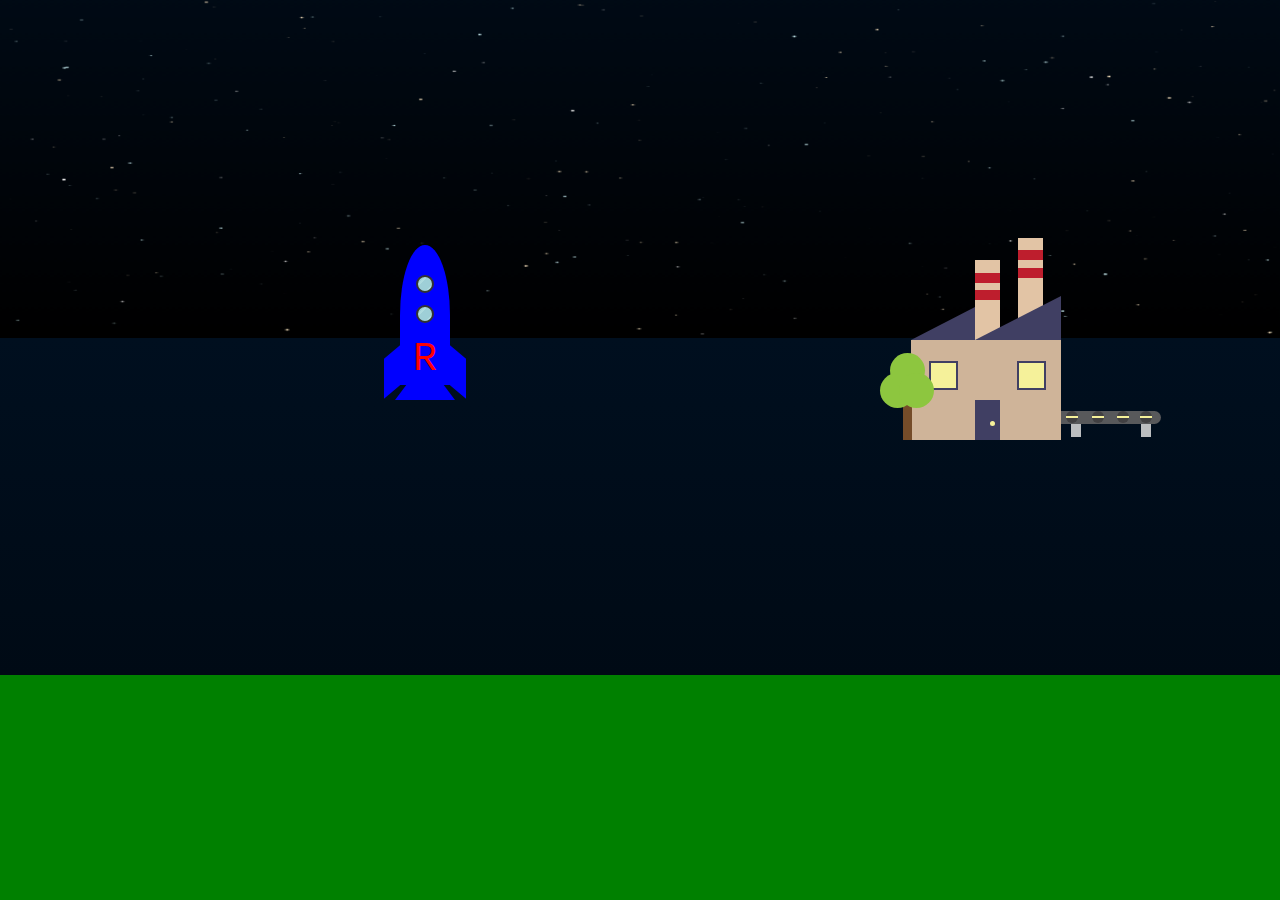
==== index.html @ 0e0d1d7b "fixed browser dependancies" ====
<!DOCTYPE html>
<head>
  <title> Next Project</title>
  <link href="css/main.css" rel="stylesheet" type="text/css">
  <script src="js/time.js"></script>
  <script src="js/starSky.js"></script>
</head>
<body>
  <div id="container">
    <div id="scene">
      <canvas></canvas>
      <h3>Stay tuned for our next project</h3>
      <div id="date"></div>
      <div id="rw">
        <div id="stand1" class="stand"></div>
        <div id="stand2" class="stand"></div>
        <div id="band">
          <div id="wheel1" class="wheel"></div>
          <div id="wheel2" class="wheel"></div>
          <div id="wheel3" class="wheel"></div>
          <div id="wheel4" class="wheel"></div>
        </div>
        <div id="package1" class="package"></div>
        <div id="mainFactory"></div>
        <div id="door"></div>
        <div id="window1" class="window"></div>
        <div id="window2" class="window"></div>
        <div id="chim1"></div>
        <div id="chim2"></div>
        <div id="roof1"></div>
        <div id="roof2"></div>
        <div id="stripe1" class="stripe"></div>
        <div id="stripe2" class="stripe"></div>
        <div id="stripe3" class="stripe"></div>
        <div id="stripe4" class="stripe"></div>
        <div id="smoke1" class="smoke">
          <div id="sCloud1" class="sCloud"></div>
          <div id="sCloud2" class="sCloud"></div>
          <div id="sCloud3" class="sCloud"></div>
        </div>
        <div id="smoke2" class="smoke">
          <div id="sCloud4" class="sCloud"></div>
          <div id="sCloud5" class="sCloud"></div>
          <div id="sCloud6" class="sCloud"></div>
        </div>
        <div id="tree">
          <div id="branch"></div>
          <div id="leaves1" class="leaves"></div>
          <div id="leaves2" class="leaves"></div>
          <div id="leaves3" class="leaves"></div>
        </div>
      </div>
      <div id="rocket_container">
        <div id="rocket"><span id="letter-r"> R</span>
          <div id="rocket-windows"></div>
          <div id="rocket-wings"></div>
          <div id="rocket-ignit"></div>
        </div>
        <div id="thruster"></div>
      </div>
    </div>
    <div id="bottom"></div>
  </div>
</body>
---- css/main.css ----
/* line 5, ../../../../../var/lib/gems/1.9.1/gems/compass-core-1.0.0.rc.1/stylesheets/compass/reset/_utilities.scss */
html, body, div, span, applet, object, iframe,
h1, h2, h3, h4, h5, h6, p, blockquote, pre,
a, abbr, acronym, address, big, cite, code,
del, dfn, em, img, ins, kbd, q, s, samp,
small, strike, strong, sub, sup, tt, var,
b, u, i, center,
dl, dt, dd, ol, ul, li,
fieldset, form, label, legend,
table, caption, tbody, tfoot, thead, tr, th, td,
article, aside, canvas, details, embed,
figure, figcaption, footer, header, hgroup,
menu, nav, output, ruby, section, summary,
time, mark, audio, video {
  margin: 0;
  padding: 0;
  border: 0;
  font: inherit;
  font-size: 100%;
  vertical-align: baseline;
}

/* line 22, ../../../../../var/lib/gems/1.9.1/gems/compass-core-1.0.0.rc.1/stylesheets/compass/reset/_utilities.scss */
html {
  line-height: 1;
}

/* line 24, ../../../../../var/lib/gems/1.9.1/gems/compass-core-1.0.0.rc.1/stylesheets/compass/reset/_utilities.scss */
ol, ul {
  list-style: none;
}

/* line 26, ../../../../../var/lib/gems/1.9.1/gems/compass-core-1.0.0.rc.1/stylesheets/compass/reset/_utilities.scss */
table {
  border-collapse: collapse;
  border-spacing: 0;
}

/* line 28, ../../../../../var/lib/gems/1.9.1/gems/compass-core-1.0.0.rc.1/stylesheets/compass/reset/_utilities.scss */
caption, th, td {
  text-align: left;
  font-weight: normal;
  vertical-align: middle;
}

/* line 30, ../../../../../var/lib/gems/1.9.1/gems/compass-core-1.0.0.rc.1/stylesheets/compass/reset/_utilities.scss */
q, blockquote {
  quotes: none;
}
/* line 103, ../../../../../var/lib/gems/1.9.1/gems/compass-core-1.0.0.rc.1/stylesheets/compass/reset/_utilities.scss */
q:before, q:after, blockquote:before, blockquote:after {
  content: "";
  content: none;
}

/* line 32, ../../../../../var/lib/gems/1.9.1/gems/compass-core-1.0.0.rc.1/stylesheets/compass/reset/_utilities.scss */
a img {
  border: none;
}

/* line 116, ../../../../../var/lib/gems/1.9.1/gems/compass-core-1.0.0.rc.1/stylesheets/compass/reset/_utilities.scss */
article, aside, details, figcaption, figure, footer, header, hgroup, main, menu, nav, section, summary {
  display: block;
}

@-moz-keyframes goSmoke {
  /* line 2, ../sass/_factory.scss */
  0% {
    opacity: 0;
  }

  /* line 3, ../sass/_factory.scss */
  75% {
    opacity: 1;
  }

  /* line 4, ../sass/_factory.scss */
  100% {
    opacity: 0;
    -moz-transform: scale(2, 2) translateY(-20px) rotate(30deg);
    transform: scale(2, 2) translateY(-20px) rotate(30deg);
  }
}
@-webkit-keyframes goSmoke {
  /* line 2, ../sass/_factory.scss */
  0% {
    opacity: 0;
  }

  /* line 3, ../sass/_factory.scss */
  75% {
    opacity: 1;
  }

  /* line 4, ../sass/_factory.scss */
  100% {
    opacity: 0;
    -webkit-transform: scale(2, 2) translateY(-20px) rotate(30deg);
    transform: scale(2, 2) translateY(-20px) rotate(30deg);
  }
}
@keyframes goSmoke {
  /* line 2, ../sass/_factory.scss */
  0% {
    opacity: 0;
  }

  /* line 3, ../sass/_factory.scss */
  75% {
    opacity: 1;
  }

  /* line 4, ../sass/_factory.scss */
  100% {
    opacity: 0;
    -moz-transform: scale(2, 2) translateY(-20px) rotate(30deg);
    -ms-transform: scale(2, 2) translateY(-20px) rotate(30deg);
    -webkit-transform: scale(2, 2) translateY(-20px) rotate(30deg);
    transform: scale(2, 2) translateY(-20px) rotate(30deg);
  }
}
@-moz-keyframes goWindow {
  /* line 8, ../sass/_factory.scss */
  0% {
    background-color: #F5F19A;
  }

  /* line 9, ../sass/_factory.scss */
  100% {
    background-color: #D3BD54;
  }
}
@-webkit-keyframes goWindow {
  /* line 8, ../sass/_factory.scss */
  0% {
    background-color: #F5F19A;
  }

  /* line 9, ../sass/_factory.scss */
  100% {
    background-color: #D3BD54;
  }
}
@keyframes goWindow {
  /* line 8, ../sass/_factory.scss */
  0% {
    background-color: #F5F19A;
  }

  /* line 9, ../sass/_factory.scss */
  100% {
    background-color: #D3BD54;
  }
}
@-moz-keyframes goWheels {
  /* line 13, ../sass/_factory.scss */
  100% {
    -moz-transform: rotate(360deg);
    transform: rotate(360deg);
  }
}
@-webkit-keyframes goWheels {
  /* line 13, ../sass/_factory.scss */
  100% {
    -webkit-transform: rotate(360deg);
    transform: rotate(360deg);
  }
}
@keyframes goWheels {
  /* line 13, ../sass/_factory.scss */
  100% {
    -moz-transform: rotate(360deg);
    -ms-transform: rotate(360deg);
    -webkit-transform: rotate(360deg);
    transform: rotate(360deg);
  }
}
@-moz-keyframes goPackage {
  /* line 17, ../sass/_factory.scss */
  83% {
    -moz-transform: translateX(120px);
    transform: translateX(120px);
  }

  /* line 18, ../sass/_factory.scss */
  95% {
    -moz-transform: translateX(130px) translateY(25px) rotate(90deg);
    transform: translateX(130px) translateY(25px) rotate(90deg);
  }

  /* line 19, ../sass/_factory.scss */
  100% {
    -moz-transform: translateX(130px) translateY(25px) rotate(90deg);
    transform: translateX(130px) translateY(25px) rotate(90deg);
  }
}
@-webkit-keyframes goPackage {
  /* line 17, ../sass/_factory.scss */
  83% {
    -webkit-transform: translateX(120px);
    transform: translateX(120px);
  }

  /* line 18, ../sass/_factory.scss */
  95% {
    -webkit-transform: translateX(130px) translateY(25px) rotate(90deg);
    transform: translateX(130px) translateY(25px) rotate(90deg);
  }

  /* line 19, ../sass/_factory.scss */
  100% {
    -webkit-transform: translateX(130px) translateY(25px) rotate(90deg);
    transform: translateX(130px) translateY(25px) rotate(90deg);
  }
}
@keyframes goPackage {
  /* line 17, ../sass/_factory.scss */
  83% {
    -moz-transform: translateX(120px);
    -ms-transform: translateX(120px);
    -webkit-transform: translateX(120px);
    transform: translateX(120px);
  }

  /* line 18, ../sass/_factory.scss */
  95% {
    -moz-transform: translateX(130px) translateY(25px) rotate(90deg);
    -ms-transform: translateX(130px) translateY(25px) rotate(90deg);
    -webkit-transform: translateX(130px) translateY(25px) rotate(90deg);
    transform: translateX(130px) translateY(25px) rotate(90deg);
  }

  /* line 19, ../sass/_factory.scss */
  100% {
    -moz-transform: translateX(130px) translateY(25px) rotate(90deg);
    -ms-transform: translateX(130px) translateY(25px) rotate(90deg);
    -webkit-transform: translateX(130px) translateY(25px) rotate(90deg);
    transform: translateX(130px) translateY(25px) rotate(90deg);
  }
}
/* line 23, ../sass/_factory.scss */
#rw {
  width: 300px;
  height: 350px;
  left: 25%;
  margin-top: 145px;
  margin-left: 500px;
  float: left;
  position: absolute;
}

/* line 35, ../sass/_factory.scss */
.stand {
  width: 10px;
  height: 13px;
  position: absolute;
  background-color: #BCBEC0;
  top: 279px;
}

/* line 43, ../sass/_factory.scss */
#stand1 {
  left: 251px;
}

/* line 46, ../sass/_factory.scss */
#stand2 {
  left: 321px;
}

/* line 50, ../sass/_factory.scss */
#band {
  width: 100px;
  height: 13px;
  border-top-right-radius: 10px;
  border-bottom-right-radius: 10px;
  position: absolute;
  background-color: #58595B;
  top: 266px;
  left: 241px;
}

/* line 61, ../sass/_factory.scss */
.wheel {
  width: 12px;
  height: 12px;
  border-radius: 12px;
  background-color: #414042;
  position: absolute;
  /*-webkit-animation: goWheels 0.5s linear infinite normal;*/
}

/* line 70, ../sass/_factory.scss */
.wheel:after {
  content: "";
  display: block;
  width: 12px;
  height: 2px;
  background-color: #F5F19A;
  position: absolute;
  top: 5px;
}

/* line 81, ../sass/_factory.scss */
#wheel1 {
  left: 5px;
  -moz-animation: goWheels 0.5s 0.1s linear infinite normal;
  -webkit-animation: goWheels 0.5s 0.1s linear infinite normal;
  animation: goWheels 0.5s 0.1s linear infinite normal;
}

/* line 85, ../sass/_factory.scss */
#wheel2 {
  left: 31px;
  -moz-animation: goWheels 0.5s 0.2s linear infinite normal;
  -webkit-animation: goWheels 0.5s 0.2s linear infinite normal;
  animation: goWheels 0.5s 0.2s linear infinite normal;
}

/* line 89, ../sass/_factory.scss */
#wheel3 {
  left: 56px;
  -moz-animation: goWheels 0.5s 0.3s linear infinite normal;
  -webkit-animation: goWheels 0.5s 0.3s linear infinite normal;
  animation: goWheels 0.5s 0.3s linear infinite normal;
}

/* line 93, ../sass/_factory.scss */
#wheel4 {
  left: 79px;
  -moz-animation: goWheels 0.5s 0.4s linear infinite normal;
  -webkit-animation: goWheels 0.5s 0.4s linear infinite normal;
  animation: goWheels 0.5s 0.4s linear infinite normal;
}

/* line 98, ../sass/_factory.scss */
.package {
  width: 20px;
  height: 20px;
  position: absolute;
  background-color: #403F63;
  top: 246px;
  left: 220px;
  -moz-animation: goPackage 2s 0.3s linear infinite normal;
  -webkit-animation: goPackage 2s 0.3s linear infinite normal;
  animation: goPackage 2s 0.3s linear infinite normal;
}

/* line 110, ../sass/_factory.scss */
#mainFactory {
  width: 150px;
  height: 100px;
  background-color: #CFB499;
  position: absolute;
  top: 195px;
  left: 91px;
}

/* line 119, ../sass/_factory.scss */
#door {
  width: 25px;
  height: 40px;
  background-color: #403F63;
  position: absolute;
  top: 255px;
  left: 155px;
}

/* line 128, ../sass/_factory.scss */
#door:after {
  content: "";
  display: block;
  width: 5px;
  height: 5px;
  border-radius: 5px;
  background-color: #F5F19A;
  position: absolute;
  top: 21px;
  left: 15px;
}

/* line 141, ../sass/_factory.scss */
.window {
  width: 25px;
  height: 25px;
  background-color: #F5F19A;
  position: absolute;
  border: 2px solid #403F63;
  -moz-transition: background-color 0.3s linear;
  -o-transition: background-color 0.3s linear;
  -webkit-transition: background-color 0.3s linear;
  transition: background-color 0.3s linear;
  -moz-animation: goWindow 3s infinite alternate;
  -webkit-animation: goWindow 3s infinite alternate;
  animation: goWindow 3s infinite alternate;
}

/* line 151, ../sass/_factory.scss */
#window1 {
  top: 216px;
  left: 109px;
}

/* line 156, ../sass/_factory.scss */
#window2 {
  top: 216px;
  left: 197px;
}

/* line 161, ../sass/_factory.scss */
#roof1 {
  width: 0px;
  height: 0px;
  border-style: solid;
  border-width: 0 0 33px 64px;
  border-color: transparent transparent #403F63 transparent;
  position: absolute;
  top: 162px;
  left: 91px;
}

/* line 172, ../sass/_factory.scss */
#roof2 {
  width: 0px;
  height: 0px;
  border-style: solid;
  border-width: 0 0 44px 86px;
  border-color: transparent transparent #403F63 transparent;
  position: absolute;
  top: 151px;
  left: 155px;
}

/* line 183, ../sass/_factory.scss */
#chim1 {
  width: 25px;
  height: 80px;
  background-color: #E2C4A5;
  position: absolute;
  top: 115px;
  left: 155px;
}

/* line 192, ../sass/_factory.scss */
#chim2 {
  width: 25px;
  height: 102px;
  background-color: #E2C4A5;
  position: absolute;
  top: 93px;
  left: 198px;
}

/* line 201, ../sass/_factory.scss */
.stripe {
  width: 25px;
  height: 10px;
  background-color: #BE1E2D;
  position: absolute;
}

/* line 208, ../sass/_factory.scss */
#stripe1 {
  top: 128px;
  left: 155px;
}

/* line 212, ../sass/_factory.scss */
#stripe2 {
  top: 145px;
  left: 155px;
}

/* line 216, ../sass/_factory.scss */
#stripe3 {
  top: 105px;
  left: 198px;
}

/* line 220, ../sass/_factory.scss */
#stripe4 {
  top: 123px;
  left: 198px;
}

/* line 225, ../sass/_factory.scss */
.smoke {
  width: 19px;
  height: 18px;
  position: absolute;
  opacity: 0;
}

/* line 232, ../sass/_factory.scss */
.sCloud {
  width: 60%;
  height: 0.7em;
  background-color: #19758A;
  position: absolute;
  border-radius: 18px;
}

/* line 240, ../sass/_factory.scss */
#smoke1 {
  top: 91px;
  left: 157px;
  -moz-transition-property: opacity, webkit-transform;
  -o-transition-property: opacity, webkit-transform;
  -webkit-transition-property: opacity, webkit-transform;
  transition-property: opacity, webkit-transform;
  -moz-transition-duration: 1s, 1s;
  -o-transition-duration: 1s, 1s;
  -webkit-transition-duration: 1s, 1s;
  transition-duration: 1s, 1s;
  -moz-transition-timing-function: linear, linear;
  -o-transition-timing-function: linear, linear;
  -webkit-transition-timing-function: linear, linear;
  transition-timing-function: linear, linear;
  -moz-animation: goSmoke 2s 0.3s infinite normal;
  -webkit-animation: goSmoke 2s 0.3s infinite normal;
  animation: goSmoke 2s 0.3s infinite normal;
}

/* line 249, ../sass/_factory.scss */
#smoke2 {
  top: 71px;
  left: 200px;
  -moz-transition-property: opacity, webkit-transform;
  -o-transition-property: opacity, webkit-transform;
  -webkit-transition-property: opacity, webkit-transform;
  transition-property: opacity, webkit-transform;
  -moz-transition-duration: 1s, 1s;
  -o-transition-duration: 1s, 1s;
  -webkit-transition-duration: 1s, 1s;
  transition-duration: 1s, 1s;
  -moz-transition-timing-function: linear, linear;
  -o-transition-timing-function: linear, linear;
  -webkit-transition-timing-function: linear, linear;
  transition-timing-function: linear, linear;
  -moz-animation: goSmoke 2s 1.3s infinite normal;
  -webkit-animation: goSmoke 2s 1.3s infinite normal;
  animation: goSmoke 2s 1.3s infinite normal;
}

/* line 258, ../sass/_factory.scss */
#sCloud1, #sCloud4 {
  top: 2px;
}

/* line 262, ../sass/_factory.scss */
#sCloud2, #sCloud5 {
  left: 6px;
}

/* line 266, ../sass/_factory.scss */
#sCloud3, #sCloud6 {
  top: 6px;
  left: 7px;
}

/* line 271, ../sass/_factory.scss */
#tree {
  width: 54px;
  height: 87px;
  position: absolute;
  top: 208px;
  left: 60px;
}

/* line 279, ../sass/_factory.scss */
#branch {
  width: 9px;
  height: 37px;
  position: absolute;
  background-color: #754C29;
  top: 50px;
  left: 23px;
}

/* line 288, ../sass/_factory.scss */
.leaves {
  width: 35px;
  height: 35px;
  background-color: #8DC63F;
  position: absolute;
  border-radius: 18px;
}

/* line 296, ../sass/_factory.scss */
#leaves1 {
  top: 20px;
}

/* line 299, ../sass/_factory.scss */
#leaves2 {
  left: 10px;
}

/* line 302, ../sass/_factory.scss */
#leaves3 {
  top: 20px;
  left: 19px;
}

/* line 1, ../sass/_rs.scss */
#rocket_container {
  position: absolute;
  z-index: 4;
  height: 250px;
  width: 100px;
  margin-top: 245px;
  margin-left: 400px;
}

/* line 10, ../sass/_rs.scss */
#rocket {
  position: absolute;
  width: 50px;
  height: 140px;
  border-radius: 50% 50% 0 0;
  background: blue;
}

/* line 21, ../sass/_rs.scss */
#rocket-windows:before, #rocket-windows:after {
  content: '';
  position: absolute;
  left: 50%;
  margin-left: -9px;
  background: #fff;
  border-radius: 50%;
  width: 14px;
  height: 14px;
  border: 2px solid #333;
  background: url('[data-uri]');
  background: -moz-linear-gradient(315deg, #9ecfd7 0%, #9ecfd7 6%, #aedbdf 7%, #aedbdf 10%, #9ecfd7 10%, #9ecfd7 22%, #aedbdf 22%, #aedbdf 33%, #9ecfd7 33%, #9ecfd7 40%, #aedbdf 40%, #aedbdf 42%, #9ecfd7 42%, #9ecfd7 76%, #aedbdf 76%, #aedbdf 87%, #9ecfd7 87%);
  background: -webkit-linear-gradient(315deg, #9ecfd7 0%, #9ecfd7 6%, #aedbdf 7%, #aedbdf 10%, #9ecfd7 10%, #9ecfd7 22%, #aedbdf 22%, #aedbdf 33%, #9ecfd7 33%, #9ecfd7 40%, #aedbdf 40%, #aedbdf 42%, #9ecfd7 42%, #9ecfd7 76%, #aedbdf 76%, #aedbdf 87%, #9ecfd7 87%);
  background: linear-gradient(135deg, #9ecfd7 0%, #9ecfd7 6%, #aedbdf 7%, #aedbdf 10%, #9ecfd7 10%, #9ecfd7 22%, #aedbdf 22%, #aedbdf 33%, #9ecfd7 33%, #9ecfd7 40%, #aedbdf 40%, #aedbdf 42%, #9ecfd7 42%, #9ecfd7 76%, #aedbdf 76%, #aedbdf 87%, #9ecfd7 87%);
}
/* line 44, ../sass/_rs.scss */
#rocket-windows:before {
  top: 60px;
}
/* line 47, ../sass/_rs.scss */
#rocket-windows:after {
  top: 30px;
}

/* line 52, ../sass/_rs.scss */
#letter-r {
  position: absolute;
  font-family: Courier;
  color: red;
  font-size: 40px;
  font-weight: 300;
  left: 13px;
  top: 95px;
}

/* line 63, ../sass/_rs.scss */
#rocket-wings:before, #rocket-wings:after {
  content: '';
  bottom: -7px;
  background-color: blue;
  position: absolute;
  width: 16px;
  height: 40px;
}
/* line 71, ../sass/_rs.scss */
#rocket-wings:before {
  left: -16px;
  -moz-transform: skew(0deg, -40deg);
  -ms-transform: skew(0deg, -40deg);
  -webkit-transform: skew(0deg, -40deg);
  transform: skew(0deg, -40deg);
}
/* line 75, ../sass/_rs.scss */
#rocket-wings:after {
  right: -16px;
  -moz-transform: skew(0deg, 40deg);
  -ms-transform: skew(0deg, 40deg);
  -webkit-transform: skew(0deg, 40deg);
  transform: skew(0deg, 40deg);
}

/* line 81, ../sass/_rs.scss */
#thruster {
  position: absolute;
  z-index: -1;
  margin-left: -5px;
  bottom: 95px;
  border: 30px solid transparent;
  border-bottom: 40px solid blue;
}

/* line 90, ../sass/_rs.scss */
#rocket-ignit {
  position: absolute;
  z-index: -2;
  margin-left: 9px;
  bottom: -30px;
  border: 15px solid transparent;
  border-top: 40px solid #c11;
  background: url('[data-uri]');
  background: -moz-linear-gradient(45deg, #ffffff, #000000 10%);
  background: -webkit-linear-gradient(45deg, #ffffff, #000000 10%);
  background: linear-gradient(45deg, #ffffff, #000000 10%);
}

@font-face {
  font-family: lintel;
  src: url(/Lintel-Regular.otf);
}
/* line 17, ../sass/main.scss */
body, html, #container {
  position: absolute;
  width: 100%;
  height: 100%;
}

/* line 24, ../sass/main.scss */
canvas {
  position: absolute;
  height: 50%;
  width: 100%;
}

/* line 30, ../sass/main.scss */
#scene {
  margin: 0 auto;
  position: relative;
  width: 100%;
  height: 75%;
  background: url('[data-uri]');
  background: -moz-linear-gradient(90deg, #000a15 0%, #001429 100%);
  background: -webkit-linear-gradient(90deg, #000a15 0%, #001429 100%);
  background: linear-gradient(0deg, #000a15 0%, #001429 100%);
}
/* line 37, ../sass/main.scss */
#scene h3 {
  float: left;
  text-align: center;
  line-height: 50px;
  color: blue;
  text-transform: uppercase;
  font-family: lintel;
  font-size: 20px;
  height: 50px;
  width: 100%;
}

/* line 51, ../sass/main.scss */
#date {
  float: left;
  position: relative;
  z-index: 3;
  color: blue;
  width: 100%;
  height: 50px;
  text-align: center;
  line-height: 50px;
  font-family: lintel;
  font-size: 20px;
  text-transform: uppercase;
}

/* line 65, ../sass/main.scss */
#bottom {
  position: absolute;
  margin-top: 0;
  height: 25%;
  width: 100%;
  background-color: green;
}
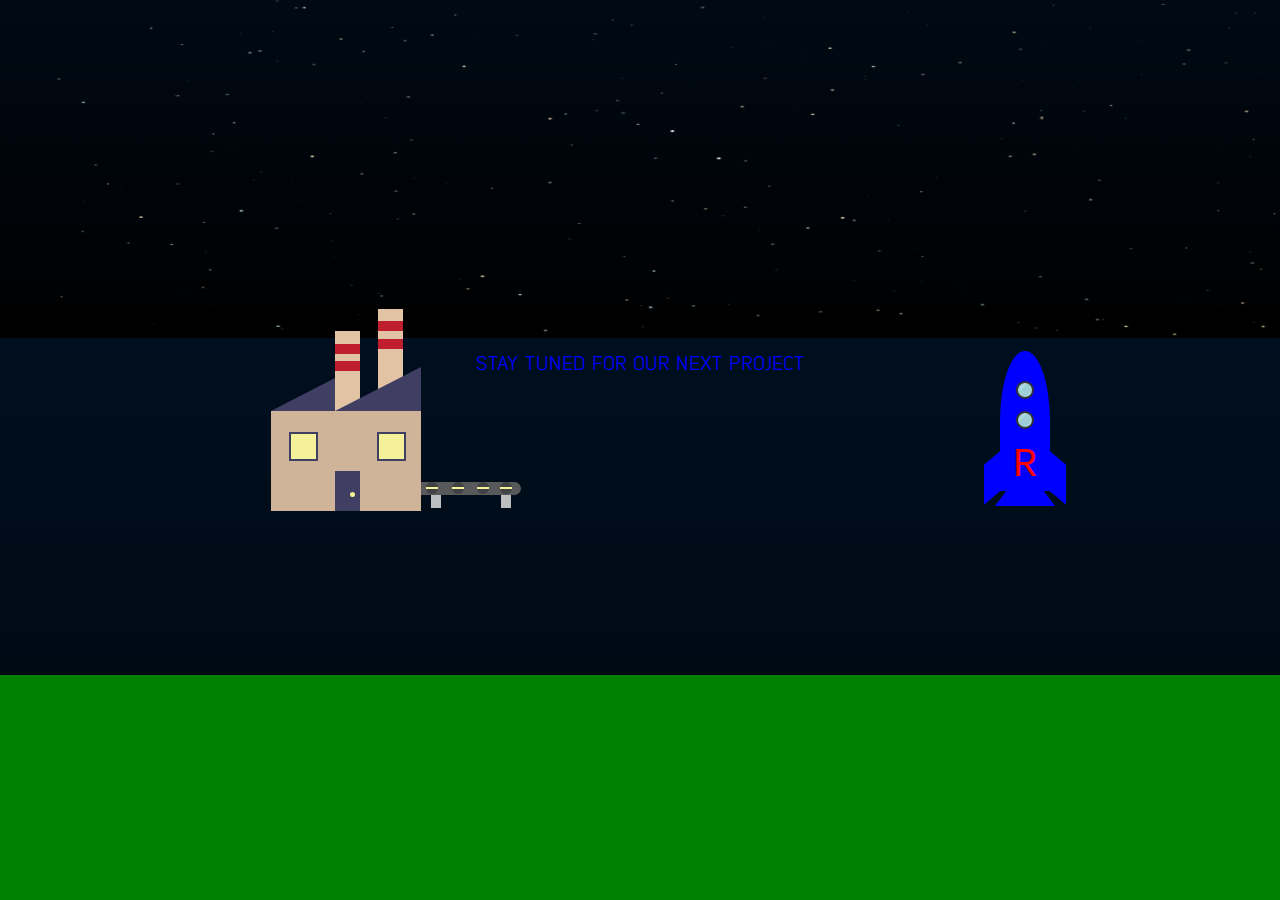
==== commit 1342fa7e: "fixed up aligning" ====
--- a/index.html
+++ b/index.html
@@ -9,54 +9,50 @@
   <div id="container">
     <div id="scene">
       <canvas></canvas>
-      <h3>Stay tuned for our next project</h3>
-      <div id="date"></div>
-      <div id="rw">
-        <div id="stand1" class="stand"></div>
-        <div id="stand2" class="stand"></div>
-        <div id="band">
-          <div id="wheel1" class="wheel"></div>
-          <div id="wheel2" class="wheel"></div>
-          <div id="wheel3" class="wheel"></div>
-          <div id="wheel4" class="wheel"></div>
+      <div id="scene_container">
+        <h3>Stay tuned for our next project</h3>
+        <div id="date"></div>
+        <div id="rw">
+          <div id="stand1" class="stand"></div>
+          <div id="stand2" class="stand"></div>
+          <div id="band">
+            <div id="wheel1" class="wheel"></div>
+            <div id="wheel2" class="wheel"></div>
+            <div id="wheel3" class="wheel"></div>
+            <div id="wheel4" class="wheel"></div>
+          </div>
+          <div id="package1" class="package"></div>
+          <div id="mainFactory"></div>
+          <div id="door"></div>
+          <div id="window1" class="window"></div>
+          <div id="window2" class="window"></div>
+          <div id="chim1"></div>
+          <div id="chim2"></div>
+          <div id="roof1"></div>
+          <div id="roof2"></div>
+          <div id="stripe1" class="stripe"></div>
+          <div id="stripe2" class="stripe"></div>
+          <div id="stripe3" class="stripe"></div>
+          <div id="stripe4" class="stripe"></div>
+          <div id="smoke1" class="smoke">
+            <div id="sCloud1" class="sCloud"></div>
+            <div id="sCloud2" class="sCloud"></div>
+            <div id="sCloud3" class="sCloud"></div>
+          </div>
+          <div id="smoke2" class="smoke">
+            <div id="sCloud4" class="sCloud"></div>
+            <div id="sCloud5" class="sCloud"></div>
+            <div id="sCloud6" class="sCloud"></div>
+          </div>
         </div>
-        <div id="package1" class="package"></div>
-        <div id="mainFactory"></div>
-        <div id="door"></div>
-        <div id="window1" class="window"></div>
-        <div id="window2" class="window"></div>
-        <div id="chim1"></div>
-        <div id="chim2"></div>
-        <div id="roof1"></div>
-        <div id="roof2"></div>
-        <div id="stripe1" class="stripe"></div>
-        <div id="stripe2" class="stripe"></div>
-        <div id="stripe3" class="stripe"></div>
-        <div id="stripe4" class="stripe"></div>
-        <div id="smoke1" class="smoke">
-          <div id="sCloud1" class="sCloud"></div>
-          <div id="sCloud2" class="sCloud"></div>
-          <div id="sCloud3" class="sCloud"></div>
+        <div id="rocket_container">
+          <div id="rocket"><span id="letter-r"> R</span>
+            <div id="rocket-windows"></div>
+            <div id="rocket-wings"></div>
+            <div id="rocket-ignit"></div>
+          </div>
+          <div id="thruster"></div>
         </div>
-        <div id="smoke2" class="smoke">
-          <div id="sCloud4" class="sCloud"></div>
-          <div id="sCloud5" class="sCloud"></div>
-          <div id="sCloud6" class="sCloud"></div>
-        </div>
-        <div id="tree">
-          <div id="branch"></div>
-          <div id="leaves1" class="leaves"></div>
-          <div id="leaves2" class="leaves"></div>
-          <div id="leaves3" class="leaves"></div>
-        </div>
-      </div>
-      <div id="rocket_container">
-        <div id="rocket"><span id="letter-r"> R</span>
-          <div id="rocket-windows"></div>
-          <div id="rocket-wings"></div>
-          <div id="rocket-ignit"></div>
-        </div>
-        <div id="thruster"></div>
       </div>
     </div>
     <div id="bottom"></div>
--- a/css/main.css
+++ b/css/main.css
@@ -241,15 +241,13 @@
 /* line 23, ../sass/_factory.scss */
 #rw {
   width: 300px;
-  height: 350px;
-  left: 25%;
-  margin-top: 145px;
-  margin-left: 500px;
+  height: 290px;
+  bottom: 50%;
   float: left;
   position: absolute;
 }
 
-/* line 35, ../sass/_factory.scss */
+/* line 31, ../sass/_factory.scss */
 .stand {
   width: 10px;
   height: 13px;
@@ -258,17 +256,17 @@
   top: 279px;
 }
 
-/* line 43, ../sass/_factory.scss */
+/* line 39, ../sass/_factory.scss */
 #stand1 {
   left: 251px;
 }
 
-/* line 46, ../sass/_factory.scss */
+/* line 42, ../sass/_factory.scss */
 #stand2 {
   left: 321px;
 }
 
-/* line 50, ../sass/_factory.scss */
+/* line 46, ../sass/_factory.scss */
 #band {
   width: 100px;
   height: 13px;
@@ -280,7 +278,7 @@
   left: 241px;
 }
 
-/* line 61, ../sass/_factory.scss */
+/* line 57, ../sass/_factory.scss */
 .wheel {
   width: 12px;
   height: 12px;
@@ -290,7 +288,7 @@
   /*-webkit-animation: goWheels 0.5s linear infinite normal;*/
 }
 
-/* line 70, ../sass/_factory.scss */
+/* line 66, ../sass/_factory.scss */
 .wheel:after {
   content: "";
   display: block;
@@ -301,7 +299,7 @@
   top: 5px;
 }
 
-/* line 81, ../sass/_factory.scss */
+/* line 77, ../sass/_factory.scss */
 #wheel1 {
   left: 5px;
   -moz-animation: goWheels 0.5s 0.1s linear infinite normal;
@@ -309,7 +307,7 @@
   animation: goWheels 0.5s 0.1s linear infinite normal;
 }
 
-/* line 85, ../sass/_factory.scss */
+/* line 81, ../sass/_factory.scss */
 #wheel2 {
   left: 31px;
   -moz-animation: goWheels 0.5s 0.2s linear infinite normal;
@@ -317,7 +315,7 @@
   animation: goWheels 0.5s 0.2s linear infinite normal;
 }
 
-/* line 89, ../sass/_factory.scss */
+/* line 85, ../sass/_factory.scss */
 #wheel3 {
   left: 56px;
   -moz-animation: goWheels 0.5s 0.3s linear infinite normal;
@@ -325,7 +323,7 @@
   animation: goWheels 0.5s 0.3s linear infinite normal;
 }
 
-/* line 93, ../sass/_factory.scss */
+/* line 89, ../sass/_factory.scss */
 #wheel4 {
   left: 79px;
   -moz-animation: goWheels 0.5s 0.4s linear infinite normal;
@@ -333,7 +331,7 @@
   animation: goWheels 0.5s 0.4s linear infinite normal;
 }
 
-/* line 98, ../sass/_factory.scss */
+/* line 94, ../sass/_factory.scss */
 .package {
   width: 20px;
   height: 20px;
@@ -346,7 +344,7 @@
   animation: goPackage 2s 0.3s linear infinite normal;
 }
 
-/* line 110, ../sass/_factory.scss */
+/* line 106, ../sass/_factory.scss */
 #mainFactory {
   width: 150px;
   height: 100px;
@@ -356,7 +354,7 @@
   left: 91px;
 }
 
-/* line 119, ../sass/_factory.scss */
+/* line 115, ../sass/_factory.scss */
 #door {
   width: 25px;
   height: 40px;
@@ -366,7 +364,7 @@
   left: 155px;
 }
 
-/* line 128, ../sass/_factory.scss */
+/* line 124, ../sass/_factory.scss */
 #door:after {
   content: "";
   display: block;
@@ -379,7 +377,7 @@
   left: 15px;
 }
 
-/* line 141, ../sass/_factory.scss */
+/* line 137, ../sass/_factory.scss */
 .window {
   width: 25px;
   height: 25px;
@@ -395,19 +393,19 @@
   animation: goWindow 3s infinite alternate;
 }
 
-/* line 151, ../sass/_factory.scss */
+/* line 147, ../sass/_factory.scss */
 #window1 {
   top: 216px;
   left: 109px;
 }
 
-/* line 156, ../sass/_factory.scss */
+/* line 152, ../sass/_factory.scss */
 #window2 {
   top: 216px;
   left: 197px;
 }
 
-/* line 161, ../sass/_factory.scss */
+/* line 157, ../sass/_factory.scss */
 #roof1 {
   width: 0px;
   height: 0px;
@@ -419,7 +417,7 @@
   left: 91px;
 }
 
-/* line 172, ../sass/_factory.scss */
+/* line 168, ../sass/_factory.scss */
 #roof2 {
   width: 0px;
   height: 0px;
@@ -431,7 +429,7 @@
   left: 155px;
 }
 
-/* line 183, ../sass/_factory.scss */
+/* line 179, ../sass/_factory.scss */
 #chim1 {
   width: 25px;
   height: 80px;
@@ -441,7 +439,7 @@
   left: 155px;
 }
 
-/* line 192, ../sass/_factory.scss */
+/* line 188, ../sass/_factory.scss */
 #chim2 {
   width: 25px;
   height: 102px;
@@ -451,7 +449,7 @@
   left: 198px;
 }
 
-/* line 201, ../sass/_factory.scss */
+/* line 197, ../sass/_factory.scss */
 .stripe {
   width: 25px;
   height: 10px;
@@ -459,31 +457,31 @@
   position: absolute;
 }
 
-/* line 208, ../sass/_factory.scss */
+/* line 204, ../sass/_factory.scss */
 #stripe1 {
   top: 128px;
   left: 155px;
 }
 
-/* line 212, ../sass/_factory.scss */
+/* line 208, ../sass/_factory.scss */
 #stripe2 {
   top: 145px;
   left: 155px;
 }
 
-/* line 216, ../sass/_factory.scss */
+/* line 212, ../sass/_factory.scss */
 #stripe3 {
   top: 105px;
   left: 198px;
 }
 
-/* line 220, ../sass/_factory.scss */
+/* line 216, ../sass/_factory.scss */
 #stripe4 {
   top: 123px;
   left: 198px;
 }
 
-/* line 225, ../sass/_factory.scss */
+/* line 221, ../sass/_factory.scss */
 .smoke {
   width: 19px;
   height: 18px;
@@ -491,7 +489,7 @@
   opacity: 0;
 }
 
-/* line 232, ../sass/_factory.scss */
+/* line 228, ../sass/_factory.scss */
 .sCloud {
   width: 60%;
   height: 0.7em;
@@ -500,7 +498,7 @@
   border-radius: 18px;
 }
 
-/* line 240, ../sass/_factory.scss */
+/* line 236, ../sass/_factory.scss */
 #smoke1 {
   top: 91px;
   left: 157px;
@@ -521,7 +519,7 @@
   animation: goSmoke 2s 0.3s infinite normal;
 }
 
-/* line 249, ../sass/_factory.scss */
+/* line 245, ../sass/_factory.scss */
 #smoke2 {
   top: 71px;
   left: 200px;
@@ -542,23 +540,23 @@
   animation: goSmoke 2s 1.3s infinite normal;
 }
 
-/* line 258, ../sass/_factory.scss */
+/* line 254, ../sass/_factory.scss */
 #sCloud1, #sCloud4 {
   top: 2px;
 }
 
-/* line 262, ../sass/_factory.scss */
+/* line 258, ../sass/_factory.scss */
 #sCloud2, #sCloud5 {
   left: 6px;
 }
 
-/* line 266, ../sass/_factory.scss */
+/* line 262, ../sass/_factory.scss */
 #sCloud3, #sCloud6 {
   top: 6px;
   left: 7px;
 }
 
-/* line 271, ../sass/_factory.scss */
+/* line 267, ../sass/_factory.scss */
 #tree {
   width: 54px;
   height: 87px;
@@ -567,7 +565,7 @@
   left: 60px;
 }
 
-/* line 279, ../sass/_factory.scss */
+/* line 275, ../sass/_factory.scss */
 #branch {
   width: 9px;
   height: 37px;
@@ -577,7 +575,7 @@
   left: 23px;
 }
 
-/* line 288, ../sass/_factory.scss */
+/* line 284, ../sass/_factory.scss */
 .leaves {
   width: 35px;
   height: 35px;
@@ -586,33 +584,36 @@
   border-radius: 18px;
 }
 
-/* line 296, ../sass/_factory.scss */
+/* line 292, ../sass/_factory.scss */
 #leaves1 {
   top: 20px;
 }
 
-/* line 299, ../sass/_factory.scss */
+/* line 295, ../sass/_factory.scss */
 #leaves2 {
   left: 10px;
 }
 
-/* line 302, ../sass/_factory.scss */
+/* line 298, ../sass/_factory.scss */
 #leaves3 {
   top: 20px;
   left: 19px;
 }
 
-/* line 1, ../sass/_rs.scss */
+/* note to self due to thruster and rocket wings in addition to the height
+there is a need for there to be an extra height of 15px in adition to rocket*/
+/* line 4, ../sass/_rs.scss */
 #rocket_container {
   position: absolute;
   z-index: 4;
-  height: 250px;
+  height: 155px;
   width: 100px;
-  margin-top: 245px;
-  margin-left: 400px;
-}
-
-/* line 10, ../sass/_rs.scss */
+  bottom: 50%;
+  right: 0;
+  margin: 0 auto;
+}
+
+/* line 14, ../sass/_rs.scss */
 #rocket {
   position: absolute;
   width: 50px;
@@ -621,7 +622,7 @@
   background: blue;
 }
 
-/* line 21, ../sass/_rs.scss */
+/* line 23, ../sass/_rs.scss */
 #rocket-windows:before, #rocket-windows:after {
   content: '';
   position: absolute;
@@ -637,16 +638,16 @@
   background: -webkit-linear-gradient(315deg, #9ecfd7 0%, #9ecfd7 6%, #aedbdf 7%, #aedbdf 10%, #9ecfd7 10%, #9ecfd7 22%, #aedbdf 22%, #aedbdf 33%, #9ecfd7 33%, #9ecfd7 40%, #aedbdf 40%, #aedbdf 42%, #9ecfd7 42%, #9ecfd7 76%, #aedbdf 76%, #aedbdf 87%, #9ecfd7 87%);
   background: linear-gradient(135deg, #9ecfd7 0%, #9ecfd7 6%, #aedbdf 7%, #aedbdf 10%, #9ecfd7 10%, #9ecfd7 22%, #aedbdf 22%, #aedbdf 33%, #9ecfd7 33%, #9ecfd7 40%, #aedbdf 40%, #aedbdf 42%, #9ecfd7 42%, #9ecfd7 76%, #aedbdf 76%, #aedbdf 87%, #9ecfd7 87%);
 }
-/* line 44, ../sass/_rs.scss */
+/* line 46, ../sass/_rs.scss */
 #rocket-windows:before {
   top: 60px;
 }
-/* line 47, ../sass/_rs.scss */
+/* line 49, ../sass/_rs.scss */
 #rocket-windows:after {
   top: 30px;
 }
 
-/* line 52, ../sass/_rs.scss */
+/* line 54, ../sass/_rs.scss */
 #letter-r {
   position: absolute;
   font-family: Courier;
@@ -657,7 +658,7 @@
   top: 95px;
 }
 
-/* line 63, ../sass/_rs.scss */
+/* line 65, ../sass/_rs.scss */
 #rocket-wings:before, #rocket-wings:after {
   content: '';
   bottom: -7px;
@@ -666,7 +667,7 @@
   width: 16px;
   height: 40px;
 }
-/* line 71, ../sass/_rs.scss */
+/* line 73, ../sass/_rs.scss */
 #rocket-wings:before {
   left: -16px;
   -moz-transform: skew(0deg, -40deg);
@@ -674,7 +675,7 @@
   -webkit-transform: skew(0deg, -40deg);
   transform: skew(0deg, -40deg);
 }
-/* line 75, ../sass/_rs.scss */
+/* line 77, ../sass/_rs.scss */
 #rocket-wings:after {
   right: -16px;
   -moz-transform: skew(0deg, 40deg);
@@ -683,17 +684,17 @@
   transform: skew(0deg, 40deg);
 }
 
-/* line 81, ../sass/_rs.scss */
+/* line 83, ../sass/_rs.scss */
 #thruster {
   position: absolute;
   z-index: -1;
   margin-left: -5px;
-  bottom: 95px;
+  bottom: 0;
   border: 30px solid transparent;
   border-bottom: 40px solid blue;
 }
 
-/* line 90, ../sass/_rs.scss */
+/* line 92, ../sass/_rs.scss */
 #rocket-ignit {
   position: absolute;
   z-index: -2;
@@ -750,6 +751,18 @@
 }
 
 /* line 51, ../sass/main.scss */
+#scene_container {
+  position: absolute;
+  height: 50%;
+  width: 920px;
+  margin: 0 auto;
+  top: 50%;
+  left: 0;
+  right: 0;
+  bottom: 0;
+}
+
+/* line 64, ../sass/main.scss */
 #date {
   float: left;
   position: relative;
@@ -764,7 +777,7 @@
   text-transform: uppercase;
 }
 
-/* line 65, ../sass/main.scss */
+/* line 78, ../sass/main.scss */
 #bottom {
   position: absolute;
   margin-top: 0;
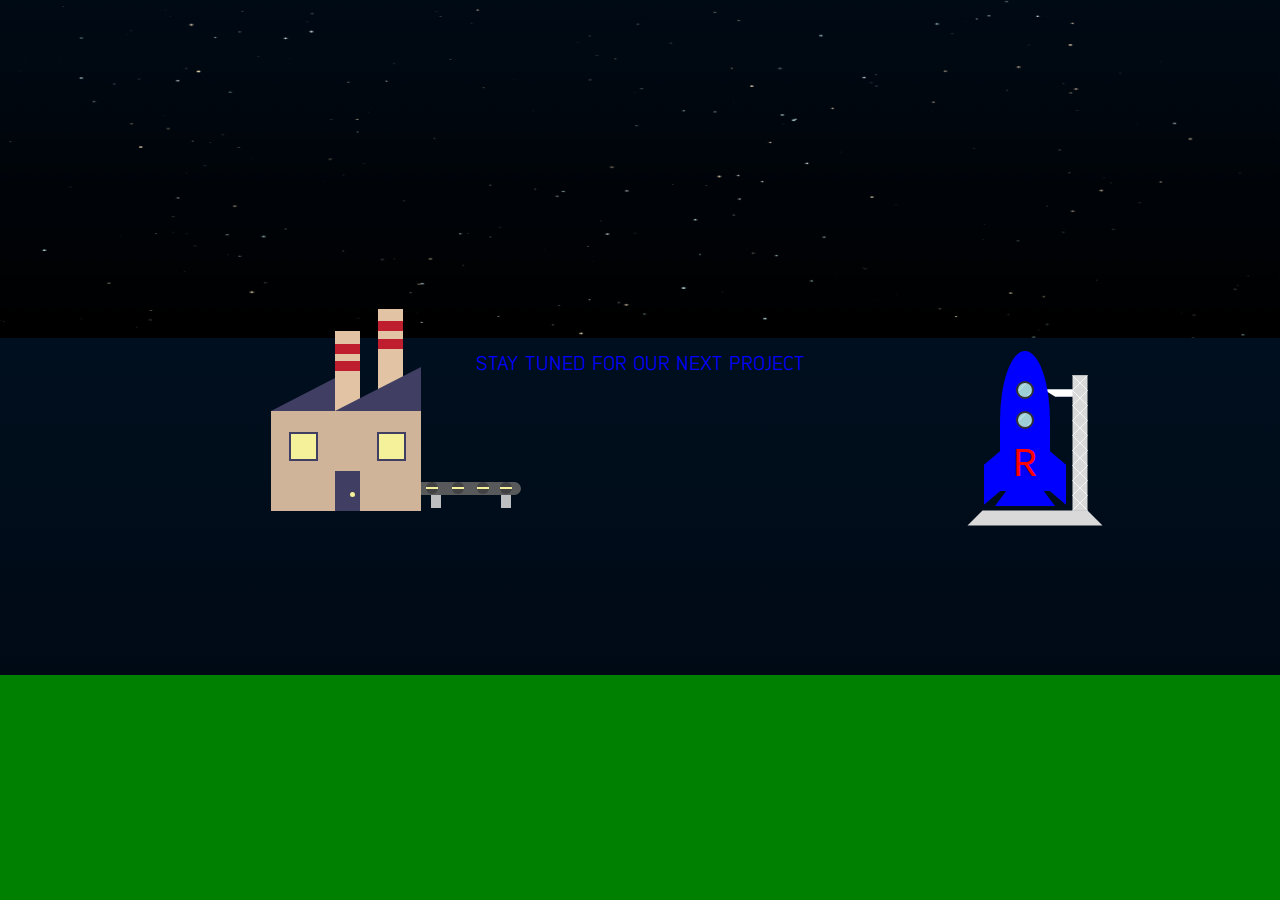
==== commit 15286926: "added launch pad" ====
--- a/index.html
+++ b/index.html
@@ -45,6 +45,7 @@
             <div id="sCloud6" class="sCloud"></div>
           </div>
         </div>
+        <div id="launch_pad"></div>
         <div id="rocket_container">
           <div id="rocket"><span id="letter-r"> R</span>
             <div id="rocket-windows"></div>
--- a/css/main.css
+++ b/css/main.css
@@ -708,25 +708,35 @@
   background: linear-gradient(45deg, #ffffff, #000000 10%);
 }
 
+/* line 1, ../sass/_launch_pad.scss */
+#launch_pad {
+  position: absolute;
+  height: 300px;
+  width: 260px;
+  background: url("/img/launch_pad.svg");
+  margin-left: 720px;
+  margin-top: -75px;
+}
+
 @font-face {
   font-family: lintel;
   src: url(/Lintel-Regular.otf);
 }
-/* line 17, ../sass/main.scss */
+/* line 19, ../sass/main.scss */
 body, html, #container {
   position: absolute;
   width: 100%;
   height: 100%;
 }
 
-/* line 24, ../sass/main.scss */
+/* line 26, ../sass/main.scss */
 canvas {
   position: absolute;
   height: 50%;
   width: 100%;
 }
 
-/* line 30, ../sass/main.scss */
+/* line 32, ../sass/main.scss */
 #scene {
   margin: 0 auto;
   position: relative;
@@ -737,7 +747,7 @@
   background: -webkit-linear-gradient(90deg, #000a15 0%, #001429 100%);
   background: linear-gradient(0deg, #000a15 0%, #001429 100%);
 }
-/* line 37, ../sass/main.scss */
+/* line 39, ../sass/main.scss */
 #scene h3 {
   float: left;
   text-align: center;
@@ -750,7 +760,7 @@
   width: 100%;
 }
 
-/* line 51, ../sass/main.scss */
+/* line 53, ../sass/main.scss */
 #scene_container {
   position: absolute;
   height: 50%;
@@ -762,7 +772,7 @@
   bottom: 0;
 }
 
-/* line 64, ../sass/main.scss */
+/* line 66, ../sass/main.scss */
 #date {
   float: left;
   position: relative;
@@ -777,7 +787,7 @@
   text-transform: uppercase;
 }
 
-/* line 78, ../sass/main.scss */
+/* line 80, ../sass/main.scss */
 #bottom {
   position: absolute;
   margin-top: 0;
@@ -785,3 +795,8 @@
   width: 100%;
   background-color: green;
 }
+
+/* line 88, ../sass/main.scss */
+#metal_bars:hover {
+  fill: yellow;
+}
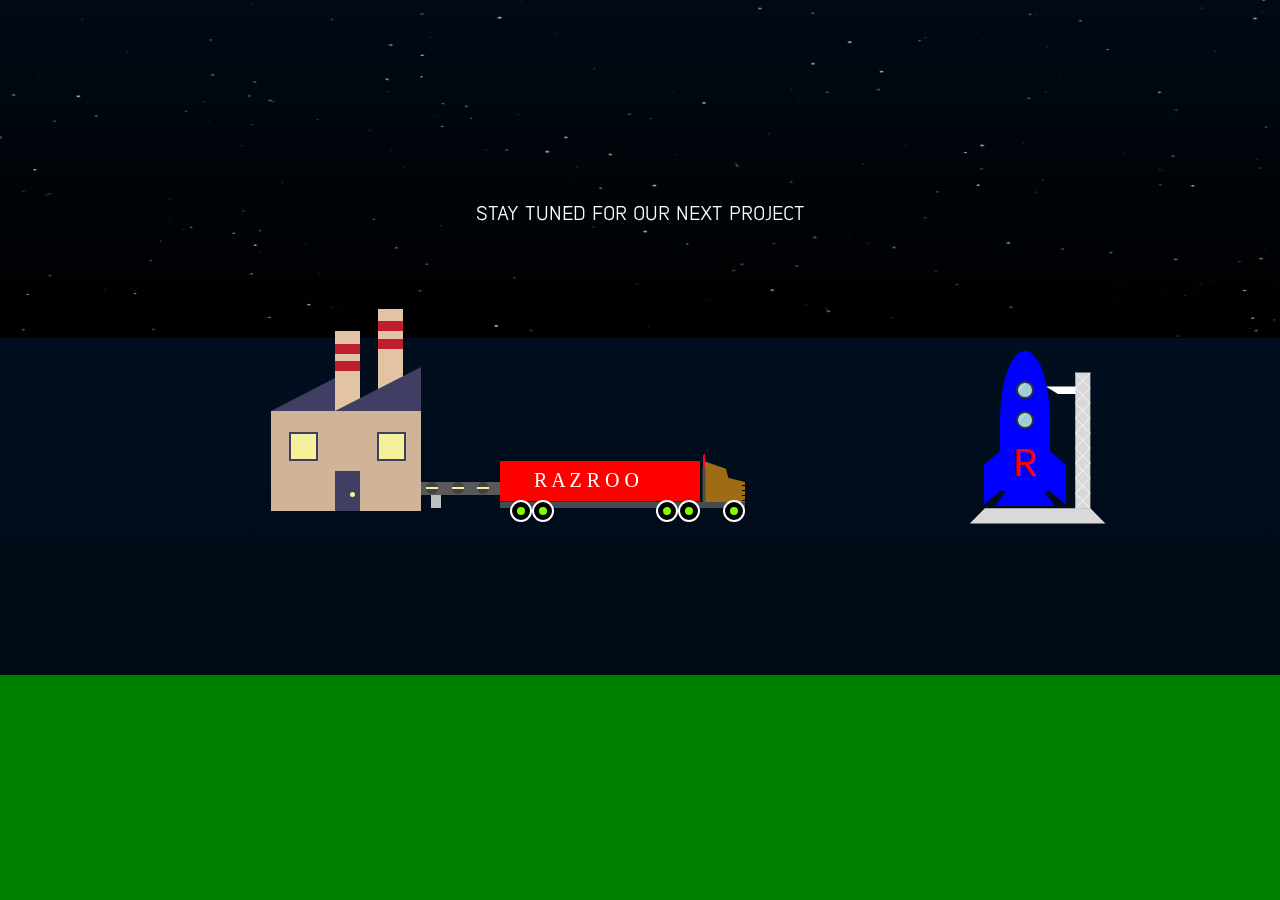
==== commit 22cec162: "added truck and restructured date due to trucks location" ====
--- a/index.html
+++ b/index.html
@@ -45,6 +45,7 @@
             <div id="sCloud6" class="sCloud"></div>
           </div>
         </div>
+        <div id="truck"></div>
         <div id="launch_pad"></div>
         <div id="rocket_container">
           <div id="rocket"><span id="letter-r"> R</span>
--- a/css/main.css
+++ b/css/main.css
@@ -711,32 +711,45 @@
 /* line 1, ../sass/_launch_pad.scss */
 #launch_pad {
   position: absolute;
-  height: 300px;
-  width: 260px;
+  height: 301px;
+  width: 270px;
   background: url("/img/launch_pad.svg");
-  margin-left: 720px;
-  margin-top: -75px;
+  bottom: 50%;
+  right: 0;
+  margin-right: -72px;
+  margin-bottom: -55px;
+}
+
+/* line 1, ../sass/_truck.scss */
+#truck {
+  position: absolute;
+  width: 400px;
+  height: 200px;
+  background: url("/img/trailer.svg");
+  bottom: 50%;
+  margin-bottom: -75px;
+  margin-left: 220px;
 }
 
 @font-face {
   font-family: lintel;
   src: url(/Lintel-Regular.otf);
 }
-/* line 19, ../sass/main.scss */
+/* line 20, ../sass/main.scss */
 body, html, #container {
   position: absolute;
   width: 100%;
   height: 100%;
 }
 
-/* line 26, ../sass/main.scss */
+/* line 27, ../sass/main.scss */
 canvas {
   position: absolute;
   height: 50%;
   width: 100%;
 }
 
-/* line 32, ../sass/main.scss */
+/* line 34, ../sass/main.scss */
 #scene {
   margin: 0 auto;
   position: relative;
@@ -747,20 +760,23 @@
   background: -webkit-linear-gradient(90deg, #000a15 0%, #001429 100%);
   background: linear-gradient(0deg, #000a15 0%, #001429 100%);
 }
-/* line 39, ../sass/main.scss */
+/* line 40, ../sass/main.scss */
 #scene h3 {
   float: left;
+  position: relative;
+  z-index: 5;
   text-align: center;
   line-height: 50px;
-  color: blue;
+  color: white;
   text-transform: uppercase;
   font-family: lintel;
   font-size: 20px;
   height: 50px;
   width: 100%;
-}
-
-/* line 53, ../sass/main.scss */
+  margin-top: -150px;
+}
+
+/* line 59, ../sass/main.scss */
 #scene_container {
   position: absolute;
   height: 50%;
@@ -772,12 +788,12 @@
   bottom: 0;
 }
 
-/* line 66, ../sass/main.scss */
+/* line 72, ../sass/main.scss */
 #date {
   float: left;
   position: relative;
   z-index: 3;
-  color: blue;
+  color: white;
   width: 100%;
   height: 50px;
   text-align: center;
@@ -785,9 +801,14 @@
   font-family: lintel;
   font-size: 20px;
   text-transform: uppercase;
-}
-
-/* line 80, ../sass/main.scss */
+  margin-top: -100px;
+}
+/* line 85, ../sass/main.scss */
+#date p:nth-child(1) span {
+  color: cornflowerblue;
+}
+
+/* line 90, ../sass/main.scss */
 #bottom {
   position: absolute;
   margin-top: 0;
@@ -795,8 +816,3 @@
   width: 100%;
   background-color: green;
 }
-
-/* line 88, ../sass/main.scss */
-#metal_bars:hover {
-  fill: yellow;
-}
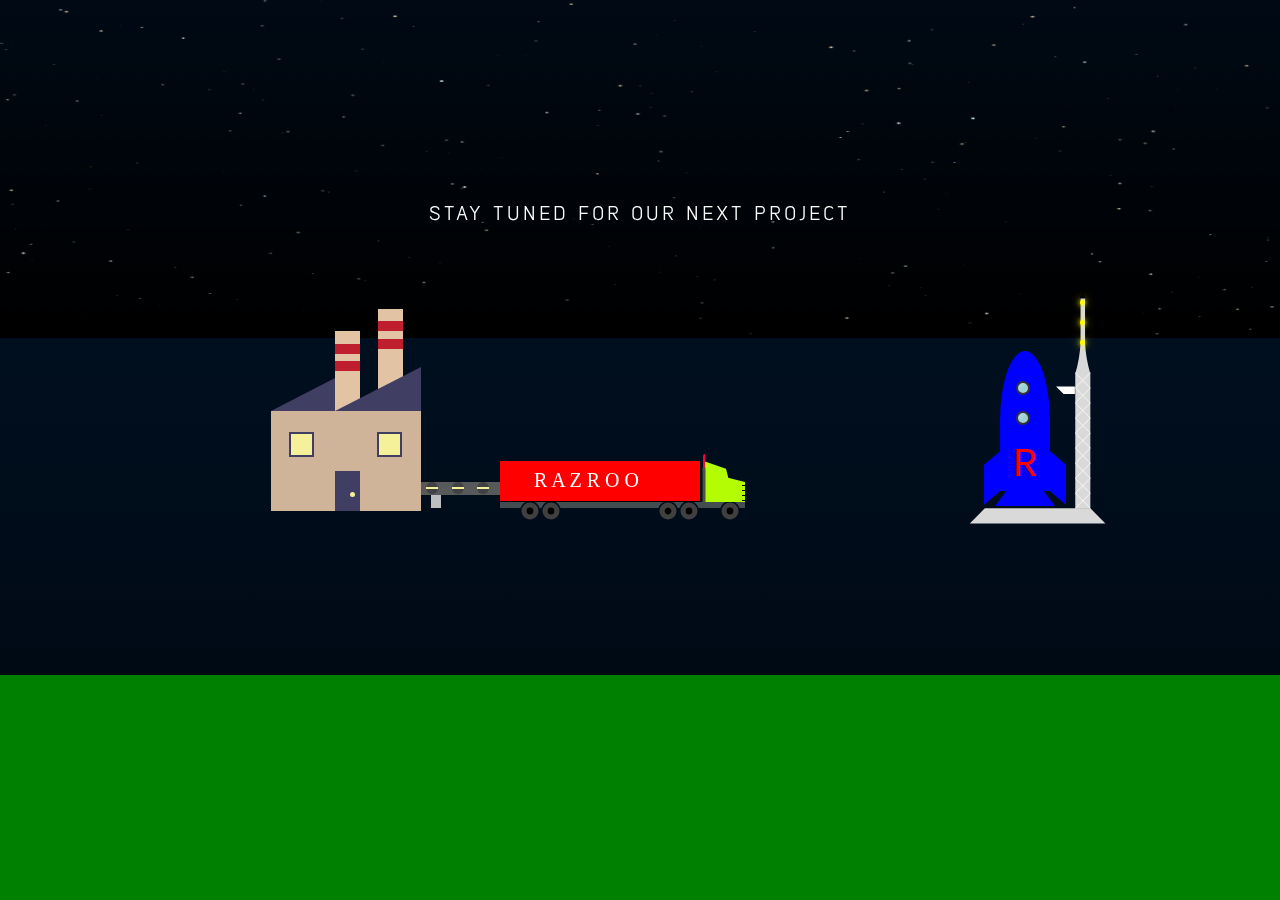
==== commit a7de9d1a: "lights on launch pad" ====
--- a/index.html
+++ b/index.html
@@ -46,7 +46,9 @@
           </div>
         </div>
         <div id="truck"></div>
-        <div id="launch_pad"></div>
+        <div id="launch_pad">
+          <div class="ledButton"></div>
+        </div>
         <div id="rocket_container">
           <div id="rocket"><span id="letter-r"> R</span>
             <div id="rocket-windows"></div>
--- a/css/main.css
+++ b/css/main.css
@@ -63,6 +63,7727 @@
   display: block;
 }
 
+/* line 259, ../bower_components/foundation/scss/foundation/components/_global.scss */
+meta.foundation-version {
+  font-family: "/5.1.0/";
+}
+
+/* line 264, ../bower_components/foundation/scss/foundation/components/_global.scss */
+meta.foundation-mq-small {
+  font-family: "/only screen and (max-width: 40em)/";
+  width: 0em;
+}
+
+/* line 269, ../bower_components/foundation/scss/foundation/components/_global.scss */
+meta.foundation-mq-medium {
+  font-family: "/only screen and (min-width:40.063em)/";
+  width: 40.063em;
+}
+
+/* line 274, ../bower_components/foundation/scss/foundation/components/_global.scss */
+meta.foundation-mq-large {
+  font-family: "/only screen and (min-width:64.063em)/";
+  width: 64.063em;
+}
+
+/* line 279, ../bower_components/foundation/scss/foundation/components/_global.scss */
+meta.foundation-mq-xlarge {
+  font-family: "/only screen and (min-width:90.063em)/";
+  width: 90.063em;
+}
+
+/* line 284, ../bower_components/foundation/scss/foundation/components/_global.scss */
+meta.foundation-mq-xxlarge {
+  font-family: "/only screen and (min-width:120.063em)/";
+  width: 120.063em;
+}
+
+/* line 289, ../bower_components/foundation/scss/foundation/components/_global.scss */
+meta.foundation-data-attribute-namespace {
+  font-family: false;
+}
+
+/* line 294, ../bower_components/foundation/scss/foundation/components/_global.scss */
+html, body {
+  height: 100%;
+}
+
+/* line 299, ../bower_components/foundation/scss/foundation/components/_global.scss */
+*,
+*:before,
+*:after {
+  -moz-box-sizing: border-box;
+  -webkit-box-sizing: border-box;
+  box-sizing: border-box;
+}
+
+/* line 305, ../bower_components/foundation/scss/foundation/components/_global.scss */
+html,
+body {
+  font-size: 100%;
+}
+
+/* line 309, ../bower_components/foundation/scss/foundation/components/_global.scss */
+body {
+  background: white;
+  color: #222222;
+  padding: 0;
+  margin: 0;
+  font-family: "Helvetica Neue", "Helvetica", Helvetica, Arial, sans-serif;
+  font-weight: normal;
+  font-style: normal;
+  line-height: 1;
+  position: relative;
+  cursor: default;
+}
+
+/* line 322, ../bower_components/foundation/scss/foundation/components/_global.scss */
+a:hover {
+  cursor: pointer;
+}
+
+/* line 325, ../bower_components/foundation/scss/foundation/components/_global.scss */
+img,
+object,
+embed {
+  max-width: 100%;
+  height: auto;
+}
+
+/* line 329, ../bower_components/foundation/scss/foundation/components/_global.scss */
+object,
+embed {
+  height: 100%;
+}
+
+/* line 331, ../bower_components/foundation/scss/foundation/components/_global.scss */
+img {
+  -ms-interpolation-mode: bicubic;
+}
+
+/* line 335, ../bower_components/foundation/scss/foundation/components/_global.scss */
+#map_canvas img,
+#map_canvas embed,
+#map_canvas object,
+.map_canvas img,
+.map_canvas embed,
+.map_canvas object {
+  max-width: none !important;
+}
+
+/* line 342, ../bower_components/foundation/scss/foundation/components/_global.scss */
+.left {
+  float: left !important;
+}
+
+/* line 343, ../bower_components/foundation/scss/foundation/components/_global.scss */
+.right {
+  float: right !important;
+}
+
+/* line 344, ../bower_components/foundation/scss/foundation/components/_global.scss */
+.clearfix {
+  *zoom: 1;
+}
+/* line 130, ../bower_components/foundation/scss/foundation/components/_global.scss */
+.clearfix:before, .clearfix:after {
+  content: " ";
+  display: table;
+}
+/* line 131, ../bower_components/foundation/scss/foundation/components/_global.scss */
+.clearfix:after {
+  clear: both;
+}
+
+/* line 345, ../bower_components/foundation/scss/foundation/components/_global.scss */
+.hide {
+  display: none;
+}
+
+/* line 351, ../bower_components/foundation/scss/foundation/components/_global.scss */
+.antialiased {
+  -webkit-font-smoothing: antialiased;
+  -moz-osx-font-smoothing: grayscale;
+}
+
+/* line 354, ../bower_components/foundation/scss/foundation/components/_global.scss */
+img {
+  display: inline-block;
+  vertical-align: middle;
+}
+
+/* line 364, ../bower_components/foundation/scss/foundation/components/_global.scss */
+textarea {
+  height: auto;
+  min-height: 50px;
+}
+
+/* line 367, ../bower_components/foundation/scss/foundation/components/_global.scss */
+select {
+  width: 100%;
+}
+
+/* line 203, ../bower_components/foundation/scss/foundation/components/_grid.scss */
+.row {
+  width: 100%;
+  margin-left: auto;
+  margin-right: auto;
+  margin-top: 0;
+  margin-bottom: 0;
+  max-width: 62.5rem;
+  *zoom: 1;
+}
+/* line 130, ../bower_components/foundation/scss/foundation/components/_global.scss */
+.row:before, .row:after {
+  content: " ";
+  display: table;
+}
+/* line 131, ../bower_components/foundation/scss/foundation/components/_global.scss */
+.row:after {
+  clear: both;
+}
+/* line 207, ../bower_components/foundation/scss/foundation/components/_grid.scss */
+.row.collapse > .column,
+.row.collapse > .columns {
+  padding-left: 0;
+  padding-right: 0;
+  float: left;
+}
+/* line 210, ../bower_components/foundation/scss/foundation/components/_grid.scss */
+.row.collapse .row {
+  margin-left: 0;
+  margin-right: 0;
+}
+/* line 213, ../bower_components/foundation/scss/foundation/components/_grid.scss */
+.row .row {
+  width: auto;
+  margin-left: -0.9375rem;
+  margin-right: -0.9375rem;
+  margin-top: 0;
+  margin-bottom: 0;
+  max-width: none;
+  *zoom: 1;
+}
+/* line 130, ../bower_components/foundation/scss/foundation/components/_global.scss */
+.row .row:before, .row .row:after {
+  content: " ";
+  display: table;
+}
+/* line 131, ../bower_components/foundation/scss/foundation/components/_global.scss */
+.row .row:after {
+  clear: both;
+}
+/* line 214, ../bower_components/foundation/scss/foundation/components/_grid.scss */
+.row .row.collapse {
+  width: auto;
+  margin: 0;
+  max-width: none;
+  *zoom: 1;
+}
+/* line 130, ../bower_components/foundation/scss/foundation/components/_global.scss */
+.row .row.collapse:before, .row .row.collapse:after {
+  content: " ";
+  display: table;
+}
+/* line 131, ../bower_components/foundation/scss/foundation/components/_global.scss */
+.row .row.collapse:after {
+  clear: both;
+}
+
+/* line 218, ../bower_components/foundation/scss/foundation/components/_grid.scss */
+.column,
+.columns {
+  padding-left: 0.9375rem;
+  padding-right: 0.9375rem;
+  width: 100%;
+  float: left;
+}
+
+@media only screen {
+  /* line 152, ../bower_components/foundation/scss/foundation/components/_grid.scss */
+  .column.small-centered,
+  .columns.small-centered {
+    margin-left: auto;
+    margin-right: auto;
+    float: none;
+  }
+
+  /* line 155, ../bower_components/foundation/scss/foundation/components/_grid.scss */
+  .column.small-uncentered,
+  .columns.small-uncentered {
+    margin-left: 0;
+    margin-right: 0;
+    float: left;
+  }
+
+  /* line 162, ../bower_components/foundation/scss/foundation/components/_grid.scss */
+  .column.small-uncentered.opposite,
+  .columns.small-uncentered.opposite {
+    float: right;
+  }
+
+  /* line 168, ../bower_components/foundation/scss/foundation/components/_grid.scss */
+  .small-push-0 {
+    left: 0%;
+    right: auto;
+  }
+
+  /* line 171, ../bower_components/foundation/scss/foundation/components/_grid.scss */
+  .small-pull-0 {
+    right: 0%;
+    left: auto;
+  }
+
+  /* line 168, ../bower_components/foundation/scss/foundation/components/_grid.scss */
+  .small-push-1 {
+    left: 8.33333%;
+    right: auto;
+  }
+
+  /* line 171, ../bower_components/foundation/scss/foundation/components/_grid.scss */
+  .small-pull-1 {
+    right: 8.33333%;
+    left: auto;
+  }
+
+  /* line 168, ../bower_components/foundation/scss/foundation/components/_grid.scss */
+  .small-push-2 {
+    left: 16.66667%;
+    right: auto;
+  }
+
+  /* line 171, ../bower_components/foundation/scss/foundation/components/_grid.scss */
+  .small-pull-2 {
+    right: 16.66667%;
+    left: auto;
+  }
+
+  /* line 168, ../bower_components/foundation/scss/foundation/components/_grid.scss */
+  .small-push-3 {
+    left: 25%;
+    right: auto;
+  }
+
+  /* line 171, ../bower_components/foundation/scss/foundation/components/_grid.scss */
+  .small-pull-3 {
+    right: 25%;
+    left: auto;
+  }
+
+  /* line 168, ../bower_components/foundation/scss/foundation/components/_grid.scss */
+  .small-push-4 {
+    left: 33.33333%;
+    right: auto;
+  }
+
+  /* line 171, ../bower_components/foundation/scss/foundation/components/_grid.scss */
+  .small-pull-4 {
+    right: 33.33333%;
+    left: auto;
+  }
+
+  /* line 168, ../bower_components/foundation/scss/foundation/components/_grid.scss */
+  .small-push-5 {
+    left: 41.66667%;
+    right: auto;
+  }
+
+  /* line 171, ../bower_components/foundation/scss/foundation/components/_grid.scss */
+  .small-pull-5 {
+    right: 41.66667%;
+    left: auto;
+  }
+
+  /* line 168, ../bower_components/foundation/scss/foundation/components/_grid.scss */
+  .small-push-6 {
+    left: 50%;
+    right: auto;
+  }
+
+  /* line 171, ../bower_components/foundation/scss/foundation/components/_grid.scss */
+  .small-pull-6 {
+    right: 50%;
+    left: auto;
+  }
+
+  /* line 168, ../bower_components/foundation/scss/foundation/components/_grid.scss */
+  .small-push-7 {
+    left: 58.33333%;
+    right: auto;
+  }
+
+  /* line 171, ../bower_components/foundation/scss/foundation/components/_grid.scss */
+  .small-pull-7 {
+    right: 58.33333%;
+    left: auto;
+  }
+
+  /* line 168, ../bower_components/foundation/scss/foundation/components/_grid.scss */
+  .small-push-8 {
+    left: 66.66667%;
+    right: auto;
+  }
+
+  /* line 171, ../bower_components/foundation/scss/foundation/components/_grid.scss */
+  .small-pull-8 {
+    right: 66.66667%;
+    left: auto;
+  }
+
+  /* line 168, ../bower_components/foundation/scss/foundation/components/_grid.scss */
+  .small-push-9 {
+    left: 75%;
+    right: auto;
+  }
+
+  /* line 171, ../bower_components/foundation/scss/foundation/components/_grid.scss */
+  .small-pull-9 {
+    right: 75%;
+    left: auto;
+  }
+
+  /* line 168, ../bower_components/foundation/scss/foundation/components/_grid.scss */
+  .small-push-10 {
+    left: 83.33333%;
+    right: auto;
+  }
+
+  /* line 171, ../bower_components/foundation/scss/foundation/components/_grid.scss */
+  .small-pull-10 {
+    right: 83.33333%;
+    left: auto;
+  }
+
+  /* line 168, ../bower_components/foundation/scss/foundation/components/_grid.scss */
+  .small-push-11 {
+    left: 91.66667%;
+    right: auto;
+  }
+
+  /* line 171, ../bower_components/foundation/scss/foundation/components/_grid.scss */
+  .small-pull-11 {
+    right: 91.66667%;
+    left: auto;
+  }
+
+  /* line 176, ../bower_components/foundation/scss/foundation/components/_grid.scss */
+  .column,
+  .columns {
+    position: relative;
+    padding-left: 0.9375rem;
+    padding-right: 0.9375rem;
+    float: left;
+  }
+
+  /* line 181, ../bower_components/foundation/scss/foundation/components/_grid.scss */
+  .small-1 {
+    width: 8.33333%;
+  }
+
+  /* line 181, ../bower_components/foundation/scss/foundation/components/_grid.scss */
+  .small-2 {
+    width: 16.66667%;
+  }
+
+  /* line 181, ../bower_components/foundation/scss/foundation/components/_grid.scss */
+  .small-3 {
+    width: 25%;
+  }
+
+  /* line 181, ../bower_components/foundation/scss/foundation/components/_grid.scss */
+  .small-4 {
+    width: 33.33333%;
+  }
+
+  /* line 181, ../bower_components/foundation/scss/foundation/components/_grid.scss */
+  .small-5 {
+    width: 41.66667%;
+  }
+
+  /* line 181, ../bower_components/foundation/scss/foundation/components/_grid.scss */
+  .small-6 {
+    width: 50%;
+  }
+
+  /* line 181, ../bower_components/foundation/scss/foundation/components/_grid.scss */
+  .small-7 {
+    width: 58.33333%;
+  }
+
+  /* line 181, ../bower_components/foundation/scss/foundation/components/_grid.scss */
+  .small-8 {
+    width: 66.66667%;
+  }
+
+  /* line 181, ../bower_components/foundation/scss/foundation/components/_grid.scss */
+  .small-9 {
+    width: 75%;
+  }
+
+  /* line 181, ../bower_components/foundation/scss/foundation/components/_grid.scss */
+  .small-10 {
+    width: 83.33333%;
+  }
+
+  /* line 181, ../bower_components/foundation/scss/foundation/components/_grid.scss */
+  .small-11 {
+    width: 91.66667%;
+  }
+
+  /* line 181, ../bower_components/foundation/scss/foundation/components/_grid.scss */
+  .small-12 {
+    width: 100%;
+  }
+
+  /* line 184, ../bower_components/foundation/scss/foundation/components/_grid.scss */
+  [class*="column"] + [class*="column"]:last-child {
+    float: right;
+  }
+
+  /* line 185, ../bower_components/foundation/scss/foundation/components/_grid.scss */
+  [class*="column"] + [class*="column"].end {
+    float: left;
+  }
+
+  /* line 189, ../bower_components/foundation/scss/foundation/components/_grid.scss */
+  .small-offset-0 {
+    margin-left: 0% !important;
+  }
+
+  /* line 189, ../bower_components/foundation/scss/foundation/components/_grid.scss */
+  .small-offset-1 {
+    margin-left: 8.33333% !important;
+  }
+
+  /* line 189, ../bower_components/foundation/scss/foundation/components/_grid.scss */
+  .small-offset-2 {
+    margin-left: 16.66667% !important;
+  }
+
+  /* line 189, ../bower_components/foundation/scss/foundation/components/_grid.scss */
+  .small-offset-3 {
+    margin-left: 25% !important;
+  }
+
+  /* line 189, ../bower_components/foundation/scss/foundation/components/_grid.scss */
+  .small-offset-4 {
+    margin-left: 33.33333% !important;
+  }
+
+  /* line 189, ../bower_components/foundation/scss/foundation/components/_grid.scss */
+  .small-offset-5 {
+    margin-left: 41.66667% !important;
+  }
+
+  /* line 189, ../bower_components/foundation/scss/foundation/components/_grid.scss */
+  .small-offset-6 {
+    margin-left: 50% !important;
+  }
+
+  /* line 189, ../bower_components/foundation/scss/foundation/components/_grid.scss */
+  .small-offset-7 {
+    margin-left: 58.33333% !important;
+  }
+
+  /* line 189, ../bower_components/foundation/scss/foundation/components/_grid.scss */
+  .small-offset-8 {
+    margin-left: 66.66667% !important;
+  }
+
+  /* line 189, ../bower_components/foundation/scss/foundation/components/_grid.scss */
+  .small-offset-9 {
+    margin-left: 75% !important;
+  }
+
+  /* line 189, ../bower_components/foundation/scss/foundation/components/_grid.scss */
+  .small-offset-10 {
+    margin-left: 83.33333% !important;
+  }
+
+  /* line 189, ../bower_components/foundation/scss/foundation/components/_grid.scss */
+  .small-offset-11 {
+    margin-left: 91.66667% !important;
+  }
+
+  /* line 191, ../bower_components/foundation/scss/foundation/components/_grid.scss */
+  .small-reset-order,
+  .small-reset-order {
+    margin-left: 0;
+    margin-right: 0;
+    left: auto;
+    right: auto;
+    float: left;
+  }
+}
+@media only screen and (min-width: 40.063em) {
+  /* line 152, ../bower_components/foundation/scss/foundation/components/_grid.scss */
+  .column.medium-centered,
+  .columns.medium-centered {
+    margin-left: auto;
+    margin-right: auto;
+    float: none;
+  }
+
+  /* line 155, ../bower_components/foundation/scss/foundation/components/_grid.scss */
+  .column.medium-uncentered,
+  .columns.medium-uncentered {
+    margin-left: 0;
+    margin-right: 0;
+    float: left;
+  }
+
+  /* line 162, ../bower_components/foundation/scss/foundation/components/_grid.scss */
+  .column.medium-uncentered.opposite,
+  .columns.medium-uncentered.opposite {
+    float: right;
+  }
+
+  /* line 168, ../bower_components/foundation/scss/foundation/components/_grid.scss */
+  .medium-push-0 {
+    left: 0%;
+    right: auto;
+  }
+
+  /* line 171, ../bower_components/foundation/scss/foundation/components/_grid.scss */
+  .medium-pull-0 {
+    right: 0%;
+    left: auto;
+  }
+
+  /* line 168, ../bower_components/foundation/scss/foundation/components/_grid.scss */
+  .medium-push-1 {
+    left: 8.33333%;
+    right: auto;
+  }
+
+  /* line 171, ../bower_components/foundation/scss/foundation/components/_grid.scss */
+  .medium-pull-1 {
+    right: 8.33333%;
+    left: auto;
+  }
+
+  /* line 168, ../bower_components/foundation/scss/foundation/components/_grid.scss */
+  .medium-push-2 {
+    left: 16.66667%;
+    right: auto;
+  }
+
+  /* line 171, ../bower_components/foundation/scss/foundation/components/_grid.scss */
+  .medium-pull-2 {
+    right: 16.66667%;
+    left: auto;
+  }
+
+  /* line 168, ../bower_components/foundation/scss/foundation/components/_grid.scss */
+  .medium-push-3 {
+    left: 25%;
+    right: auto;
+  }
+
+  /* line 171, ../bower_components/foundation/scss/foundation/components/_grid.scss */
+  .medium-pull-3 {
+    right: 25%;
+    left: auto;
+  }
+
+  /* line 168, ../bower_components/foundation/scss/foundation/components/_grid.scss */
+  .medium-push-4 {
+    left: 33.33333%;
+    right: auto;
+  }
+
+  /* line 171, ../bower_components/foundation/scss/foundation/components/_grid.scss */
+  .medium-pull-4 {
+    right: 33.33333%;
+    left: auto;
+  }
+
+  /* line 168, ../bower_components/foundation/scss/foundation/components/_grid.scss */
+  .medium-push-5 {
+    left: 41.66667%;
+    right: auto;
+  }
+
+  /* line 171, ../bower_components/foundation/scss/foundation/components/_grid.scss */
+  .medium-pull-5 {
+    right: 41.66667%;
+    left: auto;
+  }
+
+  /* line 168, ../bower_components/foundation/scss/foundation/components/_grid.scss */
+  .medium-push-6 {
+    left: 50%;
+    right: auto;
+  }
+
+  /* line 171, ../bower_components/foundation/scss/foundation/components/_grid.scss */
+  .medium-pull-6 {
+    right: 50%;
+    left: auto;
+  }
+
+  /* line 168, ../bower_components/foundation/scss/foundation/components/_grid.scss */
+  .medium-push-7 {
+    left: 58.33333%;
+    right: auto;
+  }
+
+  /* line 171, ../bower_components/foundation/scss/foundation/components/_grid.scss */
+  .medium-pull-7 {
+    right: 58.33333%;
+    left: auto;
+  }
+
+  /* line 168, ../bower_components/foundation/scss/foundation/components/_grid.scss */
+  .medium-push-8 {
+    left: 66.66667%;
+    right: auto;
+  }
+
+  /* line 171, ../bower_components/foundation/scss/foundation/components/_grid.scss */
+  .medium-pull-8 {
+    right: 66.66667%;
+    left: auto;
+  }
+
+  /* line 168, ../bower_components/foundation/scss/foundation/components/_grid.scss */
+  .medium-push-9 {
+    left: 75%;
+    right: auto;
+  }
+
+  /* line 171, ../bower_components/foundation/scss/foundation/components/_grid.scss */
+  .medium-pull-9 {
+    right: 75%;
+    left: auto;
+  }
+
+  /* line 168, ../bower_components/foundation/scss/foundation/components/_grid.scss */
+  .medium-push-10 {
+    left: 83.33333%;
+    right: auto;
+  }
+
+  /* line 171, ../bower_components/foundation/scss/foundation/components/_grid.scss */
+  .medium-pull-10 {
+    right: 83.33333%;
+    left: auto;
+  }
+
+  /* line 168, ../bower_components/foundation/scss/foundation/components/_grid.scss */
+  .medium-push-11 {
+    left: 91.66667%;
+    right: auto;
+  }
+
+  /* line 171, ../bower_components/foundation/scss/foundation/components/_grid.scss */
+  .medium-pull-11 {
+    right: 91.66667%;
+    left: auto;
+  }
+
+  /* line 176, ../bower_components/foundation/scss/foundation/components/_grid.scss */
+  .column,
+  .columns {
+    position: relative;
+    padding-left: 0.9375rem;
+    padding-right: 0.9375rem;
+    float: left;
+  }
+
+  /* line 181, ../bower_components/foundation/scss/foundation/components/_grid.scss */
+  .medium-1 {
+    width: 8.33333%;
+  }
+
+  /* line 181, ../bower_components/foundation/scss/foundation/components/_grid.scss */
+  .medium-2 {
+    width: 16.66667%;
+  }
+
+  /* line 181, ../bower_components/foundation/scss/foundation/components/_grid.scss */
+  .medium-3 {
+    width: 25%;
+  }
+
+  /* line 181, ../bower_components/foundation/scss/foundation/components/_grid.scss */
+  .medium-4 {
+    width: 33.33333%;
+  }
+
+  /* line 181, ../bower_components/foundation/scss/foundation/components/_grid.scss */
+  .medium-5 {
+    width: 41.66667%;
+  }
+
+  /* line 181, ../bower_components/foundation/scss/foundation/components/_grid.scss */
+  .medium-6 {
+    width: 50%;
+  }
+
+  /* line 181, ../bower_components/foundation/scss/foundation/components/_grid.scss */
+  .medium-7 {
+    width: 58.33333%;
+  }
+
+  /* line 181, ../bower_components/foundation/scss/foundation/components/_grid.scss */
+  .medium-8 {
+    width: 66.66667%;
+  }
+
+  /* line 181, ../bower_components/foundation/scss/foundation/components/_grid.scss */
+  .medium-9 {
+    width: 75%;
+  }
+
+  /* line 181, ../bower_components/foundation/scss/foundation/components/_grid.scss */
+  .medium-10 {
+    width: 83.33333%;
+  }
+
+  /* line 181, ../bower_components/foundation/scss/foundation/components/_grid.scss */
+  .medium-11 {
+    width: 91.66667%;
+  }
+
+  /* line 181, ../bower_components/foundation/scss/foundation/components/_grid.scss */
+  .medium-12 {
+    width: 100%;
+  }
+
+  /* line 184, ../bower_components/foundation/scss/foundation/components/_grid.scss */
+  [class*="column"] + [class*="column"]:last-child {
+    float: right;
+  }
+
+  /* line 185, ../bower_components/foundation/scss/foundation/components/_grid.scss */
+  [class*="column"] + [class*="column"].end {
+    float: left;
+  }
+
+  /* line 189, ../bower_components/foundation/scss/foundation/components/_grid.scss */
+  .medium-offset-0 {
+    margin-left: 0% !important;
+  }
+
+  /* line 189, ../bower_components/foundation/scss/foundation/components/_grid.scss */
+  .medium-offset-1 {
+    margin-left: 8.33333% !important;
+  }
+
+  /* line 189, ../bower_components/foundation/scss/foundation/components/_grid.scss */
+  .medium-offset-2 {
+    margin-left: 16.66667% !important;
+  }
+
+  /* line 189, ../bower_components/foundation/scss/foundation/components/_grid.scss */
+  .medium-offset-3 {
+    margin-left: 25% !important;
+  }
+
+  /* line 189, ../bower_components/foundation/scss/foundation/components/_grid.scss */
+  .medium-offset-4 {
+    margin-left: 33.33333% !important;
+  }
+
+  /* line 189, ../bower_components/foundation/scss/foundation/components/_grid.scss */
+  .medium-offset-5 {
+    margin-left: 41.66667% !important;
+  }
+
+  /* line 189, ../bower_components/foundation/scss/foundation/components/_grid.scss */
+  .medium-offset-6 {
+    margin-left: 50% !important;
+  }
+
+  /* line 189, ../bower_components/foundation/scss/foundation/components/_grid.scss */
+  .medium-offset-7 {
+    margin-left: 58.33333% !important;
+  }
+
+  /* line 189, ../bower_components/foundation/scss/foundation/components/_grid.scss */
+  .medium-offset-8 {
+    margin-left: 66.66667% !important;
+  }
+
+  /* line 189, ../bower_components/foundation/scss/foundation/components/_grid.scss */
+  .medium-offset-9 {
+    margin-left: 75% !important;
+  }
+
+  /* line 189, ../bower_components/foundation/scss/foundation/components/_grid.scss */
+  .medium-offset-10 {
+    margin-left: 83.33333% !important;
+  }
+
+  /* line 189, ../bower_components/foundation/scss/foundation/components/_grid.scss */
+  .medium-offset-11 {
+    margin-left: 91.66667% !important;
+  }
+
+  /* line 191, ../bower_components/foundation/scss/foundation/components/_grid.scss */
+  .medium-reset-order,
+  .medium-reset-order {
+    margin-left: 0;
+    margin-right: 0;
+    left: auto;
+    right: auto;
+    float: left;
+  }
+
+  /* line 229, ../bower_components/foundation/scss/foundation/components/_grid.scss */
+  .push-0 {
+    left: 0%;
+    right: auto;
+  }
+
+  /* line 232, ../bower_components/foundation/scss/foundation/components/_grid.scss */
+  .pull-0 {
+    right: 0%;
+    left: auto;
+  }
+
+  /* line 229, ../bower_components/foundation/scss/foundation/components/_grid.scss */
+  .push-1 {
+    left: 8.33333%;
+    right: auto;
+  }
+
+  /* line 232, ../bower_components/foundation/scss/foundation/components/_grid.scss */
+  .pull-1 {
+    right: 8.33333%;
+    left: auto;
+  }
+
+  /* line 229, ../bower_components/foundation/scss/foundation/components/_grid.scss */
+  .push-2 {
+    left: 16.66667%;
+    right: auto;
+  }
+
+  /* line 232, ../bower_components/foundation/scss/foundation/components/_grid.scss */
+  .pull-2 {
+    right: 16.66667%;
+    left: auto;
+  }
+
+  /* line 229, ../bower_components/foundation/scss/foundation/components/_grid.scss */
+  .push-3 {
+    left: 25%;
+    right: auto;
+  }
+
+  /* line 232, ../bower_components/foundation/scss/foundation/components/_grid.scss */
+  .pull-3 {
+    right: 25%;
+    left: auto;
+  }
+
+  /* line 229, ../bower_components/foundation/scss/foundation/components/_grid.scss */
+  .push-4 {
+    left: 33.33333%;
+    right: auto;
+  }
+
+  /* line 232, ../bower_components/foundation/scss/foundation/components/_grid.scss */
+  .pull-4 {
+    right: 33.33333%;
+    left: auto;
+  }
+
+  /* line 229, ../bower_components/foundation/scss/foundation/components/_grid.scss */
+  .push-5 {
+    left: 41.66667%;
+    right: auto;
+  }
+
+  /* line 232, ../bower_components/foundation/scss/foundation/components/_grid.scss */
+  .pull-5 {
+    right: 41.66667%;
+    left: auto;
+  }
+
+  /* line 229, ../bower_components/foundation/scss/foundation/components/_grid.scss */
+  .push-6 {
+    left: 50%;
+    right: auto;
+  }
+
+  /* line 232, ../bower_components/foundation/scss/foundation/components/_grid.scss */
+  .pull-6 {
+    right: 50%;
+    left: auto;
+  }
+
+  /* line 229, ../bower_components/foundation/scss/foundation/components/_grid.scss */
+  .push-7 {
+    left: 58.33333%;
+    right: auto;
+  }
+
+  /* line 232, ../bower_components/foundation/scss/foundation/components/_grid.scss */
+  .pull-7 {
+    right: 58.33333%;
+    left: auto;
+  }
+
+  /* line 229, ../bower_components/foundation/scss/foundation/components/_grid.scss */
+  .push-8 {
+    left: 66.66667%;
+    right: auto;
+  }
+
+  /* line 232, ../bower_components/foundation/scss/foundation/components/_grid.scss */
+  .pull-8 {
+    right: 66.66667%;
+    left: auto;
+  }
+
+  /* line 229, ../bower_components/foundation/scss/foundation/components/_grid.scss */
+  .push-9 {
+    left: 75%;
+    right: auto;
+  }
+
+  /* line 232, ../bower_components/foundation/scss/foundation/components/_grid.scss */
+  .pull-9 {
+    right: 75%;
+    left: auto;
+  }
+
+  /* line 229, ../bower_components/foundation/scss/foundation/components/_grid.scss */
+  .push-10 {
+    left: 83.33333%;
+    right: auto;
+  }
+
+  /* line 232, ../bower_components/foundation/scss/foundation/components/_grid.scss */
+  .pull-10 {
+    right: 83.33333%;
+    left: auto;
+  }
+
+  /* line 229, ../bower_components/foundation/scss/foundation/components/_grid.scss */
+  .push-11 {
+    left: 91.66667%;
+    right: auto;
+  }
+
+  /* line 232, ../bower_components/foundation/scss/foundation/components/_grid.scss */
+  .pull-11 {
+    right: 91.66667%;
+    left: auto;
+  }
+}
+@media only screen and (min-width: 64.063em) {
+  /* line 152, ../bower_components/foundation/scss/foundation/components/_grid.scss */
+  .column.large-centered,
+  .columns.large-centered {
+    margin-left: auto;
+    margin-right: auto;
+    float: none;
+  }
+
+  /* line 155, ../bower_components/foundation/scss/foundation/components/_grid.scss */
+  .column.large-uncentered,
+  .columns.large-uncentered {
+    margin-left: 0;
+    margin-right: 0;
+    float: left;
+  }
+
+  /* line 162, ../bower_components/foundation/scss/foundation/components/_grid.scss */
+  .column.large-uncentered.opposite,
+  .columns.large-uncentered.opposite {
+    float: right;
+  }
+
+  /* line 168, ../bower_components/foundation/scss/foundation/components/_grid.scss */
+  .large-push-0 {
+    left: 0%;
+    right: auto;
+  }
+
+  /* line 171, ../bower_components/foundation/scss/foundation/components/_grid.scss */
+  .large-pull-0 {
+    right: 0%;
+    left: auto;
+  }
+
+  /* line 168, ../bower_components/foundation/scss/foundation/components/_grid.scss */
+  .large-push-1 {
+    left: 8.33333%;
+    right: auto;
+  }
+
+  /* line 171, ../bower_components/foundation/scss/foundation/components/_grid.scss */
+  .large-pull-1 {
+    right: 8.33333%;
+    left: auto;
+  }
+
+  /* line 168, ../bower_components/foundation/scss/foundation/components/_grid.scss */
+  .large-push-2 {
+    left: 16.66667%;
+    right: auto;
+  }
+
+  /* line 171, ../bower_components/foundation/scss/foundation/components/_grid.scss */
+  .large-pull-2 {
+    right: 16.66667%;
+    left: auto;
+  }
+
+  /* line 168, ../bower_components/foundation/scss/foundation/components/_grid.scss */
+  .large-push-3 {
+    left: 25%;
+    right: auto;
+  }
+
+  /* line 171, ../bower_components/foundation/scss/foundation/components/_grid.scss */
+  .large-pull-3 {
+    right: 25%;
+    left: auto;
+  }
+
+  /* line 168, ../bower_components/foundation/scss/foundation/components/_grid.scss */
+  .large-push-4 {
+    left: 33.33333%;
+    right: auto;
+  }
+
+  /* line 171, ../bower_components/foundation/scss/foundation/components/_grid.scss */
+  .large-pull-4 {
+    right: 33.33333%;
+    left: auto;
+  }
+
+  /* line 168, ../bower_components/foundation/scss/foundation/components/_grid.scss */
+  .large-push-5 {
+    left: 41.66667%;
+    right: auto;
+  }
+
+  /* line 171, ../bower_components/foundation/scss/foundation/components/_grid.scss */
+  .large-pull-5 {
+    right: 41.66667%;
+    left: auto;
+  }
+
+  /* line 168, ../bower_components/foundation/scss/foundation/components/_grid.scss */
+  .large-push-6 {
+    left: 50%;
+    right: auto;
+  }
+
+  /* line 171, ../bower_components/foundation/scss/foundation/components/_grid.scss */
+  .large-pull-6 {
+    right: 50%;
+    left: auto;
+  }
+
+  /* line 168, ../bower_components/foundation/scss/foundation/components/_grid.scss */
+  .large-push-7 {
+    left: 58.33333%;
+    right: auto;
+  }
+
+  /* line 171, ../bower_components/foundation/scss/foundation/components/_grid.scss */
+  .large-pull-7 {
+    right: 58.33333%;
+    left: auto;
+  }
+
+  /* line 168, ../bower_components/foundation/scss/foundation/components/_grid.scss */
+  .large-push-8 {
+    left: 66.66667%;
+    right: auto;
+  }
+
+  /* line 171, ../bower_components/foundation/scss/foundation/components/_grid.scss */
+  .large-pull-8 {
+    right: 66.66667%;
+    left: auto;
+  }
+
+  /* line 168, ../bower_components/foundation/scss/foundation/components/_grid.scss */
+  .large-push-9 {
+    left: 75%;
+    right: auto;
+  }
+
+  /* line 171, ../bower_components/foundation/scss/foundation/components/_grid.scss */
+  .large-pull-9 {
+    right: 75%;
+    left: auto;
+  }
+
+  /* line 168, ../bower_components/foundation/scss/foundation/components/_grid.scss */
+  .large-push-10 {
+    left: 83.33333%;
+    right: auto;
+  }
+
+  /* line 171, ../bower_components/foundation/scss/foundation/components/_grid.scss */
+  .large-pull-10 {
+    right: 83.33333%;
+    left: auto;
+  }
+
+  /* line 168, ../bower_components/foundation/scss/foundation/components/_grid.scss */
+  .large-push-11 {
+    left: 91.66667%;
+    right: auto;
+  }
+
+  /* line 171, ../bower_components/foundation/scss/foundation/components/_grid.scss */
+  .large-pull-11 {
+    right: 91.66667%;
+    left: auto;
+  }
+
+  /* line 176, ../bower_components/foundation/scss/foundation/components/_grid.scss */
+  .column,
+  .columns {
+    position: relative;
+    padding-left: 0.9375rem;
+    padding-right: 0.9375rem;
+    float: left;
+  }
+
+  /* line 181, ../bower_components/foundation/scss/foundation/components/_grid.scss */
+  .large-1 {
+    width: 8.33333%;
+  }
+
+  /* line 181, ../bower_components/foundation/scss/foundation/components/_grid.scss */
+  .large-2 {
+    width: 16.66667%;
+  }
+
+  /* line 181, ../bower_components/foundation/scss/foundation/components/_grid.scss */
+  .large-3 {
+    width: 25%;
+  }
+
+  /* line 181, ../bower_components/foundation/scss/foundation/components/_grid.scss */
+  .large-4 {
+    width: 33.33333%;
+  }
+
+  /* line 181, ../bower_components/foundation/scss/foundation/components/_grid.scss */
+  .large-5 {
+    width: 41.66667%;
+  }
+
+  /* line 181, ../bower_components/foundation/scss/foundation/components/_grid.scss */
+  .large-6 {
+    width: 50%;
+  }
+
+  /* line 181, ../bower_components/foundation/scss/foundation/components/_grid.scss */
+  .large-7 {
+    width: 58.33333%;
+  }
+
+  /* line 181, ../bower_components/foundation/scss/foundation/components/_grid.scss */
+  .large-8 {
+    width: 66.66667%;
+  }
+
+  /* line 181, ../bower_components/foundation/scss/foundation/components/_grid.scss */
+  .large-9 {
+    width: 75%;
+  }
+
+  /* line 181, ../bower_components/foundation/scss/foundation/components/_grid.scss */
+  .large-10 {
+    width: 83.33333%;
+  }
+
+  /* line 181, ../bower_components/foundation/scss/foundation/components/_grid.scss */
+  .large-11 {
+    width: 91.66667%;
+  }
+
+  /* line 181, ../bower_components/foundation/scss/foundation/components/_grid.scss */
+  .large-12 {
+    width: 100%;
+  }
+
+  /* line 184, ../bower_components/foundation/scss/foundation/components/_grid.scss */
+  [class*="column"] + [class*="column"]:last-child {
+    float: right;
+  }
+
+  /* line 185, ../bower_components/foundation/scss/foundation/components/_grid.scss */
+  [class*="column"] + [class*="column"].end {
+    float: left;
+  }
+
+  /* line 189, ../bower_components/foundation/scss/foundation/components/_grid.scss */
+  .large-offset-0 {
+    margin-left: 0% !important;
+  }
+
+  /* line 189, ../bower_components/foundation/scss/foundation/components/_grid.scss */
+  .large-offset-1 {
+    margin-left: 8.33333% !important;
+  }
+
+  /* line 189, ../bower_components/foundation/scss/foundation/components/_grid.scss */
+  .large-offset-2 {
+    margin-left: 16.66667% !important;
+  }
+
+  /* line 189, ../bower_components/foundation/scss/foundation/components/_grid.scss */
+  .large-offset-3 {
+    margin-left: 25% !important;
+  }
+
+  /* line 189, ../bower_components/foundation/scss/foundation/components/_grid.scss */
+  .large-offset-4 {
+    margin-left: 33.33333% !important;
+  }
+
+  /* line 189, ../bower_components/foundation/scss/foundation/components/_grid.scss */
+  .large-offset-5 {
+    margin-left: 41.66667% !important;
+  }
+
+  /* line 189, ../bower_components/foundation/scss/foundation/components/_grid.scss */
+  .large-offset-6 {
+    margin-left: 50% !important;
+  }
+
+  /* line 189, ../bower_components/foundation/scss/foundation/components/_grid.scss */
+  .large-offset-7 {
+    margin-left: 58.33333% !important;
+  }
+
+  /* line 189, ../bower_components/foundation/scss/foundation/components/_grid.scss */
+  .large-offset-8 {
+    margin-left: 66.66667% !important;
+  }
+
+  /* line 189, ../bower_components/foundation/scss/foundation/components/_grid.scss */
+  .large-offset-9 {
+    margin-left: 75% !important;
+  }
+
+  /* line 189, ../bower_components/foundation/scss/foundation/components/_grid.scss */
+  .large-offset-10 {
+    margin-left: 83.33333% !important;
+  }
+
+  /* line 189, ../bower_components/foundation/scss/foundation/components/_grid.scss */
+  .large-offset-11 {
+    margin-left: 91.66667% !important;
+  }
+
+  /* line 191, ../bower_components/foundation/scss/foundation/components/_grid.scss */
+  .large-reset-order,
+  .large-reset-order {
+    margin-left: 0;
+    margin-right: 0;
+    left: auto;
+    right: auto;
+    float: left;
+  }
+
+  /* line 240, ../bower_components/foundation/scss/foundation/components/_grid.scss */
+  .push-0 {
+    left: 0%;
+    right: auto;
+  }
+
+  /* line 243, ../bower_components/foundation/scss/foundation/components/_grid.scss */
+  .pull-0 {
+    right: 0%;
+    left: auto;
+  }
+
+  /* line 240, ../bower_components/foundation/scss/foundation/components/_grid.scss */
+  .push-1 {
+    left: 8.33333%;
+    right: auto;
+  }
+
+  /* line 243, ../bower_components/foundation/scss/foundation/components/_grid.scss */
+  .pull-1 {
+    right: 8.33333%;
+    left: auto;
+  }
+
+  /* line 240, ../bower_components/foundation/scss/foundation/components/_grid.scss */
+  .push-2 {
+    left: 16.66667%;
+    right: auto;
+  }
+
+  /* line 243, ../bower_components/foundation/scss/foundation/components/_grid.scss */
+  .pull-2 {
+    right: 16.66667%;
+    left: auto;
+  }
+
+  /* line 240, ../bower_components/foundation/scss/foundation/components/_grid.scss */
+  .push-3 {
+    left: 25%;
+    right: auto;
+  }
+
+  /* line 243, ../bower_components/foundation/scss/foundation/components/_grid.scss */
+  .pull-3 {
+    right: 25%;
+    left: auto;
+  }
+
+  /* line 240, ../bower_components/foundation/scss/foundation/components/_grid.scss */
+  .push-4 {
+    left: 33.33333%;
+    right: auto;
+  }
+
+  /* line 243, ../bower_components/foundation/scss/foundation/components/_grid.scss */
+  .pull-4 {
+    right: 33.33333%;
+    left: auto;
+  }
+
+  /* line 240, ../bower_components/foundation/scss/foundation/components/_grid.scss */
+  .push-5 {
+    left: 41.66667%;
+    right: auto;
+  }
+
+  /* line 243, ../bower_components/foundation/scss/foundation/components/_grid.scss */
+  .pull-5 {
+    right: 41.66667%;
+    left: auto;
+  }
+
+  /* line 240, ../bower_components/foundation/scss/foundation/components/_grid.scss */
+  .push-6 {
+    left: 50%;
+    right: auto;
+  }
+
+  /* line 243, ../bower_components/foundation/scss/foundation/components/_grid.scss */
+  .pull-6 {
+    right: 50%;
+    left: auto;
+  }
+
+  /* line 240, ../bower_components/foundation/scss/foundation/components/_grid.scss */
+  .push-7 {
+    left: 58.33333%;
+    right: auto;
+  }
+
+  /* line 243, ../bower_components/foundation/scss/foundation/components/_grid.scss */
+  .pull-7 {
+    right: 58.33333%;
+    left: auto;
+  }
+
+  /* line 240, ../bower_components/foundation/scss/foundation/components/_grid.scss */
+  .push-8 {
+    left: 66.66667%;
+    right: auto;
+  }
+
+  /* line 243, ../bower_components/foundation/scss/foundation/components/_grid.scss */
+  .pull-8 {
+    right: 66.66667%;
+    left: auto;
+  }
+
+  /* line 240, ../bower_components/foundation/scss/foundation/components/_grid.scss */
+  .push-9 {
+    left: 75%;
+    right: auto;
+  }
+
+  /* line 243, ../bower_components/foundation/scss/foundation/components/_grid.scss */
+  .pull-9 {
+    right: 75%;
+    left: auto;
+  }
+
+  /* line 240, ../bower_components/foundation/scss/foundation/components/_grid.scss */
+  .push-10 {
+    left: 83.33333%;
+    right: auto;
+  }
+
+  /* line 243, ../bower_components/foundation/scss/foundation/components/_grid.scss */
+  .pull-10 {
+    right: 83.33333%;
+    left: auto;
+  }
+
+  /* line 240, ../bower_components/foundation/scss/foundation/components/_grid.scss */
+  .push-11 {
+    left: 91.66667%;
+    right: auto;
+  }
+
+  /* line 243, ../bower_components/foundation/scss/foundation/components/_grid.scss */
+  .pull-11 {
+    right: 91.66667%;
+    left: auto;
+  }
+}
+/* line 23, ../bower_components/foundation/scss/foundation/components/_accordion.scss */
+.accordion {
+  *zoom: 1;
+  margin-bottom: 0;
+}
+/* line 130, ../bower_components/foundation/scss/foundation/components/_global.scss */
+.accordion:before, .accordion:after {
+  content: " ";
+  display: table;
+}
+/* line 131, ../bower_components/foundation/scss/foundation/components/_global.scss */
+.accordion:after {
+  clear: both;
+}
+/* line 25, ../bower_components/foundation/scss/foundation/components/_accordion.scss */
+.accordion dd {
+  display: block;
+  margin-bottom: 0 !important;
+}
+/* line 28, ../bower_components/foundation/scss/foundation/components/_accordion.scss */
+.accordion dd.active a {
+  background: #e8e8e8;
+}
+/* line 29, ../bower_components/foundation/scss/foundation/components/_accordion.scss */
+.accordion dd > a {
+  background: #efefef;
+  color: #222222;
+  padding: 1rem;
+  display: block;
+  font-family: "Helvetica Neue", "Helvetica", Helvetica, Arial, sans-serif;
+  font-size: 1rem;
+}
+/* line 36, ../bower_components/foundation/scss/foundation/components/_accordion.scss */
+.accordion dd > a:hover {
+  background: #e3e3e3;
+}
+/* line 39, ../bower_components/foundation/scss/foundation/components/_accordion.scss */
+.accordion .content {
+  display: none;
+  padding: 0.9375rem;
+}
+/* line 42, ../bower_components/foundation/scss/foundation/components/_accordion.scss */
+.accordion .content.active {
+  display: block;
+  background: white;
+}
+
+/* line 102, ../bower_components/foundation/scss/foundation/components/_alert-boxes.scss */
+.alert-box {
+  border-style: solid;
+  border-width: 1px;
+  display: block;
+  font-weight: normal;
+  margin-bottom: 1.25rem;
+  position: relative;
+  padding: 0.875rem 1.5rem 0.875rem 0.875rem;
+  font-size: 0.8125rem;
+  background-color: #008cba;
+  border-color: #0078a0;
+  color: white;
+}
+/* line 105, ../bower_components/foundation/scss/foundation/components/_alert-boxes.scss */
+.alert-box .close {
+  font-size: 1.375rem;
+  padding: 9px 6px 4px;
+  line-height: 0;
+  position: absolute;
+  top: 50%;
+  margin-top: -0.6875rem;
+  right: 0.25rem;
+  color: #333333;
+  opacity: 0.3;
+}
+/* line 86, ../bower_components/foundation/scss/foundation/components/_alert-boxes.scss */
+.alert-box .close:hover, .alert-box .close:focus {
+  opacity: 0.5;
+}
+/* line 107, ../bower_components/foundation/scss/foundation/components/_alert-boxes.scss */
+.alert-box.radius {
+  -webkit-border-radius: 3px;
+  border-radius: 3px;
+}
+/* line 108, ../bower_components/foundation/scss/foundation/components/_alert-boxes.scss */
+.alert-box.round {
+  -webkit-border-radius: 1000px;
+  border-radius: 1000px;
+}
+/* line 110, ../bower_components/foundation/scss/foundation/components/_alert-boxes.scss */
+.alert-box.success {
+  background-color: #43ac6a;
+  border-color: #3a945b;
+  color: white;
+}
+/* line 111, ../bower_components/foundation/scss/foundation/components/_alert-boxes.scss */
+.alert-box.alert {
+  background-color: #f04124;
+  border-color: #de2d0f;
+  color: white;
+}
+/* line 112, ../bower_components/foundation/scss/foundation/components/_alert-boxes.scss */
+.alert-box.secondary {
+  background-color: #e7e7e7;
+  border-color: #c7c7c7;
+  color: #4f4f4f;
+}
+/* line 113, ../bower_components/foundation/scss/foundation/components/_alert-boxes.scss */
+.alert-box.warning {
+  background-color: #f08a24;
+  border-color: #de770f;
+  color: white;
+}
+/* line 114, ../bower_components/foundation/scss/foundation/components/_alert-boxes.scss */
+.alert-box.info {
+  background-color: #a0d3e8;
+  border-color: #74bfdd;
+  color: #4f4f4f;
+}
+
+/* line 75, ../bower_components/foundation/scss/foundation/components/_block-grid.scss */
+[class*="block-grid-"] {
+  display: block;
+  padding: 0;
+  margin: 0 -0.625rem;
+  *zoom: 1;
+}
+/* line 130, ../bower_components/foundation/scss/foundation/components/_global.scss */
+[class*="block-grid-"]:before, [class*="block-grid-"]:after {
+  content: " ";
+  display: table;
+}
+/* line 131, ../bower_components/foundation/scss/foundation/components/_global.scss */
+[class*="block-grid-"]:after {
+  clear: both;
+}
+/* line 36, ../bower_components/foundation/scss/foundation/components/_block-grid.scss */
+[class*="block-grid-"] > li {
+  display: block;
+  height: auto;
+  float: left;
+  padding: 0 0.625rem 1.25rem;
+}
+
+@media only screen {
+  /* line 47, ../bower_components/foundation/scss/foundation/components/_block-grid.scss */
+  .small-block-grid-1 > li {
+    width: 100%;
+    list-style: none;
+  }
+  /* line 54, ../bower_components/foundation/scss/foundation/components/_block-grid.scss */
+  .small-block-grid-1 > li:nth-of-type(n) {
+    clear: none;
+  }
+  /* line 55, ../bower_components/foundation/scss/foundation/components/_block-grid.scss */
+  .small-block-grid-1 > li:nth-of-type(1n+1) {
+    clear: both;
+  }
+
+  /* line 47, ../bower_components/foundation/scss/foundation/components/_block-grid.scss */
+  .small-block-grid-2 > li {
+    width: 50%;
+    list-style: none;
+  }
+  /* line 54, ../bower_components/foundation/scss/foundation/components/_block-grid.scss */
+  .small-block-grid-2 > li:nth-of-type(n) {
+    clear: none;
+  }
+  /* line 55, ../bower_components/foundation/scss/foundation/components/_block-grid.scss */
+  .small-block-grid-2 > li:nth-of-type(2n+1) {
+    clear: both;
+  }
+
+  /* line 47, ../bower_components/foundation/scss/foundation/components/_block-grid.scss */
+  .small-block-grid-3 > li {
+    width: 33.33333%;
+    list-style: none;
+  }
+  /* line 54, ../bower_components/foundation/scss/foundation/components/_block-grid.scss */
+  .small-block-grid-3 > li:nth-of-type(n) {
+    clear: none;
+  }
+  /* line 55, ../bower_components/foundation/scss/foundation/components/_block-grid.scss */
+  .small-block-grid-3 > li:nth-of-type(3n+1) {
+    clear: both;
+  }
+
+  /* line 47, ../bower_components/foundation/scss/foundation/components/_block-grid.scss */
+  .small-block-grid-4 > li {
+    width: 25%;
+    list-style: none;
+  }
+  /* line 54, ../bower_components/foundation/scss/foundation/components/_block-grid.scss */
+  .small-block-grid-4 > li:nth-of-type(n) {
+    clear: none;
+  }
+  /* line 55, ../bower_components/foundation/scss/foundation/components/_block-grid.scss */
+  .small-block-grid-4 > li:nth-of-type(4n+1) {
+    clear: both;
+  }
+
+  /* line 47, ../bower_components/foundation/scss/foundation/components/_block-grid.scss */
+  .small-block-grid-5 > li {
+    width: 20%;
+    list-style: none;
+  }
+  /* line 54, ../bower_components/foundation/scss/foundation/components/_block-grid.scss */
+  .small-block-grid-5 > li:nth-of-type(n) {
+    clear: none;
+  }
+  /* line 55, ../bower_components/foundation/scss/foundation/components/_block-grid.scss */
+  .small-block-grid-5 > li:nth-of-type(5n+1) {
+    clear: both;
+  }
+
+  /* line 47, ../bower_components/foundation/scss/foundation/components/_block-grid.scss */
+  .small-block-grid-6 > li {
+    width: 16.66667%;
+    list-style: none;
+  }
+  /* line 54, ../bower_components/foundation/scss/foundation/components/_block-grid.scss */
+  .small-block-grid-6 > li:nth-of-type(n) {
+    clear: none;
+  }
+  /* line 55, ../bower_components/foundation/scss/foundation/components/_block-grid.scss */
+  .small-block-grid-6 > li:nth-of-type(6n+1) {
+    clear: both;
+  }
+
+  /* line 47, ../bower_components/foundation/scss/foundation/components/_block-grid.scss */
+  .small-block-grid-7 > li {
+    width: 14.28571%;
+    list-style: none;
+  }
+  /* line 54, ../bower_components/foundation/scss/foundation/components/_block-grid.scss */
+  .small-block-grid-7 > li:nth-of-type(n) {
+    clear: none;
+  }
+  /* line 55, ../bower_components/foundation/scss/foundation/components/_block-grid.scss */
+  .small-block-grid-7 > li:nth-of-type(7n+1) {
+    clear: both;
+  }
+
+  /* line 47, ../bower_components/foundation/scss/foundation/components/_block-grid.scss */
+  .small-block-grid-8 > li {
+    width: 12.5%;
+    list-style: none;
+  }
+  /* line 54, ../bower_components/foundation/scss/foundation/components/_block-grid.scss */
+  .small-block-grid-8 > li:nth-of-type(n) {
+    clear: none;
+  }
+  /* line 55, ../bower_components/foundation/scss/foundation/components/_block-grid.scss */
+  .small-block-grid-8 > li:nth-of-type(8n+1) {
+    clear: both;
+  }
+
+  /* line 47, ../bower_components/foundation/scss/foundation/components/_block-grid.scss */
+  .small-block-grid-9 > li {
+    width: 11.11111%;
+    list-style: none;
+  }
+  /* line 54, ../bower_components/foundation/scss/foundation/components/_block-grid.scss */
+  .small-block-grid-9 > li:nth-of-type(n) {
+    clear: none;
+  }
+  /* line 55, ../bower_components/foundation/scss/foundation/components/_block-grid.scss */
+  .small-block-grid-9 > li:nth-of-type(9n+1) {
+    clear: both;
+  }
+
+  /* line 47, ../bower_components/foundation/scss/foundation/components/_block-grid.scss */
+  .small-block-grid-10 > li {
+    width: 10%;
+    list-style: none;
+  }
+  /* line 54, ../bower_components/foundation/scss/foundation/components/_block-grid.scss */
+  .small-block-grid-10 > li:nth-of-type(n) {
+    clear: none;
+  }
+  /* line 55, ../bower_components/foundation/scss/foundation/components/_block-grid.scss */
+  .small-block-grid-10 > li:nth-of-type(10n+1) {
+    clear: both;
+  }
+
+  /* line 47, ../bower_components/foundation/scss/foundation/components/_block-grid.scss */
+  .small-block-grid-11 > li {
+    width: 9.09091%;
+    list-style: none;
+  }
+  /* line 54, ../bower_components/foundation/scss/foundation/components/_block-grid.scss */
+  .small-block-grid-11 > li:nth-of-type(n) {
+    clear: none;
+  }
+  /* line 55, ../bower_components/foundation/scss/foundation/components/_block-grid.scss */
+  .small-block-grid-11 > li:nth-of-type(11n+1) {
+    clear: both;
+  }
+
+  /* line 47, ../bower_components/foundation/scss/foundation/components/_block-grid.scss */
+  .small-block-grid-12 > li {
+    width: 8.33333%;
+    list-style: none;
+  }
+  /* line 54, ../bower_components/foundation/scss/foundation/components/_block-grid.scss */
+  .small-block-grid-12 > li:nth-of-type(n) {
+    clear: none;
+  }
+  /* line 55, ../bower_components/foundation/scss/foundation/components/_block-grid.scss */
+  .small-block-grid-12 > li:nth-of-type(12n+1) {
+    clear: both;
+  }
+}
+@media only screen and (min-width: 40.063em) {
+  /* line 47, ../bower_components/foundation/scss/foundation/components/_block-grid.scss */
+  .medium-block-grid-1 > li {
+    width: 100%;
+    list-style: none;
+  }
+  /* line 54, ../bower_components/foundation/scss/foundation/components/_block-grid.scss */
+  .medium-block-grid-1 > li:nth-of-type(n) {
+    clear: none;
+  }
+  /* line 55, ../bower_components/foundation/scss/foundation/components/_block-grid.scss */
+  .medium-block-grid-1 > li:nth-of-type(1n+1) {
+    clear: both;
+  }
+
+  /* line 47, ../bower_components/foundation/scss/foundation/components/_block-grid.scss */
+  .medium-block-grid-2 > li {
+    width: 50%;
+    list-style: none;
+  }
+  /* line 54, ../bower_components/foundation/scss/foundation/components/_block-grid.scss */
+  .medium-block-grid-2 > li:nth-of-type(n) {
+    clear: none;
+  }
+  /* line 55, ../bower_components/foundation/scss/foundation/components/_block-grid.scss */
+  .medium-block-grid-2 > li:nth-of-type(2n+1) {
+    clear: both;
+  }
+
+  /* line 47, ../bower_components/foundation/scss/foundation/components/_block-grid.scss */
+  .medium-block-grid-3 > li {
+    width: 33.33333%;
+    list-style: none;
+  }
+  /* line 54, ../bower_components/foundation/scss/foundation/components/_block-grid.scss */
+  .medium-block-grid-3 > li:nth-of-type(n) {
+    clear: none;
+  }
+  /* line 55, ../bower_components/foundation/scss/foundation/components/_block-grid.scss */
+  .medium-block-grid-3 > li:nth-of-type(3n+1) {
+    clear: both;
+  }
+
+  /* line 47, ../bower_components/foundation/scss/foundation/components/_block-grid.scss */
+  .medium-block-grid-4 > li {
+    width: 25%;
+    list-style: none;
+  }
+  /* line 54, ../bower_components/foundation/scss/foundation/components/_block-grid.scss */
+  .medium-block-grid-4 > li:nth-of-type(n) {
+    clear: none;
+  }
+  /* line 55, ../bower_components/foundation/scss/foundation/components/_block-grid.scss */
+  .medium-block-grid-4 > li:nth-of-type(4n+1) {
+    clear: both;
+  }
+
+  /* line 47, ../bower_components/foundation/scss/foundation/components/_block-grid.scss */
+  .medium-block-grid-5 > li {
+    width: 20%;
+    list-style: none;
+  }
+  /* line 54, ../bower_components/foundation/scss/foundation/components/_block-grid.scss */
+  .medium-block-grid-5 > li:nth-of-type(n) {
+    clear: none;
+  }
+  /* line 55, ../bower_components/foundation/scss/foundation/components/_block-grid.scss */
+  .medium-block-grid-5 > li:nth-of-type(5n+1) {
+    clear: both;
+  }
+
+  /* line 47, ../bower_components/foundation/scss/foundation/components/_block-grid.scss */
+  .medium-block-grid-6 > li {
+    width: 16.66667%;
+    list-style: none;
+  }
+  /* line 54, ../bower_components/foundation/scss/foundation/components/_block-grid.scss */
+  .medium-block-grid-6 > li:nth-of-type(n) {
+    clear: none;
+  }
+  /* line 55, ../bower_components/foundation/scss/foundation/components/_block-grid.scss */
+  .medium-block-grid-6 > li:nth-of-type(6n+1) {
+    clear: both;
+  }
+
+  /* line 47, ../bower_components/foundation/scss/foundation/components/_block-grid.scss */
+  .medium-block-grid-7 > li {
+    width: 14.28571%;
+    list-style: none;
+  }
+  /* line 54, ../bower_components/foundation/scss/foundation/components/_block-grid.scss */
+  .medium-block-grid-7 > li:nth-of-type(n) {
+    clear: none;
+  }
+  /* line 55, ../bower_components/foundation/scss/foundation/components/_block-grid.scss */
+  .medium-block-grid-7 > li:nth-of-type(7n+1) {
+    clear: both;
+  }
+
+  /* line 47, ../bower_components/foundation/scss/foundation/components/_block-grid.scss */
+  .medium-block-grid-8 > li {
+    width: 12.5%;
+    list-style: none;
+  }
+  /* line 54, ../bower_components/foundation/scss/foundation/components/_block-grid.scss */
+  .medium-block-grid-8 > li:nth-of-type(n) {
+    clear: none;
+  }
+  /* line 55, ../bower_components/foundation/scss/foundation/components/_block-grid.scss */
+  .medium-block-grid-8 > li:nth-of-type(8n+1) {
+    clear: both;
+  }
+
+  /* line 47, ../bower_components/foundation/scss/foundation/components/_block-grid.scss */
+  .medium-block-grid-9 > li {
+    width: 11.11111%;
+    list-style: none;
+  }
+  /* line 54, ../bower_components/foundation/scss/foundation/components/_block-grid.scss */
+  .medium-block-grid-9 > li:nth-of-type(n) {
+    clear: none;
+  }
+  /* line 55, ../bower_components/foundation/scss/foundation/components/_block-grid.scss */
+  .medium-block-grid-9 > li:nth-of-type(9n+1) {
+    clear: both;
+  }
+
+  /* line 47, ../bower_components/foundation/scss/foundation/components/_block-grid.scss */
+  .medium-block-grid-10 > li {
+    width: 10%;
+    list-style: none;
+  }
+  /* line 54, ../bower_components/foundation/scss/foundation/components/_block-grid.scss */
+  .medium-block-grid-10 > li:nth-of-type(n) {
+    clear: none;
+  }
+  /* line 55, ../bower_components/foundation/scss/foundation/components/_block-grid.scss */
+  .medium-block-grid-10 > li:nth-of-type(10n+1) {
+    clear: both;
+  }
+
+  /* line 47, ../bower_components/foundation/scss/foundation/components/_block-grid.scss */
+  .medium-block-grid-11 > li {
+    width: 9.09091%;
+    list-style: none;
+  }
+  /* line 54, ../bower_components/foundation/scss/foundation/components/_block-grid.scss */
+  .medium-block-grid-11 > li:nth-of-type(n) {
+    clear: none;
+  }
+  /* line 55, ../bower_components/foundation/scss/foundation/components/_block-grid.scss */
+  .medium-block-grid-11 > li:nth-of-type(11n+1) {
+    clear: both;
+  }
+
+  /* line 47, ../bower_components/foundation/scss/foundation/components/_block-grid.scss */
+  .medium-block-grid-12 > li {
+    width: 8.33333%;
+    list-style: none;
+  }
+  /* line 54, ../bower_components/foundation/scss/foundation/components/_block-grid.scss */
+  .medium-block-grid-12 > li:nth-of-type(n) {
+    clear: none;
+  }
+  /* line 55, ../bower_components/foundation/scss/foundation/components/_block-grid.scss */
+  .medium-block-grid-12 > li:nth-of-type(12n+1) {
+    clear: both;
+  }
+}
+@media only screen and (min-width: 64.063em) {
+  /* line 47, ../bower_components/foundation/scss/foundation/components/_block-grid.scss */
+  .large-block-grid-1 > li {
+    width: 100%;
+    list-style: none;
+  }
+  /* line 54, ../bower_components/foundation/scss/foundation/components/_block-grid.scss */
+  .large-block-grid-1 > li:nth-of-type(n) {
+    clear: none;
+  }
+  /* line 55, ../bower_components/foundation/scss/foundation/components/_block-grid.scss */
+  .large-block-grid-1 > li:nth-of-type(1n+1) {
+    clear: both;
+  }
+
+  /* line 47, ../bower_components/foundation/scss/foundation/components/_block-grid.scss */
+  .large-block-grid-2 > li {
+    width: 50%;
+    list-style: none;
+  }
+  /* line 54, ../bower_components/foundation/scss/foundation/components/_block-grid.scss */
+  .large-block-grid-2 > li:nth-of-type(n) {
+    clear: none;
+  }
+  /* line 55, ../bower_components/foundation/scss/foundation/components/_block-grid.scss */
+  .large-block-grid-2 > li:nth-of-type(2n+1) {
+    clear: both;
+  }
+
+  /* line 47, ../bower_components/foundation/scss/foundation/components/_block-grid.scss */
+  .large-block-grid-3 > li {
+    width: 33.33333%;
+    list-style: none;
+  }
+  /* line 54, ../bower_components/foundation/scss/foundation/components/_block-grid.scss */
+  .large-block-grid-3 > li:nth-of-type(n) {
+    clear: none;
+  }
+  /* line 55, ../bower_components/foundation/scss/foundation/components/_block-grid.scss */
+  .large-block-grid-3 > li:nth-of-type(3n+1) {
+    clear: both;
+  }
+
+  /* line 47, ../bower_components/foundation/scss/foundation/components/_block-grid.scss */
+  .large-block-grid-4 > li {
+    width: 25%;
+    list-style: none;
+  }
+  /* line 54, ../bower_components/foundation/scss/foundation/components/_block-grid.scss */
+  .large-block-grid-4 > li:nth-of-type(n) {
+    clear: none;
+  }
+  /* line 55, ../bower_components/foundation/scss/foundation/components/_block-grid.scss */
+  .large-block-grid-4 > li:nth-of-type(4n+1) {
+    clear: both;
+  }
+
+  /* line 47, ../bower_components/foundation/scss/foundation/components/_block-grid.scss */
+  .large-block-grid-5 > li {
+    width: 20%;
+    list-style: none;
+  }
+  /* line 54, ../bower_components/foundation/scss/foundation/components/_block-grid.scss */
+  .large-block-grid-5 > li:nth-of-type(n) {
+    clear: none;
+  }
+  /* line 55, ../bower_components/foundation/scss/foundation/components/_block-grid.scss */
+  .large-block-grid-5 > li:nth-of-type(5n+1) {
+    clear: both;
+  }
+
+  /* line 47, ../bower_components/foundation/scss/foundation/components/_block-grid.scss */
+  .large-block-grid-6 > li {
+    width: 16.66667%;
+    list-style: none;
+  }
+  /* line 54, ../bower_components/foundation/scss/foundation/components/_block-grid.scss */
+  .large-block-grid-6 > li:nth-of-type(n) {
+    clear: none;
+  }
+  /* line 55, ../bower_components/foundation/scss/foundation/components/_block-grid.scss */
+  .large-block-grid-6 > li:nth-of-type(6n+1) {
+    clear: both;
+  }
+
+  /* line 47, ../bower_components/foundation/scss/foundation/components/_block-grid.scss */
+  .large-block-grid-7 > li {
+    width: 14.28571%;
+    list-style: none;
+  }
+  /* line 54, ../bower_components/foundation/scss/foundation/components/_block-grid.scss */
+  .large-block-grid-7 > li:nth-of-type(n) {
+    clear: none;
+  }
+  /* line 55, ../bower_components/foundation/scss/foundation/components/_block-grid.scss */
+  .large-block-grid-7 > li:nth-of-type(7n+1) {
+    clear: both;
+  }
+
+  /* line 47, ../bower_components/foundation/scss/foundation/components/_block-grid.scss */
+  .large-block-grid-8 > li {
+    width: 12.5%;
+    list-style: none;
+  }
+  /* line 54, ../bower_components/foundation/scss/foundation/components/_block-grid.scss */
+  .large-block-grid-8 > li:nth-of-type(n) {
+    clear: none;
+  }
+  /* line 55, ../bower_components/foundation/scss/foundation/components/_block-grid.scss */
+  .large-block-grid-8 > li:nth-of-type(8n+1) {
+    clear: both;
+  }
+
+  /* line 47, ../bower_components/foundation/scss/foundation/components/_block-grid.scss */
+  .large-block-grid-9 > li {
+    width: 11.11111%;
+    list-style: none;
+  }
+  /* line 54, ../bower_components/foundation/scss/foundation/components/_block-grid.scss */
+  .large-block-grid-9 > li:nth-of-type(n) {
+    clear: none;
+  }
+  /* line 55, ../bower_components/foundation/scss/foundation/components/_block-grid.scss */
+  .large-block-grid-9 > li:nth-of-type(9n+1) {
+    clear: both;
+  }
+
+  /* line 47, ../bower_components/foundation/scss/foundation/components/_block-grid.scss */
+  .large-block-grid-10 > li {
+    width: 10%;
+    list-style: none;
+  }
+  /* line 54, ../bower_components/foundation/scss/foundation/components/_block-grid.scss */
+  .large-block-grid-10 > li:nth-of-type(n) {
+    clear: none;
+  }
+  /* line 55, ../bower_components/foundation/scss/foundation/components/_block-grid.scss */
+  .large-block-grid-10 > li:nth-of-type(10n+1) {
+    clear: both;
+  }
+
+  /* line 47, ../bower_components/foundation/scss/foundation/components/_block-grid.scss */
+  .large-block-grid-11 > li {
+    width: 9.09091%;
+    list-style: none;
+  }
+  /* line 54, ../bower_components/foundation/scss/foundation/components/_block-grid.scss */
+  .large-block-grid-11 > li:nth-of-type(n) {
+    clear: none;
+  }
+  /* line 55, ../bower_components/foundation/scss/foundation/components/_block-grid.scss */
+  .large-block-grid-11 > li:nth-of-type(11n+1) {
+    clear: both;
+  }
+
+  /* line 47, ../bower_components/foundation/scss/foundation/components/_block-grid.scss */
+  .large-block-grid-12 > li {
+    width: 8.33333%;
+    list-style: none;
+  }
+  /* line 54, ../bower_components/foundation/scss/foundation/components/_block-grid.scss */
+  .large-block-grid-12 > li:nth-of-type(n) {
+    clear: none;
+  }
+  /* line 55, ../bower_components/foundation/scss/foundation/components/_block-grid.scss */
+  .large-block-grid-12 > li:nth-of-type(12n+1) {
+    clear: both;
+  }
+}
+/* line 114, ../bower_components/foundation/scss/foundation/components/_breadcrumbs.scss */
+.breadcrumbs {
+  display: block;
+  padding: 0.5625rem 0.875rem 0.5625rem;
+  overflow: hidden;
+  margin-left: 0;
+  list-style: none;
+  border-style: solid;
+  border-width: 1px;
+  background-color: #f4f4f4;
+  border-color: gainsboro;
+  -webkit-border-radius: 3px;
+  border-radius: 3px;
+}
+/* line 118, ../bower_components/foundation/scss/foundation/components/_breadcrumbs.scss */
+.breadcrumbs > * {
+  margin: 0;
+  float: left;
+  font-size: 0.6875rem;
+  text-transform: uppercase;
+}
+/* line 62, ../bower_components/foundation/scss/foundation/components/_breadcrumbs.scss */
+.breadcrumbs > *:hover a, .breadcrumbs > *:focus a {
+  text-decoration: underline;
+}
+/* line 64, ../bower_components/foundation/scss/foundation/components/_breadcrumbs.scss */
+.breadcrumbs > * a,
+.breadcrumbs > * span {
+  text-transform: uppercase;
+  color: #008cba;
+}
+/* line 71, ../bower_components/foundation/scss/foundation/components/_breadcrumbs.scss */
+.breadcrumbs > *.current {
+  cursor: default;
+  color: #333333;
+}
+/* line 74, ../bower_components/foundation/scss/foundation/components/_breadcrumbs.scss */
+.breadcrumbs > *.current a {
+  cursor: default;
+  color: #333333;
+}
+/* line 79, ../bower_components/foundation/scss/foundation/components/_breadcrumbs.scss */
+.breadcrumbs > *.current:hover, .breadcrumbs > *.current:hover a, .breadcrumbs > *.current:focus, .breadcrumbs > *.current:focus a {
+  text-decoration: none;
+}
+/* line 84, ../bower_components/foundation/scss/foundation/components/_breadcrumbs.scss */
+.breadcrumbs > *.unavailable {
+  color: #999999;
+}
+/* line 86, ../bower_components/foundation/scss/foundation/components/_breadcrumbs.scss */
+.breadcrumbs > *.unavailable a {
+  color: #999999;
+}
+/* line 88, ../bower_components/foundation/scss/foundation/components/_breadcrumbs.scss */
+.breadcrumbs > *.unavailable:hover, .breadcrumbs > *.unavailable:hover a, .breadcrumbs > *.unavailable:focus,
+.breadcrumbs > *.unavailable a:focus {
+  text-decoration: none;
+  color: #999999;
+  cursor: default;
+}
+/* line 98, ../bower_components/foundation/scss/foundation/components/_breadcrumbs.scss */
+.breadcrumbs > *:before {
+  content: "/";
+  color: #aaaaaa;
+  margin: 0 0.75rem;
+  position: relative;
+  top: 1px;
+}
+/* line 106, ../bower_components/foundation/scss/foundation/components/_breadcrumbs.scss */
+.breadcrumbs > *:first-child:before {
+  content: " ";
+  margin: 0;
+}
+
+/* line 199, ../bower_components/foundation/scss/foundation/components/_buttons.scss */
+button, .button {
+  border-style: solid;
+  border-width: 0px;
+  cursor: pointer;
+  font-family: "Helvetica Neue", "Helvetica", Helvetica, Arial, sans-serif;
+  font-weight: normal;
+  line-height: normal;
+  margin: 0 0 1.25rem;
+  position: relative;
+  text-decoration: none;
+  text-align: center;
+  display: inline-block;
+  padding-top: 1rem;
+  padding-right: 2rem;
+  padding-bottom: 1.0625rem;
+  padding-left: 2rem;
+  font-size: 1rem;
+  /*     @else                            { font-size: $padding - rem-calc(2); } */
+  background-color: #008cba;
+  border-color: #007095;
+  color: white;
+  -webkit-transition: background-color 300ms ease-out;
+  -moz-transition: background-color 300ms ease-out;
+  transition: background-color 300ms ease-out;
+  padding-top: 1.0625rem;
+  padding-bottom: 1rem;
+  -webkit-appearance: none;
+  border: none;
+  font-weight: normal !important;
+}
+/* line 143, ../bower_components/foundation/scss/foundation/components/_buttons.scss */
+button:hover, button:focus, .button:hover, .button:focus {
+  background-color: #007095;
+}
+/* line 154, ../bower_components/foundation/scss/foundation/components/_buttons.scss */
+button:hover, button:focus, .button:hover, .button:focus {
+  color: white;
+}
+/* line 207, ../bower_components/foundation/scss/foundation/components/_buttons.scss */
+button.secondary, .button.secondary {
+  background-color: #e7e7e7;
+  border-color: #b9b9b9;
+  color: #333333;
+}
+/* line 143, ../bower_components/foundation/scss/foundation/components/_buttons.scss */
+button.secondary:hover, button.secondary:focus, .button.secondary:hover, .button.secondary:focus {
+  background-color: #b9b9b9;
+}
+/* line 149, ../bower_components/foundation/scss/foundation/components/_buttons.scss */
+button.secondary:hover, button.secondary:focus, .button.secondary:hover, .button.secondary:focus {
+  color: #333333;
+}
+/* line 208, ../bower_components/foundation/scss/foundation/components/_buttons.scss */
+button.success, .button.success {
+  background-color: #43ac6a;
+  border-color: #368a55;
+  color: white;
+}
+/* line 143, ../bower_components/foundation/scss/foundation/components/_buttons.scss */
+button.success:hover, button.success:focus, .button.success:hover, .button.success:focus {
+  background-color: #368a55;
+}
+/* line 154, ../bower_components/foundation/scss/foundation/components/_buttons.scss */
+button.success:hover, button.success:focus, .button.success:hover, .button.success:focus {
+  color: white;
+}
+/* line 209, ../bower_components/foundation/scss/foundation/components/_buttons.scss */
+button.alert, .button.alert {
+  background-color: #f04124;
+  border-color: #cf2a0e;
+  color: white;
+}
+/* line 143, ../bower_components/foundation/scss/foundation/components/_buttons.scss */
+button.alert:hover, button.alert:focus, .button.alert:hover, .button.alert:focus {
+  background-color: #cf2a0e;
+}
+/* line 154, ../bower_components/foundation/scss/foundation/components/_buttons.scss */
+button.alert:hover, button.alert:focus, .button.alert:hover, .button.alert:focus {
+  color: white;
+}
+/* line 211, ../bower_components/foundation/scss/foundation/components/_buttons.scss */
+button.large, .button.large {
+  padding-top: 1.125rem;
+  padding-right: 2.25rem;
+  padding-bottom: 1.1875rem;
+  padding-left: 2.25rem;
+  font-size: 1.25rem;
+  /*     @else                            { font-size: $padding - rem-calc(2); } */
+}
+/* line 212, ../bower_components/foundation/scss/foundation/components/_buttons.scss */
+button.small, .button.small {
+  padding-top: 0.875rem;
+  padding-right: 1.75rem;
+  padding-bottom: 0.9375rem;
+  padding-left: 1.75rem;
+  font-size: 0.8125rem;
+  /*     @else                            { font-size: $padding - rem-calc(2); } */
+}
+/* line 213, ../bower_components/foundation/scss/foundation/components/_buttons.scss */
+button.tiny, .button.tiny {
+  padding-top: 0.625rem;
+  padding-right: 1.25rem;
+  padding-bottom: 0.6875rem;
+  padding-left: 1.25rem;
+  font-size: 0.6875rem;
+  /*     @else                            { font-size: $padding - rem-calc(2); } */
+}
+/* line 214, ../bower_components/foundation/scss/foundation/components/_buttons.scss */
+button.expand, .button.expand {
+  padding-right: 0;
+  padding-left: 0;
+  width: 100%;
+}
+/* line 216, ../bower_components/foundation/scss/foundation/components/_buttons.scss */
+button.left-align, .button.left-align {
+  text-align: left;
+  text-indent: 0.75rem;
+}
+/* line 217, ../bower_components/foundation/scss/foundation/components/_buttons.scss */
+button.right-align, .button.right-align {
+  text-align: right;
+  padding-right: 0.75rem;
+}
+/* line 219, ../bower_components/foundation/scss/foundation/components/_buttons.scss */
+button.radius, .button.radius {
+  -webkit-border-radius: 3px;
+  border-radius: 3px;
+}
+/* line 220, ../bower_components/foundation/scss/foundation/components/_buttons.scss */
+button.round, .button.round {
+  -webkit-border-radius: 1000px;
+  border-radius: 1000px;
+}
+/* line 222, ../bower_components/foundation/scss/foundation/components/_buttons.scss */
+button.disabled, button[disabled], .button.disabled, .button[disabled] {
+  background-color: #008cba;
+  border-color: #007095;
+  color: white;
+  cursor: default;
+  opacity: 0.7;
+  -webkit-box-shadow: none;
+  box-shadow: none;
+}
+/* line 143, ../bower_components/foundation/scss/foundation/components/_buttons.scss */
+button.disabled:hover, button.disabled:focus, button[disabled]:hover, button[disabled]:focus, .button.disabled:hover, .button.disabled:focus, .button[disabled]:hover, .button[disabled]:focus {
+  background-color: #007095;
+}
+/* line 154, ../bower_components/foundation/scss/foundation/components/_buttons.scss */
+button.disabled:hover, button.disabled:focus, button[disabled]:hover, button[disabled]:focus, .button.disabled:hover, .button.disabled:focus, .button[disabled]:hover, .button[disabled]:focus {
+  color: white;
+}
+/* line 167, ../bower_components/foundation/scss/foundation/components/_buttons.scss */
+button.disabled:hover, button.disabled:focus, button[disabled]:hover, button[disabled]:focus, .button.disabled:hover, .button.disabled:focus, .button[disabled]:hover, .button[disabled]:focus {
+  background-color: #008cba;
+}
+/* line 223, ../bower_components/foundation/scss/foundation/components/_buttons.scss */
+button.disabled.secondary, button[disabled].secondary, .button.disabled.secondary, .button[disabled].secondary {
+  background-color: #e7e7e7;
+  border-color: #b9b9b9;
+  color: #333333;
+  cursor: default;
+  opacity: 0.7;
+  -webkit-box-shadow: none;
+  box-shadow: none;
+}
+/* line 143, ../bower_components/foundation/scss/foundation/components/_buttons.scss */
+button.disabled.secondary:hover, button.disabled.secondary:focus, button[disabled].secondary:hover, button[disabled].secondary:focus, .button.disabled.secondary:hover, .button.disabled.secondary:focus, .button[disabled].secondary:hover, .button[disabled].secondary:focus {
+  background-color: #b9b9b9;
+}
+/* line 149, ../bower_components/foundation/scss/foundation/components/_buttons.scss */
+button.disabled.secondary:hover, button.disabled.secondary:focus, button[disabled].secondary:hover, button[disabled].secondary:focus, .button.disabled.secondary:hover, .button.disabled.secondary:focus, .button[disabled].secondary:hover, .button[disabled].secondary:focus {
+  color: #333333;
+}
+/* line 167, ../bower_components/foundation/scss/foundation/components/_buttons.scss */
+button.disabled.secondary:hover, button.disabled.secondary:focus, button[disabled].secondary:hover, button[disabled].secondary:focus, .button.disabled.secondary:hover, .button.disabled.secondary:focus, .button[disabled].secondary:hover, .button[disabled].secondary:focus {
+  background-color: #e7e7e7;
+}
+/* line 224, ../bower_components/foundation/scss/foundation/components/_buttons.scss */
+button.disabled.success, button[disabled].success, .button.disabled.success, .button[disabled].success {
+  background-color: #43ac6a;
+  border-color: #368a55;
+  color: white;
+  cursor: default;
+  opacity: 0.7;
+  -webkit-box-shadow: none;
+  box-shadow: none;
+}
+/* line 143, ../bower_components/foundation/scss/foundation/components/_buttons.scss */
+button.disabled.success:hover, button.disabled.success:focus, button[disabled].success:hover, button[disabled].success:focus, .button.disabled.success:hover, .button.disabled.success:focus, .button[disabled].success:hover, .button[disabled].success:focus {
+  background-color: #368a55;
+}
+/* line 154, ../bower_components/foundation/scss/foundation/components/_buttons.scss */
+button.disabled.success:hover, button.disabled.success:focus, button[disabled].success:hover, button[disabled].success:focus, .button.disabled.success:hover, .button.disabled.success:focus, .button[disabled].success:hover, .button[disabled].success:focus {
+  color: white;
+}
+/* line 167, ../bower_components/foundation/scss/foundation/components/_buttons.scss */
+button.disabled.success:hover, button.disabled.success:focus, button[disabled].success:hover, button[disabled].success:focus, .button.disabled.success:hover, .button.disabled.success:focus, .button[disabled].success:hover, .button[disabled].success:focus {
+  background-color: #43ac6a;
+}
+/* line 225, ../bower_components/foundation/scss/foundation/components/_buttons.scss */
+button.disabled.alert, button[disabled].alert, .button.disabled.alert, .button[disabled].alert {
+  background-color: #f04124;
+  border-color: #cf2a0e;
+  color: white;
+  cursor: default;
+  opacity: 0.7;
+  -webkit-box-shadow: none;
+  box-shadow: none;
+}
+/* line 143, ../bower_components/foundation/scss/foundation/components/_buttons.scss */
+button.disabled.alert:hover, button.disabled.alert:focus, button[disabled].alert:hover, button[disabled].alert:focus, .button.disabled.alert:hover, .button.disabled.alert:focus, .button[disabled].alert:hover, .button[disabled].alert:focus {
+  background-color: #cf2a0e;
+}
+/* line 154, ../bower_components/foundation/scss/foundation/components/_buttons.scss */
+button.disabled.alert:hover, button.disabled.alert:focus, button[disabled].alert:hover, button[disabled].alert:focus, .button.disabled.alert:hover, .button.disabled.alert:focus, .button[disabled].alert:hover, .button[disabled].alert:focus {
+  color: white;
+}
+/* line 167, ../bower_components/foundation/scss/foundation/components/_buttons.scss */
+button.disabled.alert:hover, button.disabled.alert:focus, button[disabled].alert:hover, button[disabled].alert:focus, .button.disabled.alert:hover, .button.disabled.alert:focus, .button[disabled].alert:hover, .button[disabled].alert:focus {
+  background-color: #f04124;
+}
+
+@media only screen and (min-width: 40.063em) {
+  /* line 230, ../bower_components/foundation/scss/foundation/components/_buttons.scss */
+  button, .button {
+    display: inline-block;
+  }
+}
+/* line 87, ../bower_components/foundation/scss/foundation/components/_button-groups.scss */
+.button-group {
+  list-style: none;
+  margin: 0;
+  left: 0;
+  *zoom: 1;
+}
+/* line 130, ../bower_components/foundation/scss/foundation/components/_global.scss */
+.button-group:before, .button-group:after {
+  content: " ";
+  display: table;
+}
+/* line 131, ../bower_components/foundation/scss/foundation/components/_global.scss */
+.button-group:after {
+  clear: both;
+}
+/* line 89, ../bower_components/foundation/scss/foundation/components/_button-groups.scss */
+.button-group li {
+  margin: 0;
+  float: left;
+}
+/* line 36, ../bower_components/foundation/scss/foundation/components/_button-groups.scss */
+.button-group li > button, .button-group li .button {
+  border-left: 1px solid;
+  border-color: rgba(255, 255, 255, 0.5);
+}
+/* line 42, ../bower_components/foundation/scss/foundation/components/_button-groups.scss */
+.button-group li:first-child button, .button-group li:first-child .button {
+  border-left: 0;
+}
+/* line 52, ../bower_components/foundation/scss/foundation/components/_button-groups.scss */
+.button-group li:first-child {
+  margin-left: 0;
+}
+/* line 36, ../bower_components/foundation/scss/foundation/components/_button-groups.scss */
+.button-group.radius > * > button, .button-group.radius > * .button {
+  border-left: 1px solid;
+  border-color: rgba(255, 255, 255, 0.5);
+}
+/* line 42, ../bower_components/foundation/scss/foundation/components/_button-groups.scss */
+.button-group.radius > *:first-child button, .button-group.radius > *:first-child .button {
+  border-left: 0;
+}
+/* line 67, ../bower_components/foundation/scss/foundation/components/_button-groups.scss */
+.button-group.radius > *:first-child, .button-group.radius > *:first-child > a, .button-group.radius > *:first-child > button, .button-group.radius > *:first-child > .button {
+  -moz-border-radius-bottomleft: 3px;
+  -moz-border-radius-topleft: 3px;
+  -webkit-border-bottom-left-radius: 3px;
+  -webkit-border-top-left-radius: 3px;
+  border-bottom-left-radius: 3px;
+  border-top-left-radius: 3px;
+}
+/* line 71, ../bower_components/foundation/scss/foundation/components/_button-groups.scss */
+.button-group.radius > *:last-child, .button-group.radius > *:last-child > a, .button-group.radius > *:last-child > button, .button-group.radius > *:last-child > .button {
+  -moz-border-radius-bottomright: 3px;
+  -moz-border-radius-topright: 3px;
+  -webkit-border-bottom-right-radius: 3px;
+  -webkit-border-top-right-radius: 3px;
+  border-bottom-right-radius: 3px;
+  border-top-right-radius: 3px;
+}
+/* line 36, ../bower_components/foundation/scss/foundation/components/_button-groups.scss */
+.button-group.round > * > button, .button-group.round > * .button {
+  border-left: 1px solid;
+  border-color: rgba(255, 255, 255, 0.5);
+}
+/* line 42, ../bower_components/foundation/scss/foundation/components/_button-groups.scss */
+.button-group.round > *:first-child button, .button-group.round > *:first-child .button {
+  border-left: 0;
+}
+/* line 67, ../bower_components/foundation/scss/foundation/components/_button-groups.scss */
+.button-group.round > *:first-child, .button-group.round > *:first-child > a, .button-group.round > *:first-child > button, .button-group.round > *:first-child > .button {
+  -moz-border-radius-bottomleft: 1000px;
+  -moz-border-radius-topleft: 1000px;
+  -webkit-border-bottom-left-radius: 1000px;
+  -webkit-border-top-left-radius: 1000px;
+  border-bottom-left-radius: 1000px;
+  border-top-left-radius: 1000px;
+}
+/* line 71, ../bower_components/foundation/scss/foundation/components/_button-groups.scss */
+.button-group.round > *:last-child, .button-group.round > *:last-child > a, .button-group.round > *:last-child > button, .button-group.round > *:last-child > .button {
+  -moz-border-radius-bottomright: 1000px;
+  -moz-border-radius-topright: 1000px;
+  -webkit-border-bottom-right-radius: 1000px;
+  -webkit-border-top-right-radius: 1000px;
+  border-bottom-right-radius: 1000px;
+  border-top-right-radius: 1000px;
+}
+/* line 95, ../bower_components/foundation/scss/foundation/components/_button-groups.scss */
+.button-group.even-2 li {
+  width: 50%;
+}
+/* line 36, ../bower_components/foundation/scss/foundation/components/_button-groups.scss */
+.button-group.even-2 li > button, .button-group.even-2 li .button {
+  border-left: 1px solid;
+  border-color: rgba(255, 255, 255, 0.5);
+}
+/* line 42, ../bower_components/foundation/scss/foundation/components/_button-groups.scss */
+.button-group.even-2 li:first-child button, .button-group.even-2 li:first-child .button {
+  border-left: 0;
+}
+/* line 80, ../bower_components/foundation/scss/foundation/components/_button-groups.scss */
+.button-group.even-2 li button, .button-group.even-2 li .button {
+  width: 100%;
+}
+/* line 95, ../bower_components/foundation/scss/foundation/components/_button-groups.scss */
+.button-group.even-3 li {
+  width: 33.33333%;
+}
+/* line 36, ../bower_components/foundation/scss/foundation/components/_button-groups.scss */
+.button-group.even-3 li > button, .button-group.even-3 li .button {
+  border-left: 1px solid;
+  border-color: rgba(255, 255, 255, 0.5);
+}
+/* line 42, ../bower_components/foundation/scss/foundation/components/_button-groups.scss */
+.button-group.even-3 li:first-child button, .button-group.even-3 li:first-child .button {
+  border-left: 0;
+}
+/* line 80, ../bower_components/foundation/scss/foundation/components/_button-groups.scss */
+.button-group.even-3 li button, .button-group.even-3 li .button {
+  width: 100%;
+}
+/* line 95, ../bower_components/foundation/scss/foundation/components/_button-groups.scss */
+.button-group.even-4 li {
+  width: 25%;
+}
+/* line 36, ../bower_components/foundation/scss/foundation/components/_button-groups.scss */
+.button-group.even-4 li > button, .button-group.even-4 li .button {
+  border-left: 1px solid;
+  border-color: rgba(255, 255, 255, 0.5);
+}
+/* line 42, ../bower_components/foundation/scss/foundation/components/_button-groups.scss */
+.button-group.even-4 li:first-child button, .button-group.even-4 li:first-child .button {
+  border-left: 0;
+}
+/* line 80, ../bower_components/foundation/scss/foundation/components/_button-groups.scss */
+.button-group.even-4 li button, .button-group.even-4 li .button {
+  width: 100%;
+}
+/* line 95, ../bower_components/foundation/scss/foundation/components/_button-groups.scss */
+.button-group.even-5 li {
+  width: 20%;
+}
+/* line 36, ../bower_components/foundation/scss/foundation/components/_button-groups.scss */
+.button-group.even-5 li > button, .button-group.even-5 li .button {
+  border-left: 1px solid;
+  border-color: rgba(255, 255, 255, 0.5);
+}
+/* line 42, ../bower_components/foundation/scss/foundation/components/_button-groups.scss */
+.button-group.even-5 li:first-child button, .button-group.even-5 li:first-child .button {
+  border-left: 0;
+}
+/* line 80, ../bower_components/foundation/scss/foundation/components/_button-groups.scss */
+.button-group.even-5 li button, .button-group.even-5 li .button {
+  width: 100%;
+}
+/* line 95, ../bower_components/foundation/scss/foundation/components/_button-groups.scss */
+.button-group.even-6 li {
+  width: 16.66667%;
+}
+/* line 36, ../bower_components/foundation/scss/foundation/components/_button-groups.scss */
+.button-group.even-6 li > button, .button-group.even-6 li .button {
+  border-left: 1px solid;
+  border-color: rgba(255, 255, 255, 0.5);
+}
+/* line 42, ../bower_components/foundation/scss/foundation/components/_button-groups.scss */
+.button-group.even-6 li:first-child button, .button-group.even-6 li:first-child .button {
+  border-left: 0;
+}
+/* line 80, ../bower_components/foundation/scss/foundation/components/_button-groups.scss */
+.button-group.even-6 li button, .button-group.even-6 li .button {
+  width: 100%;
+}
+/* line 95, ../bower_components/foundation/scss/foundation/components/_button-groups.scss */
+.button-group.even-7 li {
+  width: 14.28571%;
+}
+/* line 36, ../bower_components/foundation/scss/foundation/components/_button-groups.scss */
+.button-group.even-7 li > button, .button-group.even-7 li .button {
+  border-left: 1px solid;
+  border-color: rgba(255, 255, 255, 0.5);
+}
+/* line 42, ../bower_components/foundation/scss/foundation/components/_button-groups.scss */
+.button-group.even-7 li:first-child button, .button-group.even-7 li:first-child .button {
+  border-left: 0;
+}
+/* line 80, ../bower_components/foundation/scss/foundation/components/_button-groups.scss */
+.button-group.even-7 li button, .button-group.even-7 li .button {
+  width: 100%;
+}
+/* line 95, ../bower_components/foundation/scss/foundation/components/_button-groups.scss */
+.button-group.even-8 li {
+  width: 12.5%;
+}
+/* line 36, ../bower_components/foundation/scss/foundation/components/_button-groups.scss */
+.button-group.even-8 li > button, .button-group.even-8 li .button {
+  border-left: 1px solid;
+  border-color: rgba(255, 255, 255, 0.5);
+}
+/* line 42, ../bower_components/foundation/scss/foundation/components/_button-groups.scss */
+.button-group.even-8 li:first-child button, .button-group.even-8 li:first-child .button {
+  border-left: 0;
+}
+/* line 80, ../bower_components/foundation/scss/foundation/components/_button-groups.scss */
+.button-group.even-8 li button, .button-group.even-8 li .button {
+  width: 100%;
+}
+
+/* line 99, ../bower_components/foundation/scss/foundation/components/_button-groups.scss */
+.button-bar {
+  *zoom: 1;
+}
+/* line 130, ../bower_components/foundation/scss/foundation/components/_global.scss */
+.button-bar:before, .button-bar:after {
+  content: " ";
+  display: table;
+}
+/* line 131, ../bower_components/foundation/scss/foundation/components/_global.scss */
+.button-bar:after {
+  clear: both;
+}
+/* line 101, ../bower_components/foundation/scss/foundation/components/_button-groups.scss */
+.button-bar .button-group {
+  float: left;
+  margin-right: 0.625rem;
+}
+/* line 29, ../bower_components/foundation/scss/foundation/components/_button-groups.scss */
+.button-bar .button-group div {
+  overflow: hidden;
+}
+
+/* Clearing Styles */
+/* line 40, ../bower_components/foundation/scss/foundation/components/_clearing.scss */
+.clearing-thumbs, [data-clearing] {
+  *zoom: 1;
+  margin-bottom: 0;
+  margin-left: 0;
+  list-style: none;
+}
+/* line 130, ../bower_components/foundation/scss/foundation/components/_global.scss */
+.clearing-thumbs:before, .clearing-thumbs:after, [data-clearing]:before, [data-clearing]:after {
+  content: " ";
+  display: table;
+}
+/* line 131, ../bower_components/foundation/scss/foundation/components/_global.scss */
+.clearing-thumbs:after, [data-clearing]:after {
+  clear: both;
+}
+/* line 46, ../bower_components/foundation/scss/foundation/components/_clearing.scss */
+.clearing-thumbs li, [data-clearing] li {
+  float: left;
+  margin-right: 10px;
+}
+/* line 51, ../bower_components/foundation/scss/foundation/components/_clearing.scss */
+.clearing-thumbs[class*="block-grid-"] li, [data-clearing][class*="block-grid-"] li {
+  margin-right: 0;
+}
+
+/* line 56, ../bower_components/foundation/scss/foundation/components/_clearing.scss */
+.clearing-blackout {
+  background: #333333;
+  position: fixed;
+  width: 100%;
+  height: 100%;
+  top: 0;
+  left: 0;
+  z-index: 998;
+}
+/* line 65, ../bower_components/foundation/scss/foundation/components/_clearing.scss */
+.clearing-blackout .clearing-close {
+  display: block;
+}
+
+/* line 68, ../bower_components/foundation/scss/foundation/components/_clearing.scss */
+.clearing-container {
+  position: relative;
+  z-index: 998;
+  height: 100%;
+  overflow: hidden;
+  margin: 0;
+}
+
+/* line 76, ../bower_components/foundation/scss/foundation/components/_clearing.scss */
+.clearing-touch-label {
+  position: absolute;
+  top: 50%;
+  left: 50%;
+  color: #aaa;
+  font-size: 0.6em;
+}
+
+/* line 84, ../bower_components/foundation/scss/foundation/components/_clearing.scss */
+.visible-img {
+  height: 95%;
+  position: relative;
+}
+/* line 88, ../bower_components/foundation/scss/foundation/components/_clearing.scss */
+.visible-img img {
+  position: absolute;
+  left: 50%;
+  top: 50%;
+  margin-left: -50%;
+  max-height: 100%;
+  max-width: 100%;
+}
+
+/* line 98, ../bower_components/foundation/scss/foundation/components/_clearing.scss */
+.clearing-caption {
+  color: #cccccc;
+  font-size: 0.875em;
+  line-height: 1.3;
+  margin-bottom: 0;
+  text-align: center;
+  bottom: 0;
+  background: #333333;
+  width: 100%;
+  padding: 10px 30px 20px;
+  position: absolute;
+  left: 0;
+}
+
+/* line 112, ../bower_components/foundation/scss/foundation/components/_clearing.scss */
+.clearing-close {
+  z-index: 999;
+  padding-left: 20px;
+  padding-top: 10px;
+  font-size: 30px;
+  line-height: 1;
+  color: #cccccc;
+  display: none;
+}
+/* line 121, ../bower_components/foundation/scss/foundation/components/_clearing.scss */
+.clearing-close:hover, .clearing-close:focus {
+  color: #ccc;
+}
+
+/* line 125, ../bower_components/foundation/scss/foundation/components/_clearing.scss */
+.clearing-assembled .clearing-container {
+  height: 100%;
+}
+/* line 126, ../bower_components/foundation/scss/foundation/components/_clearing.scss */
+.clearing-assembled .clearing-container .carousel > ul {
+  display: none;
+}
+
+/* line 130, ../bower_components/foundation/scss/foundation/components/_clearing.scss */
+.clearing-feature li {
+  display: none;
+}
+/* line 132, ../bower_components/foundation/scss/foundation/components/_clearing.scss */
+.clearing-feature li.clearing-featured-img {
+  display: block;
+}
+
+@media only screen and (min-width: 40.063em) {
+  /* line 139, ../bower_components/foundation/scss/foundation/components/_clearing.scss */
+  .clearing-main-prev,
+  .clearing-main-next {
+    position: absolute;
+    height: 100%;
+    width: 40px;
+    top: 0;
+  }
+  /* line 145, ../bower_components/foundation/scss/foundation/components/_clearing.scss */
+  .clearing-main-prev > span,
+  .clearing-main-next > span {
+    position: absolute;
+    top: 50%;
+    display: block;
+    width: 0;
+    height: 0;
+    border: solid 12px;
+  }
+  /* line 152, ../bower_components/foundation/scss/foundation/components/_clearing.scss */
+  .clearing-main-prev > span:hover,
+  .clearing-main-next > span:hover {
+    opacity: 0.8;
+  }
+
+  /* line 155, ../bower_components/foundation/scss/foundation/components/_clearing.scss */
+  .clearing-main-prev {
+    left: 0;
+  }
+  /* line 157, ../bower_components/foundation/scss/foundation/components/_clearing.scss */
+  .clearing-main-prev > span {
+    left: 5px;
+    border-color: transparent;
+    border-right-color: #cccccc;
+  }
+
+  /* line 163, ../bower_components/foundation/scss/foundation/components/_clearing.scss */
+  .clearing-main-next {
+    right: 0;
+  }
+  /* line 165, ../bower_components/foundation/scss/foundation/components/_clearing.scss */
+  .clearing-main-next > span {
+    border-color: transparent;
+    border-left-color: #cccccc;
+  }
+
+  /* line 171, ../bower_components/foundation/scss/foundation/components/_clearing.scss */
+  .clearing-main-prev.disabled,
+  .clearing-main-next.disabled {
+    opacity: 0.3;
+  }
+
+  /* line 176, ../bower_components/foundation/scss/foundation/components/_clearing.scss */
+  .clearing-assembled .clearing-container .carousel {
+    background: rgba(51, 51, 51, 0.8);
+    height: 120px;
+    margin-top: 10px;
+    text-align: center;
+  }
+  /* line 182, ../bower_components/foundation/scss/foundation/components/_clearing.scss */
+  .clearing-assembled .clearing-container .carousel > ul {
+    display: inline-block;
+    z-index: 999;
+    height: 100%;
+    position: relative;
+    float: none;
+  }
+  /* line 189, ../bower_components/foundation/scss/foundation/components/_clearing.scss */
+  .clearing-assembled .clearing-container .carousel > ul li {
+    display: block;
+    width: 120px;
+    min-height: inherit;
+    float: left;
+    overflow: hidden;
+    margin-right: 0;
+    padding: 0;
+    position: relative;
+    cursor: pointer;
+    opacity: 0.4;
+  }
+  /* line 202, ../bower_components/foundation/scss/foundation/components/_clearing.scss */
+  .clearing-assembled .clearing-container .carousel > ul li.fix-height img {
+    height: 100%;
+    max-width: none;
+  }
+  /* line 208, ../bower_components/foundation/scss/foundation/components/_clearing.scss */
+  .clearing-assembled .clearing-container .carousel > ul li a.th {
+    border: none;
+    -webkit-box-shadow: none;
+    box-shadow: none;
+    display: block;
+  }
+  /* line 217, ../bower_components/foundation/scss/foundation/components/_clearing.scss */
+  .clearing-assembled .clearing-container .carousel > ul li img {
+    cursor: pointer !important;
+    width: 100% !important;
+  }
+  /* line 222, ../bower_components/foundation/scss/foundation/components/_clearing.scss */
+  .clearing-assembled .clearing-container .carousel > ul li.visible {
+    opacity: 1;
+  }
+  /* line 223, ../bower_components/foundation/scss/foundation/components/_clearing.scss */
+  .clearing-assembled .clearing-container .carousel > ul li:hover {
+    opacity: 0.8;
+  }
+  /* line 228, ../bower_components/foundation/scss/foundation/components/_clearing.scss */
+  .clearing-assembled .clearing-container .visible-img {
+    background: #333333;
+    overflow: hidden;
+    height: 85%;
+  }
+
+  /* line 235, ../bower_components/foundation/scss/foundation/components/_clearing.scss */
+  .clearing-close {
+    position: absolute;
+    top: 10px;
+    right: 20px;
+    padding-left: 0;
+    padding-top: 0;
+  }
+}
+@media only screen and (max-width: 40em) {
+  /* line 135, ../bower_components/foundation/scss/foundation/components/_dropdown.scss */
+  .f-dropdown {
+    max-width: 100%;
+    left: 0;
+  }
+}
+/* Foundation Dropdowns */
+/* line 142, ../bower_components/foundation/scss/foundation/components/_dropdown.scss */
+.f-dropdown {
+  position: absolute;
+  left: -9999px;
+  list-style: none;
+  margin-left: 0;
+  width: 100%;
+  max-height: none;
+  height: auto;
+  background: white;
+  border: solid 1px #cccccc;
+  font-size: 16px;
+  z-index: 99;
+  margin-top: 2px;
+  max-width: 200px;
+}
+/* line 54, ../bower_components/foundation/scss/foundation/components/_dropdown.scss */
+.f-dropdown > *:first-child {
+  margin-top: 0;
+}
+/* line 55, ../bower_components/foundation/scss/foundation/components/_dropdown.scss */
+.f-dropdown > *:last-child {
+  margin-bottom: 0;
+}
+/* line 80, ../bower_components/foundation/scss/foundation/components/_dropdown.scss */
+.f-dropdown:before {
+  content: "";
+  display: block;
+  width: 0;
+  height: 0;
+  border: inset 6px;
+  border-color: transparent transparent white transparent;
+  border-bottom-style: solid;
+  position: absolute;
+  top: -12px;
+  left: 10px;
+  z-index: 99;
+}
+/* line 87, ../bower_components/foundation/scss/foundation/components/_dropdown.scss */
+.f-dropdown:after {
+  content: "";
+  display: block;
+  width: 0;
+  height: 0;
+  border: inset 7px;
+  border-color: transparent transparent #cccccc transparent;
+  border-bottom-style: solid;
+  position: absolute;
+  top: -14px;
+  left: 9px;
+  z-index: 98;
+}
+/* line 95, ../bower_components/foundation/scss/foundation/components/_dropdown.scss */
+.f-dropdown.right:before {
+  left: auto;
+  right: 10px;
+}
+/* line 99, ../bower_components/foundation/scss/foundation/components/_dropdown.scss */
+.f-dropdown.right:after {
+  left: auto;
+  right: 9px;
+}
+/* line 146, ../bower_components/foundation/scss/foundation/components/_dropdown.scss */
+.f-dropdown li {
+  font-size: 0.875rem;
+  cursor: pointer;
+  line-height: 1.125rem;
+  margin: 0;
+}
+/* line 121, ../bower_components/foundation/scss/foundation/components/_dropdown.scss */
+.f-dropdown li:hover, .f-dropdown li:focus {
+  background: #eeeeee;
+}
+/* line 124, ../bower_components/foundation/scss/foundation/components/_dropdown.scss */
+.f-dropdown li a {
+  display: block;
+  padding: 0.5rem;
+  color: #555555;
+}
+/* line 149, ../bower_components/foundation/scss/foundation/components/_dropdown.scss */
+.f-dropdown.content {
+  position: absolute;
+  left: -9999px;
+  list-style: none;
+  margin-left: 0;
+  padding: 1.25rem;
+  width: 100%;
+  height: auto;
+  max-height: none;
+  background: white;
+  border: solid 1px #cccccc;
+  font-size: 16px;
+  z-index: 99;
+  max-width: 200px;
+}
+/* line 54, ../bower_components/foundation/scss/foundation/components/_dropdown.scss */
+.f-dropdown.content > *:first-child {
+  margin-top: 0;
+}
+/* line 55, ../bower_components/foundation/scss/foundation/components/_dropdown.scss */
+.f-dropdown.content > *:last-child {
+  margin-bottom: 0;
+}
+/* line 152, ../bower_components/foundation/scss/foundation/components/_dropdown.scss */
+.f-dropdown.tiny {
+  max-width: 200px;
+}
+/* line 153, ../bower_components/foundation/scss/foundation/components/_dropdown.scss */
+.f-dropdown.small {
+  max-width: 300px;
+}
+/* line 154, ../bower_components/foundation/scss/foundation/components/_dropdown.scss */
+.f-dropdown.medium {
+  max-width: 500px;
+}
+/* line 155, ../bower_components/foundation/scss/foundation/components/_dropdown.scss */
+.f-dropdown.large {
+  max-width: 800px;
+}
+
+/* line 118, ../bower_components/foundation/scss/foundation/components/_dropdown-buttons.scss */
+.dropdown.button, button.dropdown {
+  position: relative;
+  padding-right: 3.5625rem;
+}
+/* line 58, ../bower_components/foundation/scss/foundation/components/_dropdown-buttons.scss */
+.dropdown.button:before, button.dropdown:before {
+  position: absolute;
+  content: "";
+  width: 0;
+  height: 0;
+  display: block;
+  border-style: solid;
+  border-color: white transparent transparent transparent;
+  top: 50%;
+}
+/* line 93, ../bower_components/foundation/scss/foundation/components/_dropdown-buttons.scss */
+.dropdown.button:before, button.dropdown:before {
+  border-width: 0.375rem;
+  right: 1.40625rem;
+  margin-top: -0.15625rem;
+}
+/* line 112, ../bower_components/foundation/scss/foundation/components/_dropdown-buttons.scss */
+.dropdown.button:before, button.dropdown:before {
+  border-color: white transparent transparent transparent;
+}
+/* line 119, ../bower_components/foundation/scss/foundation/components/_dropdown-buttons.scss */
+.dropdown.button.tiny, button.dropdown.tiny {
+  padding-right: 2.625rem;
+}
+/* line 73, ../bower_components/foundation/scss/foundation/components/_dropdown-buttons.scss */
+.dropdown.button.tiny:before, button.dropdown.tiny:before {
+  border-width: 0.375rem;
+  right: 1.125rem;
+  margin-top: -0.125rem;
+}
+/* line 112, ../bower_components/foundation/scss/foundation/components/_dropdown-buttons.scss */
+.dropdown.button.tiny:before, button.dropdown.tiny:before {
+  border-color: white transparent transparent transparent;
+}
+/* line 120, ../bower_components/foundation/scss/foundation/components/_dropdown-buttons.scss */
+.dropdown.button.small, button.dropdown.small {
+  padding-right: 3.0625rem;
+}
+/* line 83, ../bower_components/foundation/scss/foundation/components/_dropdown-buttons.scss */
+.dropdown.button.small:before, button.dropdown.small:before {
+  border-width: 0.4375rem;
+  right: 1.3125rem;
+  margin-top: -0.15625rem;
+}
+/* line 112, ../bower_components/foundation/scss/foundation/components/_dropdown-buttons.scss */
+.dropdown.button.small:before, button.dropdown.small:before {
+  border-color: white transparent transparent transparent;
+}
+/* line 121, ../bower_components/foundation/scss/foundation/components/_dropdown-buttons.scss */
+.dropdown.button.large, button.dropdown.large {
+  padding-right: 3.625rem;
+}
+/* line 103, ../bower_components/foundation/scss/foundation/components/_dropdown-buttons.scss */
+.dropdown.button.large:before, button.dropdown.large:before {
+  border-width: 0.3125rem;
+  right: 1.71875rem;
+  margin-top: -0.15625rem;
+}
+/* line 112, ../bower_components/foundation/scss/foundation/components/_dropdown-buttons.scss */
+.dropdown.button.large:before, button.dropdown.large:before {
+  border-color: white transparent transparent transparent;
+}
+/* line 122, ../bower_components/foundation/scss/foundation/components/_dropdown-buttons.scss */
+.dropdown.button.secondary:before, button.dropdown.secondary:before {
+  border-color: #333333 transparent transparent transparent;
+}
+
+/* line 45, ../bower_components/foundation/scss/foundation/components/_flex-video.scss */
+.flex-video {
+  position: relative;
+  padding-top: 1.5625rem;
+  padding-bottom: 67.5%;
+  height: 0;
+  margin-bottom: 1rem;
+  overflow: hidden;
+}
+/* line 28, ../bower_components/foundation/scss/foundation/components/_flex-video.scss */
+.flex-video.widescreen {
+  padding-bottom: 56.55%;
+}
+/* line 29, ../bower_components/foundation/scss/foundation/components/_flex-video.scss */
+.flex-video.vimeo {
+  padding-top: 0;
+}
+/* line 31, ../bower_components/foundation/scss/foundation/components/_flex-video.scss */
+.flex-video iframe,
+.flex-video object,
+.flex-video embed,
+.flex-video video {
+  position: absolute;
+  top: 0;
+  left: 0;
+  width: 100%;
+  height: 100%;
+}
+
+/* Standard Forms */
+/* line 309, ../bower_components/foundation/scss/foundation/components/_forms.scss */
+form {
+  margin: 0 0 1rem;
+}
+
+/* Using forms within rows, we need to set some defaults */
+/* line 77, ../bower_components/foundation/scss/foundation/components/_forms.scss */
+form .row .row {
+  margin: 0 -0.5rem;
+}
+/* line 79, ../bower_components/foundation/scss/foundation/components/_forms.scss */
+form .row .row .column,
+form .row .row .columns {
+  padding: 0 0.5rem;
+}
+/* line 83, ../bower_components/foundation/scss/foundation/components/_forms.scss */
+form .row .row.collapse {
+  margin: 0;
+}
+/* line 85, ../bower_components/foundation/scss/foundation/components/_forms.scss */
+form .row .row.collapse .column,
+form .row .row.collapse .columns {
+  padding: 0;
+}
+/* line 87, ../bower_components/foundation/scss/foundation/components/_forms.scss */
+form .row .row.collapse input {
+  -moz-border-radius-bottomright: 0;
+  -moz-border-radius-topright: 0;
+  -webkit-border-bottom-right-radius: 0;
+  -webkit-border-top-right-radius: 0;
+}
+/* line 96, ../bower_components/foundation/scss/foundation/components/_forms.scss */
+form .row input.column,
+form .row input.columns,
+form .row textarea.column,
+form .row textarea.columns {
+  padding-left: 0.5rem;
+}
+
+/* Label Styles */
+/* line 315, ../bower_components/foundation/scss/foundation/components/_forms.scss */
+label {
+  font-size: 0.875rem;
+  color: #4d4d4d;
+  cursor: pointer;
+  display: block;
+  font-weight: normal;
+  line-height: 1.5;
+  margin-bottom: 0;
+  /* Styles for required inputs */
+}
+/* line 316, ../bower_components/foundation/scss/foundation/components/_forms.scss */
+label.right {
+  float: none;
+  text-align: right;
+}
+/* line 317, ../bower_components/foundation/scss/foundation/components/_forms.scss */
+label.inline {
+  margin: 0 0 1rem 0;
+  padding: 0.625rem 0;
+}
+/* line 319, ../bower_components/foundation/scss/foundation/components/_forms.scss */
+label small {
+  text-transform: capitalize;
+  color: #676767;
+}
+
+/* line 325, ../bower_components/foundation/scss/foundation/components/_forms.scss */
+select {
+  -webkit-appearance: none !important;
+  background: #fafafa url("data:image/svg+xml;base64, [base64]") no-repeat;
+  background-position-x: 97%;
+  background-position-y: center;
+  border: 1px solid #cccccc;
+  padding: 0.5rem;
+  font-size: 0.875rem;
+  -webkit-border-radius: 0;
+  border-radius: 0;
+}
+/* line 336, ../bower_components/foundation/scss/foundation/components/_forms.scss */
+select.radius {
+  -webkit-border-radius: 3px;
+  border-radius: 3px;
+}
+/* line 337, ../bower_components/foundation/scss/foundation/components/_forms.scss */
+select:hover {
+  background: #f3f3f3 url("data:image/svg+xml;base64, [base64]") no-repeat;
+  background-position-x: 97%;
+  background-position-y: center;
+  border-color: #999999;
+}
+
+/* line 347, ../bower_components/foundation/scss/foundation/components/_forms.scss */
+select::-ms-expand {
+  display: none;
+}
+
+@-moz-document url-prefix() {
+  /* line 352, ../bower_components/foundation/scss/foundation/components/_forms.scss */
+  select {
+    background: #fafafa;
+  }
+
+  /* line 353, ../bower_components/foundation/scss/foundation/components/_forms.scss */
+  select:hover {
+    background: #f3f3f3;
+  }
+}
+/* Attach elements to the beginning or end of an input */
+/* line 356, ../bower_components/foundation/scss/foundation/components/_forms.scss */
+.prefix,
+.postfix {
+  display: block;
+  position: relative;
+  z-index: 2;
+  text-align: center;
+  width: 100%;
+  padding-top: 0;
+  padding-bottom: 0;
+  border-style: solid;
+  border-width: 1px;
+  overflow: hidden;
+  font-size: 0.875rem;
+  height: 2.3125rem;
+  line-height: 2.3125rem;
+}
+
+/* Adjust padding, alignment and radius if pre/post element is a button */
+/* line 360, ../bower_components/foundation/scss/foundation/components/_forms.scss */
+.postfix.button {
+  padding-left: 0;
+  padding-right: 0;
+  padding-top: 0;
+  padding-bottom: 0;
+  text-align: center;
+  line-height: 2.125rem;
+  border: none;
+}
+
+/* line 361, ../bower_components/foundation/scss/foundation/components/_forms.scss */
+.prefix.button {
+  padding-left: 0;
+  padding-right: 0;
+  padding-top: 0;
+  padding-bottom: 0;
+  text-align: center;
+  line-height: 2.125rem;
+  border: none;
+}
+
+/* line 363, ../bower_components/foundation/scss/foundation/components/_forms.scss */
+.prefix.button.radius {
+  -webkit-border-radius: 0;
+  border-radius: 0;
+  -moz-border-radius-bottomleft: 3px;
+  -moz-border-radius-topleft: 3px;
+  -webkit-border-bottom-left-radius: 3px;
+  -webkit-border-top-left-radius: 3px;
+  border-bottom-left-radius: 3px;
+  border-top-left-radius: 3px;
+}
+
+/* line 364, ../bower_components/foundation/scss/foundation/components/_forms.scss */
+.postfix.button.radius {
+  -webkit-border-radius: 0;
+  border-radius: 0;
+  -moz-border-radius-bottomright: 3px;
+  -moz-border-radius-topright: 3px;
+  -webkit-border-bottom-right-radius: 3px;
+  -webkit-border-top-right-radius: 3px;
+  border-bottom-right-radius: 3px;
+  border-top-right-radius: 3px;
+}
+
+/* line 365, ../bower_components/foundation/scss/foundation/components/_forms.scss */
+.prefix.button.round {
+  -webkit-border-radius: 0;
+  border-radius: 0;
+  -moz-border-radius-bottomleft: 1000px;
+  -moz-border-radius-topleft: 1000px;
+  -webkit-border-bottom-left-radius: 1000px;
+  -webkit-border-top-left-radius: 1000px;
+  border-bottom-left-radius: 1000px;
+  border-top-left-radius: 1000px;
+}
+
+/* line 366, ../bower_components/foundation/scss/foundation/components/_forms.scss */
+.postfix.button.round {
+  -webkit-border-radius: 0;
+  border-radius: 0;
+  -moz-border-radius-bottomright: 1000px;
+  -moz-border-radius-topright: 1000px;
+  -webkit-border-bottom-right-radius: 1000px;
+  -webkit-border-top-right-radius: 1000px;
+  border-bottom-right-radius: 1000px;
+  border-top-right-radius: 1000px;
+}
+
+/* Separate prefix and postfix styles when on span or label so buttons keep their own */
+/* line 369, ../bower_components/foundation/scss/foundation/components/_forms.scss */
+span.prefix, label.prefix {
+  background: #f2f2f2;
+  border-right: none;
+  color: #333333;
+  border-color: #cccccc;
+}
+/* line 370, ../bower_components/foundation/scss/foundation/components/_forms.scss */
+span.prefix.radius, label.prefix.radius {
+  -webkit-border-radius: 0;
+  border-radius: 0;
+  -moz-border-radius-bottomleft: 3px;
+  -moz-border-radius-topleft: 3px;
+  -webkit-border-bottom-left-radius: 3px;
+  -webkit-border-top-left-radius: 3px;
+  border-bottom-left-radius: 3px;
+  border-top-left-radius: 3px;
+}
+
+/* line 372, ../bower_components/foundation/scss/foundation/components/_forms.scss */
+span.postfix, label.postfix {
+  background: #f2f2f2;
+  border-left: none;
+  color: #333333;
+  border-color: #cccccc;
+}
+/* line 373, ../bower_components/foundation/scss/foundation/components/_forms.scss */
+span.postfix.radius, label.postfix.radius {
+  -webkit-border-radius: 0;
+  border-radius: 0;
+  -moz-border-radius-bottomright: 3px;
+  -moz-border-radius-topright: 3px;
+  -webkit-border-bottom-right-radius: 3px;
+  -webkit-border-top-right-radius: 3px;
+  border-bottom-right-radius: 3px;
+  border-top-right-radius: 3px;
+}
+
+/* We use this to get basic styling on all basic form elements */
+/* line 377, ../bower_components/foundation/scss/foundation/components/_forms.scss */
+input[type="text"],
+input[type="password"],
+input[type="date"],
+input[type="datetime"],
+input[type="datetime-local"],
+input[type="month"],
+input[type="week"],
+input[type="email"],
+input[type="number"],
+input[type="search"],
+input[type="tel"],
+input[type="time"],
+input[type="url"],
+textarea {
+  -webkit-appearance: none;
+  background-color: white;
+  font-family: inherit;
+  border: 1px solid #cccccc;
+  -webkit-box-shadow: inset 0 1px 2px rgba(0, 0, 0, 0.1);
+  box-shadow: inset 0 1px 2px rgba(0, 0, 0, 0.1);
+  color: rgba(0, 0, 0, 0.75);
+  display: block;
+  font-size: 0.875rem;
+  margin: 0 0 1rem 0;
+  padding: 0.5rem;
+  height: 2.3125rem;
+  width: 100%;
+  -moz-box-sizing: border-box;
+  -webkit-box-sizing: border-box;
+  box-sizing: border-box;
+  -webkit-transition: -webkit-box-shadow 0.45s, border-color 0.45s ease-in-out;
+  -moz-transition: -moz-box-shadow 0.45s, border-color 0.45s ease-in-out;
+  transition: box-shadow 0.45s, border-color 0.45s ease-in-out;
+}
+/* line 147, ../bower_components/foundation/scss/foundation/components/_global.scss */
+input[type="text"]:focus,
+input[type="password"]:focus,
+input[type="date"]:focus,
+input[type="datetime"]:focus,
+input[type="datetime-local"]:focus,
+input[type="month"]:focus,
+input[type="week"]:focus,
+input[type="email"]:focus,
+input[type="number"]:focus,
+input[type="search"]:focus,
+input[type="tel"]:focus,
+input[type="time"]:focus,
+input[type="url"]:focus,
+textarea:focus {
+  -webkit-box-shadow: 0 0 5px #999999;
+  -moz-box-shadow: 0 0 5px #999999;
+  box-shadow: 0 0 5px #999999;
+  border-color: #999999;
+}
+/* line 125, ../bower_components/foundation/scss/foundation/components/_forms.scss */
+input[type="text"]:focus,
+input[type="password"]:focus,
+input[type="date"]:focus,
+input[type="datetime"]:focus,
+input[type="datetime-local"]:focus,
+input[type="month"]:focus,
+input[type="week"]:focus,
+input[type="email"]:focus,
+input[type="number"]:focus,
+input[type="search"]:focus,
+input[type="tel"]:focus,
+input[type="time"]:focus,
+input[type="url"]:focus,
+textarea:focus {
+  background: #fafafa;
+  border-color: #999999;
+  outline: none;
+}
+/* line 132, ../bower_components/foundation/scss/foundation/components/_forms.scss */
+input[type="text"][disabled],
+input[type="password"][disabled],
+input[type="date"][disabled],
+input[type="datetime"][disabled],
+input[type="datetime-local"][disabled],
+input[type="month"][disabled],
+input[type="week"][disabled],
+input[type="email"][disabled],
+input[type="number"][disabled],
+input[type="search"][disabled],
+input[type="tel"][disabled],
+input[type="time"][disabled],
+input[type="url"][disabled],
+textarea[disabled] {
+  background-color: #dddddd;
+}
+/* line 396, ../bower_components/foundation/scss/foundation/components/_forms.scss */
+input[type="text"].radius,
+input[type="password"].radius,
+input[type="date"].radius,
+input[type="datetime"].radius,
+input[type="datetime-local"].radius,
+input[type="month"].radius,
+input[type="week"].radius,
+input[type="email"].radius,
+input[type="number"].radius,
+input[type="search"].radius,
+input[type="tel"].radius,
+input[type="time"].radius,
+input[type="url"].radius,
+textarea.radius {
+  -webkit-border-radius: 3px;
+  border-radius: 3px;
+}
+
+/* Add height value for select elements to match text input height */
+/* line 402, ../bower_components/foundation/scss/foundation/components/_forms.scss */
+select {
+  height: 2.3125rem;
+}
+
+/* Adjust margin for form elements below */
+/* line 407, ../bower_components/foundation/scss/foundation/components/_forms.scss */
+input[type="file"],
+input[type="checkbox"],
+input[type="radio"],
+select {
+  margin: 0 0 1rem 0;
+}
+
+/* line 414, ../bower_components/foundation/scss/foundation/components/_forms.scss */
+input[type="checkbox"] + label,
+input[type="radio"] + label {
+  display: inline-block;
+  margin-left: 0.5rem;
+  margin-right: 1rem;
+  margin-bottom: 0;
+  vertical-align: baseline;
+}
+
+/* Normalize file input width */
+/* line 424, ../bower_components/foundation/scss/foundation/components/_forms.scss */
+input[type="file"] {
+  width: 100%;
+}
+
+/* We add basic fieldset styling */
+/* line 429, ../bower_components/foundation/scss/foundation/components/_forms.scss */
+fieldset {
+  border: solid 1px #dddddd;
+  padding: 1.25rem;
+  margin: 1.125rem 0;
+}
+/* line 256, ../bower_components/foundation/scss/foundation/components/_forms.scss */
+fieldset legend {
+  font-weight: bold;
+  background: white;
+  padding: 0 0.1875rem;
+  margin: 0;
+  margin-left: -0.1875rem;
+}
+
+/* Error Handling */
+/* line 436, ../bower_components/foundation/scss/foundation/components/_forms.scss */
+[data-abide] .error small.error, [data-abide] span.error, [data-abide] small.error {
+  display: block;
+  padding: 0.375rem 0.5625rem 0.5625rem;
+  margin-top: -1px;
+  margin-bottom: 1rem;
+  font-size: 0.75rem;
+  font-weight: normal;
+  font-style: italic;
+  background: #f04124;
+  color: white;
+}
+/* line 439, ../bower_components/foundation/scss/foundation/components/_forms.scss */
+[data-abide] span.error, [data-abide] small.error {
+  display: none;
+}
+
+/* line 442, ../bower_components/foundation/scss/foundation/components/_forms.scss */
+span.error, small.error {
+  display: block;
+  padding: 0.375rem 0.5625rem 0.5625rem;
+  margin-top: -1px;
+  margin-bottom: 1rem;
+  font-size: 0.75rem;
+  font-weight: normal;
+  font-style: italic;
+  background: #f04124;
+  color: white;
+}
+
+/* line 447, ../bower_components/foundation/scss/foundation/components/_forms.scss */
+.error input,
+.error textarea,
+.error select {
+  margin-bottom: 0;
+}
+/* line 453, ../bower_components/foundation/scss/foundation/components/_forms.scss */
+.error input[type="checkbox"],
+.error input[type="radio"] {
+  margin-bottom: 1rem;
+}
+/* line 458, ../bower_components/foundation/scss/foundation/components/_forms.scss */
+.error label,
+.error label.error {
+  color: #f04124;
+}
+/* line 463, ../bower_components/foundation/scss/foundation/components/_forms.scss */
+.error small.error {
+  display: block;
+  padding: 0.375rem 0.5625rem 0.5625rem;
+  margin-top: -1px;
+  margin-bottom: 1rem;
+  font-size: 0.75rem;
+  font-weight: normal;
+  font-style: italic;
+  background: #f04124;
+  color: white;
+}
+/* line 468, ../bower_components/foundation/scss/foundation/components/_forms.scss */
+.error > label > small {
+  color: #676767;
+  background: transparent;
+  padding: 0;
+  text-transform: capitalize;
+  font-style: normal;
+  font-size: 60%;
+  margin: 0;
+  display: inline;
+}
+/* line 480, ../bower_components/foundation/scss/foundation/components/_forms.scss */
+.error span.error-message {
+  display: block;
+}
+
+/* line 485, ../bower_components/foundation/scss/foundation/components/_forms.scss */
+input.error,
+textarea.error {
+  margin-bottom: 0;
+}
+
+/* line 489, ../bower_components/foundation/scss/foundation/components/_forms.scss */
+label.error {
+  color: #f04124;
+}
+
+/* line 48, ../bower_components/foundation/scss/foundation/components/_inline-lists.scss */
+.inline-list {
+  margin: 0 auto 1.0625rem auto;
+  margin-left: -1.375rem;
+  margin-right: 0;
+  padding: 0;
+  list-style: none;
+  overflow: hidden;
+}
+/* line 37, ../bower_components/foundation/scss/foundation/components/_inline-lists.scss */
+.inline-list > li {
+  list-style: none;
+  float: left;
+  margin-left: 1.375rem;
+  display: block;
+}
+/* line 42, ../bower_components/foundation/scss/foundation/components/_inline-lists.scss */
+.inline-list > li > * {
+  display: block;
+}
+
+/* Foundation Joyride */
+/* line 44, ../bower_components/foundation/scss/foundation/components/_joyride.scss */
+.joyride-list {
+  display: none;
+}
+
+/* Default styles for the container */
+/* line 47, ../bower_components/foundation/scss/foundation/components/_joyride.scss */
+.joyride-tip-guide {
+  display: none;
+  position: absolute;
+  background: #333333;
+  color: white;
+  z-index: 101;
+  top: 0;
+  left: 2.5%;
+  font-family: inherit;
+  font-weight: normal;
+  width: 95%;
+}
+
+/* line 60, ../bower_components/foundation/scss/foundation/components/_joyride.scss */
+.lt-ie9 .joyride-tip-guide {
+  max-width: 800px;
+  left: 50%;
+  margin-left: -400px;
+}
+
+/* line 66, ../bower_components/foundation/scss/foundation/components/_joyride.scss */
+.joyride-content-wrapper {
+  width: 100%;
+  padding: 1.125rem 1.25rem 1.5rem;
+}
+/* line 71, ../bower_components/foundation/scss/foundation/components/_joyride.scss */
+.joyride-content-wrapper .button {
+  margin-bottom: 0 !important;
+}
+
+/* Add a little css triangle pip, older browser just miss out on the fanciness of it */
+/* line 76, ../bower_components/foundation/scss/foundation/components/_joyride.scss */
+.joyride-tip-guide .joyride-nub {
+  display: block;
+  position: absolute;
+  left: 22px;
+  width: 0;
+  height: 0;
+  border: 10px solid #333333;
+}
+/* line 84, ../bower_components/foundation/scss/foundation/components/_joyride.scss */
+.joyride-tip-guide .joyride-nub.top {
+  border-top-style: solid;
+  border-color: #333333;
+  border-top-color: transparent !important;
+  border-left-color: transparent !important;
+  border-right-color: transparent !important;
+  top: -20px;
+}
+/* line 92, ../bower_components/foundation/scss/foundation/components/_joyride.scss */
+.joyride-tip-guide .joyride-nub.bottom {
+  border-bottom-style: solid;
+  border-color: #333333 !important;
+  border-bottom-color: transparent !important;
+  border-left-color: transparent !important;
+  border-right-color: transparent !important;
+  bottom: -20px;
+}
+/* line 101, ../bower_components/foundation/scss/foundation/components/_joyride.scss */
+.joyride-tip-guide .joyride-nub.right {
+  right: -20px;
+}
+/* line 102, ../bower_components/foundation/scss/foundation/components/_joyride.scss */
+.joyride-tip-guide .joyride-nub.left {
+  left: -20px;
+}
+
+/* Typography */
+/* line 107, ../bower_components/foundation/scss/foundation/components/_joyride.scss */
+.joyride-tip-guide h1,
+.joyride-tip-guide h2,
+.joyride-tip-guide h3,
+.joyride-tip-guide h4,
+.joyride-tip-guide h5,
+.joyride-tip-guide h6 {
+  line-height: 1.25;
+  margin: 0;
+  font-weight: bold;
+  color: white;
+}
+
+/* line 118, ../bower_components/foundation/scss/foundation/components/_joyride.scss */
+.joyride-tip-guide p {
+  margin: 0 0 1.125rem 0;
+  font-size: 0.875rem;
+  line-height: 1.3;
+}
+
+/* line 124, ../bower_components/foundation/scss/foundation/components/_joyride.scss */
+.joyride-timer-indicator-wrap {
+  width: 50px;
+  height: 3px;
+  border: solid 1px #555555;
+  position: absolute;
+  right: 1.0625rem;
+  bottom: 1rem;
+}
+
+/* line 132, ../bower_components/foundation/scss/foundation/components/_joyride.scss */
+.joyride-timer-indicator {
+  display: block;
+  width: 0;
+  height: inherit;
+  background: #666666;
+}
+
+/* line 139, ../bower_components/foundation/scss/foundation/components/_joyride.scss */
+.joyride-close-tip {
+  position: absolute;
+  right: 12px;
+  top: 10px;
+  color: #777777 !important;
+  text-decoration: none;
+  font-size: 24px;
+  font-weight: normal;
+  line-height: .5 !important;
+}
+/* line 149, ../bower_components/foundation/scss/foundation/components/_joyride.scss */
+.joyride-close-tip:hover, .joyride-close-tip:focus {
+  color: #eee !important;
+}
+
+/* line 153, ../bower_components/foundation/scss/foundation/components/_joyride.scss */
+.joyride-modal-bg {
+  position: fixed;
+  height: 100%;
+  width: 100%;
+  background: transparent;
+  background: rgba(0, 0, 0, 0.5);
+  z-index: 100;
+  display: none;
+  top: 0;
+  left: 0;
+  cursor: pointer;
+}
+
+/* line 166, ../bower_components/foundation/scss/foundation/components/_joyride.scss */
+.joyride-expose-wrapper {
+  background-color: #ffffff;
+  position: absolute;
+  border-radius: 3px;
+  z-index: 102;
+  -moz-box-shadow: 0 0 30px #ffffff;
+  -webkit-box-shadow: 0 0 15px #ffffff;
+  box-shadow: 0 0 15px #ffffff;
+}
+
+/* line 178, ../bower_components/foundation/scss/foundation/components/_joyride.scss */
+.joyride-expose-cover {
+  background: transparent;
+  border-radius: 3px;
+  position: absolute;
+  z-index: 9999;
+  top: 0;
+  left: 0;
+}
+
+/* Styles for screens that are at least 768px; */
+@media only screen and (min-width: 40.063em) {
+  /* line 190, ../bower_components/foundation/scss/foundation/components/_joyride.scss */
+  .joyride-tip-guide {
+    width: 300px;
+    left: inherit;
+  }
+  /* line 192, ../bower_components/foundation/scss/foundation/components/_joyride.scss */
+  .joyride-tip-guide .joyride-nub.bottom {
+    border-color: #333333 !important;
+    border-bottom-color: transparent !important;
+    border-left-color: transparent !important;
+    border-right-color: transparent !important;
+    bottom: -20px;
+  }
+  /* line 199, ../bower_components/foundation/scss/foundation/components/_joyride.scss */
+  .joyride-tip-guide .joyride-nub.right {
+    border-color: #333333 !important;
+    border-top-color: transparent !important;
+    border-right-color: transparent !important;
+    border-bottom-color: transparent !important;
+    top: 22px;
+    left: auto;
+    right: -20px;
+  }
+  /* line 207, ../bower_components/foundation/scss/foundation/components/_joyride.scss */
+  .joyride-tip-guide .joyride-nub.left {
+    border-color: #333333 !important;
+    border-top-color: transparent !important;
+    border-left-color: transparent !important;
+    border-bottom-color: transparent !important;
+    top: 22px;
+    left: -20px;
+    right: auto;
+  }
+}
+/* line 51, ../bower_components/foundation/scss/foundation/components/_keystrokes.scss */
+.keystroke,
+kbd {
+  background-color: #ededed;
+  border-color: #dddddd;
+  color: #222222;
+  border-style: solid;
+  border-width: 1px;
+  margin: 0;
+  font-family: "Consolas", "Menlo", "Courier", monospace;
+  font-size: 0.875rem;
+  padding: 0.125rem 0.25rem 0;
+  -webkit-border-radius: 3px;
+  border-radius: 3px;
+}
+
+/* line 87, ../bower_components/foundation/scss/foundation/components/_labels.scss */
+.label {
+  font-weight: normal;
+  font-family: "Helvetica Neue", "Helvetica", Helvetica, Arial, sans-serif;
+  text-align: center;
+  text-decoration: none;
+  line-height: 1;
+  white-space: nowrap;
+  display: inline-block;
+  position: relative;
+  margin-bottom: inherit;
+  padding: 0.25rem 0.5rem 0.375rem;
+  font-size: 0.6875rem;
+  background-color: #008cba;
+  color: white;
+}
+/* line 92, ../bower_components/foundation/scss/foundation/components/_labels.scss */
+.label.radius {
+  -webkit-border-radius: 3px;
+  border-radius: 3px;
+}
+/* line 93, ../bower_components/foundation/scss/foundation/components/_labels.scss */
+.label.round {
+  -webkit-border-radius: 1000px;
+  border-radius: 1000px;
+}
+/* line 95, ../bower_components/foundation/scss/foundation/components/_labels.scss */
+.label.alert {
+  background-color: #f04124;
+  color: white;
+}
+/* line 96, ../bower_components/foundation/scss/foundation/components/_labels.scss */
+.label.success {
+  background-color: #43ac6a;
+  color: white;
+}
+/* line 97, ../bower_components/foundation/scss/foundation/components/_labels.scss */
+.label.secondary {
+  background-color: #e7e7e7;
+  color: #333333;
+}
+
+/* line 14, ../bower_components/foundation/scss/foundation/components/_magellan.scss */
+[data-magellan-expedition] {
+  background: white;
+  z-index: 50;
+  min-width: 100%;
+  padding: 10px;
+}
+/* line 20, ../bower_components/foundation/scss/foundation/components/_magellan.scss */
+[data-magellan-expedition] .sub-nav {
+  margin-bottom: 0;
+}
+/* line 22, ../bower_components/foundation/scss/foundation/components/_magellan.scss */
+[data-magellan-expedition] .sub-nav dd {
+  margin-bottom: 0;
+}
+/* line 23, ../bower_components/foundation/scss/foundation/components/_magellan.scss */
+[data-magellan-expedition] .sub-nav a {
+  line-height: 1.8em;
+}
+
+@-webkit-keyframes rotate {
+  /* line 45, ../bower_components/foundation/scss/foundation/components/_orbit.scss */
+  from {
+    -webkit-transform: rotate(0deg);
+  }
+
+  /* line 46, ../bower_components/foundation/scss/foundation/components/_orbit.scss */
+  to {
+    -webkit-transform: rotate(360deg);
+  }
+}
+@-moz-keyframes rotate {
+  /* line 49, ../bower_components/foundation/scss/foundation/components/_orbit.scss */
+  from {
+    -moz-transform: rotate(0deg);
+  }
+
+  /* line 50, ../bower_components/foundation/scss/foundation/components/_orbit.scss */
+  to {
+    -moz-transform: rotate(360deg);
+  }
+}
+@-o-keyframes rotate {
+  /* line 53, ../bower_components/foundation/scss/foundation/components/_orbit.scss */
+  from {
+    -o-transform: rotate(0deg);
+  }
+
+  /* line 54, ../bower_components/foundation/scss/foundation/components/_orbit.scss */
+  to {
+    -o-transform: rotate(360deg);
+  }
+}
+@keyframes rotate {
+  /* line 58, ../bower_components/foundation/scss/foundation/components/_orbit.scss */
+  from {
+    transform: rotate(0deg);
+  }
+
+  /* line 59, ../bower_components/foundation/scss/foundation/components/_orbit.scss */
+  to {
+    transform: rotate(360deg);
+  }
+}
+/* Orbit Graceful Loading */
+/* line 63, ../bower_components/foundation/scss/foundation/components/_orbit.scss */
+.slideshow-wrapper {
+  position: relative;
+}
+/* line 66, ../bower_components/foundation/scss/foundation/components/_orbit.scss */
+.slideshow-wrapper ul {
+  list-style-type: none;
+  margin: 0;
+}
+/* line 72, ../bower_components/foundation/scss/foundation/components/_orbit.scss */
+.slideshow-wrapper ul li,
+.slideshow-wrapper ul li .orbit-caption {
+  display: none;
+}
+/* line 76, ../bower_components/foundation/scss/foundation/components/_orbit.scss */
+.slideshow-wrapper ul li:first-child {
+  display: block;
+}
+/* line 79, ../bower_components/foundation/scss/foundation/components/_orbit.scss */
+.slideshow-wrapper .orbit-container {
+  background-color: transparent;
+}
+/* line 82, ../bower_components/foundation/scss/foundation/components/_orbit.scss */
+.slideshow-wrapper .orbit-container li {
+  display: block;
+}
+/* line 84, ../bower_components/foundation/scss/foundation/components/_orbit.scss */
+.slideshow-wrapper .orbit-container li .orbit-caption {
+  display: block;
+}
+
+/* line 90, ../bower_components/foundation/scss/foundation/components/_orbit.scss */
+.preloader {
+  display: block;
+  width: 40px;
+  height: 40px;
+  position: absolute;
+  top: 50%;
+  left: 50%;
+  margin-top: -20px;
+  margin-left: -20px;
+  border: solid 3px;
+  border-color: #555 #fff;
+  -webkit-border-radius: 1000px;
+  border-radius: 1000px;
+  -webkit-animation-name: rotate;
+  -webkit-animation-duration: 1.5s;
+  -webkit-animation-iteration-count: infinite;
+  -webkit-animation-timing-function: linear;
+  -moz-animation-name: rotate;
+  -moz-animation-duration: 1.5s;
+  -moz-animation-iteration-count: infinite;
+  -moz-animation-timing-function: linear;
+  -o-animation-name: rotate;
+  -o-animation-duration: 1.5s;
+  -o-animation-iteration-count: infinite;
+  -o-animation-timing-function: linear;
+  animation-name: rotate;
+  animation-duration: 1.5s;
+  animation-iteration-count: infinite;
+  animation-timing-function: linear;
+}
+
+/* line 122, ../bower_components/foundation/scss/foundation/components/_orbit.scss */
+.orbit-container {
+  overflow: hidden;
+  width: 100%;
+  position: relative;
+  background: none;
+}
+/* line 128, ../bower_components/foundation/scss/foundation/components/_orbit.scss */
+.orbit-container .orbit-slides-container {
+  list-style: none;
+  margin: 0;
+  padding: 0;
+  position: relative;
+  -webkit-transform: translateZ(0);
+}
+/* line 137, ../bower_components/foundation/scss/foundation/components/_orbit.scss */
+.orbit-container .orbit-slides-container img {
+  display: block;
+  max-width: 100%;
+}
+/* line 139, ../bower_components/foundation/scss/foundation/components/_orbit.scss */
+.orbit-container .orbit-slides-container > * {
+  position: absolute;
+  top: 0;
+  width: 100%;
+  margin-left: 100%;
+}
+/* line 150, ../bower_components/foundation/scss/foundation/components/_orbit.scss */
+.orbit-container .orbit-slides-container > *:first-child {
+  margin-left: 0%;
+}
+/* line 159, ../bower_components/foundation/scss/foundation/components/_orbit.scss */
+.orbit-container .orbit-slides-container > * .orbit-caption {
+  position: absolute;
+  bottom: 0;
+  background-color: rgba(51, 51, 51, 0.8);
+  color: white;
+  width: 100%;
+  padding: 0.625rem 0.875rem;
+  font-size: 0.875rem;
+}
+/* line 176, ../bower_components/foundation/scss/foundation/components/_orbit.scss */
+.orbit-container .orbit-slide-number {
+  position: absolute;
+  top: 10px;
+  left: 10px;
+  font-size: 12px;
+  color: white;
+  background: transparent;
+  z-index: 10;
+}
+/* line 181, ../bower_components/foundation/scss/foundation/components/_orbit.scss */
+.orbit-container .orbit-slide-number span {
+  font-weight: 700;
+  padding: 0.3125rem;
+}
+/* line 187, ../bower_components/foundation/scss/foundation/components/_orbit.scss */
+.orbit-container .orbit-timer {
+  position: absolute;
+  top: 12px;
+  right: 10px;
+  height: 6px;
+  width: 100px;
+  z-index: 10;
+}
+/* line 194, ../bower_components/foundation/scss/foundation/components/_orbit.scss */
+.orbit-container .orbit-timer .orbit-progress {
+  height: 3px;
+  background-color: rgba(255, 255, 255, 0.3);
+  display: block;
+  width: 0%;
+  position: relative;
+  right: 20px;
+  top: 5px;
+}
+/* line 207, ../bower_components/foundation/scss/foundation/components/_orbit.scss */
+.orbit-container .orbit-timer > span {
+  display: none;
+  position: absolute;
+  top: 0px;
+  right: 0;
+  width: 11px;
+  height: 14px;
+  border: solid 4px #fff;
+  border-top: none;
+  border-bottom: none;
+}
+/* line 221, ../bower_components/foundation/scss/foundation/components/_orbit.scss */
+.orbit-container .orbit-timer.paused > span {
+  right: -4px;
+  top: 0px;
+  width: 11px;
+  height: 14px;
+  border: inset 8px;
+  border-right-style: solid;
+  border-color: transparent transparent transparent #fff;
+}
+/* line 229, ../bower_components/foundation/scss/foundation/components/_orbit.scss */
+.orbit-container .orbit-timer.paused > span.dark {
+  border-color: transparent transparent transparent #333;
+}
+/* line 238, ../bower_components/foundation/scss/foundation/components/_orbit.scss */
+.orbit-container:hover .orbit-timer > span {
+  display: block;
+}
+/* line 241, ../bower_components/foundation/scss/foundation/components/_orbit.scss */
+.orbit-container .orbit-prev,
+.orbit-container .orbit-next {
+  position: absolute;
+  top: 45%;
+  margin-top: -25px;
+  width: 36px;
+  height: 60px;
+  line-height: 50px;
+  color: white;
+  background-color: none;
+  text-indent: -9999px !important;
+  z-index: 10;
+}
+/* line 254, ../bower_components/foundation/scss/foundation/components/_orbit.scss */
+.orbit-container .orbit-prev:hover,
+.orbit-container .orbit-next:hover {
+  background-color: rgba(0, 0, 0, 0.3);
+}
+/* line 258, ../bower_components/foundation/scss/foundation/components/_orbit.scss */
+.orbit-container .orbit-prev > span,
+.orbit-container .orbit-next > span {
+  position: absolute;
+  top: 50%;
+  margin-top: -10px;
+  display: block;
+  width: 0;
+  height: 0;
+  border: inset 10px;
+}
+/* line 268, ../bower_components/foundation/scss/foundation/components/_orbit.scss */
+.orbit-container .orbit-prev {
+  left: 0;
+}
+/* line 269, ../bower_components/foundation/scss/foundation/components/_orbit.scss */
+.orbit-container .orbit-prev > span {
+  border-right-style: solid;
+  border-color: transparent;
+  border-right-color: white;
+}
+/* line 274, ../bower_components/foundation/scss/foundation/components/_orbit.scss */
+.orbit-container .orbit-prev:hover > span {
+  border-right-color: white;
+}
+/* line 278, ../bower_components/foundation/scss/foundation/components/_orbit.scss */
+.orbit-container .orbit-next {
+  right: 0;
+}
+/* line 279, ../bower_components/foundation/scss/foundation/components/_orbit.scss */
+.orbit-container .orbit-next > span {
+  border-color: transparent;
+  border-left-style: solid;
+  border-left-color: white;
+  left: 50%;
+  margin-left: -4px;
+}
+/* line 286, ../bower_components/foundation/scss/foundation/components/_orbit.scss */
+.orbit-container .orbit-next:hover > span {
+  border-left-color: white;
+}
+
+/* line 292, ../bower_components/foundation/scss/foundation/components/_orbit.scss */
+.orbit-bullets-container {
+  text-align: center;
+}
+
+/* line 293, ../bower_components/foundation/scss/foundation/components/_orbit.scss */
+.orbit-bullets {
+  margin: 0 auto 30px auto;
+  overflow: hidden;
+  position: relative;
+  top: 10px;
+  float: none;
+  text-align: center;
+  display: block;
+}
+/* line 302, ../bower_components/foundation/scss/foundation/components/_orbit.scss */
+.orbit-bullets li {
+  display: inline-block;
+  width: 0.5625rem;
+  height: 0.5625rem;
+  background: #cccccc;
+  float: none;
+  margin-right: 6px;
+  -webkit-border-radius: 1000px;
+  border-radius: 1000px;
+}
+/* line 312, ../bower_components/foundation/scss/foundation/components/_orbit.scss */
+.orbit-bullets li.active {
+  background: #999999;
+}
+/* line 316, ../bower_components/foundation/scss/foundation/components/_orbit.scss */
+.orbit-bullets li:last-child {
+  margin-right: 0;
+}
+
+/* line 322, ../bower_components/foundation/scss/foundation/components/_orbit.scss */
+.touch .orbit-container .orbit-prev,
+.touch .orbit-container .orbit-next {
+  display: none;
+}
+/* line 326, ../bower_components/foundation/scss/foundation/components/_orbit.scss */
+.touch .orbit-bullets {
+  display: none;
+}
+
+@media only screen and (min-width: 40.063em) {
+  /* line 334, ../bower_components/foundation/scss/foundation/components/_orbit.scss */
+  .touch .orbit-container .orbit-prev,
+  .touch .orbit-container .orbit-next {
+    display: inherit;
+  }
+  /* line 338, ../bower_components/foundation/scss/foundation/components/_orbit.scss */
+  .touch .orbit-bullets {
+    display: block;
+  }
+}
+@media only screen and (max-width: 40em) {
+  /* line 345, ../bower_components/foundation/scss/foundation/components/_orbit.scss */
+  .orbit-stack-on-small .orbit-slides-container {
+    height: auto !important;
+  }
+  /* line 346, ../bower_components/foundation/scss/foundation/components/_orbit.scss */
+  .orbit-stack-on-small .orbit-slides-container > * {
+    position: relative;
+    margin-left: 0% !important;
+  }
+  /* line 350, ../bower_components/foundation/scss/foundation/components/_orbit.scss */
+  .orbit-stack-on-small .orbit-timer,
+  .orbit-stack-on-small .orbit-next,
+  .orbit-stack-on-small .orbit-prev,
+  .orbit-stack-on-small .orbit-bullets {
+    display: none;
+  }
+}
+/* line 132, ../bower_components/foundation/scss/foundation/components/_pagination.scss */
+ul.pagination {
+  display: block;
+  height: 1.5rem;
+  margin-left: -0.3125rem;
+}
+/* line 95, ../bower_components/foundation/scss/foundation/components/_pagination.scss */
+ul.pagination li {
+  height: 1.5rem;
+  color: #222222;
+  font-size: 0.875rem;
+  margin-left: 0.3125rem;
+}
+/* line 101, ../bower_components/foundation/scss/foundation/components/_pagination.scss */
+ul.pagination li a {
+  display: block;
+  padding: 0.0625rem 0.625rem 0.0625rem;
+  color: #999999;
+  -webkit-border-radius: 3px;
+  border-radius: 3px;
+}
+/* line 108, ../bower_components/foundation/scss/foundation/components/_pagination.scss */
+ul.pagination li:hover a,
+ul.pagination li a:focus {
+  background: #e6e6e6;
+}
+/* line 47, ../bower_components/foundation/scss/foundation/components/_pagination.scss */
+ul.pagination li.unavailable a {
+  cursor: default;
+  color: #999999;
+}
+/* line 51, ../bower_components/foundation/scss/foundation/components/_pagination.scss */
+ul.pagination li.unavailable:hover a, ul.pagination li.unavailable a:focus {
+  background: transparent;
+}
+/* line 60, ../bower_components/foundation/scss/foundation/components/_pagination.scss */
+ul.pagination li.current a {
+  background: #008cba;
+  color: white;
+  font-weight: bold;
+  cursor: default;
+}
+/* line 66, ../bower_components/foundation/scss/foundation/components/_pagination.scss */
+ul.pagination li.current a:hover, ul.pagination li.current a:focus {
+  background: #008cba;
+}
+/* line 119, ../bower_components/foundation/scss/foundation/components/_pagination.scss */
+ul.pagination li {
+  float: left;
+  display: block;
+}
+
+/* Pagination centred wrapper */
+/* line 137, ../bower_components/foundation/scss/foundation/components/_pagination.scss */
+.pagination-centered {
+  text-align: center;
+}
+/* line 119, ../bower_components/foundation/scss/foundation/components/_pagination.scss */
+.pagination-centered ul.pagination li {
+  float: none;
+  display: inline-block;
+}
+
+/* Panels */
+/* line 70, ../bower_components/foundation/scss/foundation/components/_panels.scss */
+.panel {
+  border-style: solid;
+  border-width: 1px;
+  border-color: #d8d8d8;
+  margin-bottom: 1.25rem;
+  padding: 1.25rem;
+  background: #f2f2f2;
+}
+/* line 48, ../bower_components/foundation/scss/foundation/components/_panels.scss */
+.panel > :first-child {
+  margin-top: 0;
+}
+/* line 49, ../bower_components/foundation/scss/foundation/components/_panels.scss */
+.panel > :last-child {
+  margin-bottom: 0;
+}
+/* line 54, ../bower_components/foundation/scss/foundation/components/_panels.scss */
+.panel h1, .panel h2, .panel h3, .panel h4, .panel h5, .panel h6, .panel p {
+  color: #333333;
+}
+/* line 58, ../bower_components/foundation/scss/foundation/components/_panels.scss */
+.panel h1, .panel h2, .panel h3, .panel h4, .panel h5, .panel h6 {
+  line-height: 1;
+  margin-bottom: 0.625rem;
+}
+/* line 60, ../bower_components/foundation/scss/foundation/components/_panels.scss */
+.panel h1.subheader, .panel h2.subheader, .panel h3.subheader, .panel h4.subheader, .panel h5.subheader, .panel h6.subheader {
+  line-height: 1.4;
+}
+/* line 72, ../bower_components/foundation/scss/foundation/components/_panels.scss */
+.panel.callout {
+  border-style: solid;
+  border-width: 1px;
+  border-color: #b6edff;
+  margin-bottom: 1.25rem;
+  padding: 1.25rem;
+  background: #ecfaff;
+}
+/* line 48, ../bower_components/foundation/scss/foundation/components/_panels.scss */
+.panel.callout > :first-child {
+  margin-top: 0;
+}
+/* line 49, ../bower_components/foundation/scss/foundation/components/_panels.scss */
+.panel.callout > :last-child {
+  margin-bottom: 0;
+}
+/* line 54, ../bower_components/foundation/scss/foundation/components/_panels.scss */
+.panel.callout h1, .panel.callout h2, .panel.callout h3, .panel.callout h4, .panel.callout h5, .panel.callout h6, .panel.callout p {
+  color: #333333;
+}
+/* line 58, ../bower_components/foundation/scss/foundation/components/_panels.scss */
+.panel.callout h1, .panel.callout h2, .panel.callout h3, .panel.callout h4, .panel.callout h5, .panel.callout h6 {
+  line-height: 1;
+  margin-bottom: 0.625rem;
+}
+/* line 60, ../bower_components/foundation/scss/foundation/components/_panels.scss */
+.panel.callout h1.subheader, .panel.callout h2.subheader, .panel.callout h3.subheader, .panel.callout h4.subheader, .panel.callout h5.subheader, .panel.callout h6.subheader {
+  line-height: 1.4;
+}
+/* line 74, ../bower_components/foundation/scss/foundation/components/_panels.scss */
+.panel.callout a {
+  color: #008cba;
+}
+/* line 79, ../bower_components/foundation/scss/foundation/components/_panels.scss */
+.panel.radius {
+  -webkit-border-radius: 3px;
+  border-radius: 3px;
+}
+
+/* Pricing Tables */
+/* line 135, ../bower_components/foundation/scss/foundation/components/_pricing-tables.scss */
+.pricing-table {
+  border: solid 1px #dddddd;
+  margin-left: 0;
+  margin-bottom: 1.25rem;
+}
+/* line 64, ../bower_components/foundation/scss/foundation/components/_pricing-tables.scss */
+.pricing-table * {
+  list-style: none;
+  line-height: 1;
+}
+/* line 138, ../bower_components/foundation/scss/foundation/components/_pricing-tables.scss */
+.pricing-table .title {
+  background-color: #333333;
+  padding: 0.9375rem 1.25rem;
+  text-align: center;
+  color: #eeeeee;
+  font-weight: normal;
+  font-size: 1rem;
+  font-family: "Helvetica Neue", "Helvetica", Helvetica, Arial, sans-serif;
+}
+/* line 139, ../bower_components/foundation/scss/foundation/components/_pricing-tables.scss */
+.pricing-table .price {
+  background-color: #f6f6f6;
+  padding: 0.9375rem 1.25rem;
+  text-align: center;
+  color: #333333;
+  font-weight: normal;
+  font-size: 2rem;
+  font-family: "Helvetica Neue", "Helvetica", Helvetica, Arial, sans-serif;
+}
+/* line 140, ../bower_components/foundation/scss/foundation/components/_pricing-tables.scss */
+.pricing-table .description {
+  background-color: white;
+  padding: 0.9375rem;
+  text-align: center;
+  color: #777777;
+  font-size: 0.75rem;
+  font-weight: normal;
+  line-height: 1.4;
+  border-bottom: dotted 1px #dddddd;
+}
+/* line 141, ../bower_components/foundation/scss/foundation/components/_pricing-tables.scss */
+.pricing-table .bullet-item {
+  background-color: white;
+  padding: 0.9375rem;
+  text-align: center;
+  color: #333333;
+  font-size: 0.875rem;
+  font-weight: normal;
+  border-bottom: dotted 1px #dddddd;
+}
+/* line 142, ../bower_components/foundation/scss/foundation/components/_pricing-tables.scss */
+.pricing-table .cta-button {
+  background-color: white;
+  text-align: center;
+  padding: 1.25rem 1.25rem 0;
+}
+
+/* Progress Bar */
+/* line 53, ../bower_components/foundation/scss/foundation/components/_progress-bars.scss */
+.progress {
+  background-color: #f6f6f6;
+  height: 1.5625rem;
+  border: 1px solid white;
+  padding: 0.125rem;
+  margin-bottom: 0.625rem;
+}
+/* line 57, ../bower_components/foundation/scss/foundation/components/_progress-bars.scss */
+.progress .meter {
+  background: #008cba;
+  height: 100%;
+  display: block;
+}
+/* line 60, ../bower_components/foundation/scss/foundation/components/_progress-bars.scss */
+.progress.secondary .meter {
+  background: #e7e7e7;
+  height: 100%;
+  display: block;
+}
+/* line 61, ../bower_components/foundation/scss/foundation/components/_progress-bars.scss */
+.progress.success .meter {
+  background: #43ac6a;
+  height: 100%;
+  display: block;
+}
+/* line 62, ../bower_components/foundation/scss/foundation/components/_progress-bars.scss */
+.progress.alert .meter {
+  background: #f04124;
+  height: 100%;
+  display: block;
+}
+/* line 64, ../bower_components/foundation/scss/foundation/components/_progress-bars.scss */
+.progress.radius {
+  -webkit-border-radius: 3px;
+  border-radius: 3px;
+}
+/* line 65, ../bower_components/foundation/scss/foundation/components/_progress-bars.scss */
+.progress.radius .meter {
+  -webkit-border-radius: 2px;
+  border-radius: 2px;
+}
+/* line 68, ../bower_components/foundation/scss/foundation/components/_progress-bars.scss */
+.progress.round {
+  -webkit-border-radius: 1000px;
+  border-radius: 1000px;
+}
+/* line 69, ../bower_components/foundation/scss/foundation/components/_progress-bars.scss */
+.progress.round .meter {
+  -webkit-border-radius: 999px;
+  border-radius: 999px;
+}
+
+/* line 138, ../bower_components/foundation/scss/foundation/components/_reveal.scss */
+.reveal-modal-bg {
+  position: fixed;
+  height: 100%;
+  width: 100%;
+  background: black;
+  background: rgba(0, 0, 0, 0.45);
+  z-index: 98;
+  display: none;
+  top: 0;
+  left: 0;
+}
+
+/* line 140, ../bower_components/foundation/scss/foundation/components/_reveal.scss */
+dialog, .reveal-modal {
+  visibility: hidden;
+  display: none;
+  position: absolute;
+  left: 50%;
+  z-index: 99;
+  height: auto;
+  margin-left: -40%;
+  width: 80%;
+  background-color: white;
+  padding: 1.25rem;
+  border: solid 1px #666666;
+  -webkit-box-shadow: 0 0 10px rgba(0, 0, 0, 0.4);
+  box-shadow: 0 0 10px rgba(0, 0, 0, 0.4);
+  top: 6.25rem;
+}
+/* line 70, ../bower_components/foundation/scss/foundation/components/_reveal.scss */
+dialog .column,
+dialog .columns, .reveal-modal .column,
+.reveal-modal .columns {
+  min-width: 0;
+}
+/* line 74, ../bower_components/foundation/scss/foundation/components/_reveal.scss */
+dialog > :first-child, .reveal-modal > :first-child {
+  margin-top: 0;
+}
+/* line 75, ../bower_components/foundation/scss/foundation/components/_reveal.scss */
+dialog > :last-child, .reveal-modal > :last-child {
+  margin-bottom: 0;
+}
+/* line 144, ../bower_components/foundation/scss/foundation/components/_reveal.scss */
+dialog .close-reveal-modal, .reveal-modal .close-reveal-modal {
+  font-size: 1.375rem;
+  line-height: 1;
+  position: absolute;
+  top: 0.5rem;
+  right: 0.6875rem;
+  color: #aaaaaa;
+  font-weight: bold;
+  cursor: pointer;
+}
+
+/* line 147, ../bower_components/foundation/scss/foundation/components/_reveal.scss */
+dialog[open] {
+  display: block;
+  visibility: visible;
+}
+
+@media only screen and (min-width: 40.063em) {
+  /* line 154, ../bower_components/foundation/scss/foundation/components/_reveal.scss */
+  dialog, .reveal-modal {
+    padding: 1.875rem;
+    top: 6.25rem;
+  }
+  /* line 157, ../bower_components/foundation/scss/foundation/components/_reveal.scss */
+  dialog.tiny, .reveal-modal.tiny {
+    margin-left: -15%;
+    width: 30%;
+  }
+  /* line 158, ../bower_components/foundation/scss/foundation/components/_reveal.scss */
+  dialog.small, .reveal-modal.small {
+    margin-left: -20%;
+    width: 40%;
+  }
+  /* line 159, ../bower_components/foundation/scss/foundation/components/_reveal.scss */
+  dialog.medium, .reveal-modal.medium {
+    margin-left: -30%;
+    width: 60%;
+  }
+  /* line 160, ../bower_components/foundation/scss/foundation/components/_reveal.scss */
+  dialog.large, .reveal-modal.large {
+    margin-left: -35%;
+    width: 70%;
+  }
+  /* line 161, ../bower_components/foundation/scss/foundation/components/_reveal.scss */
+  dialog.xlarge, .reveal-modal.xlarge {
+    margin-left: -47.5%;
+    width: 95%;
+  }
+}
+@media print {
+  /* line 167, ../bower_components/foundation/scss/foundation/components/_reveal.scss */
+  dialog, .reveal-modal {
+    background: #fff !important;
+  }
+}
+/* line 86, ../bower_components/foundation/scss/foundation/components/_side-nav.scss */
+.side-nav {
+  display: block;
+  margin: 0;
+  padding: 0.875rem 0;
+  list-style-type: none;
+  list-style-position: inside;
+  font-family: "Helvetica Neue", "Helvetica", Helvetica, Arial, sans-serif;
+}
+/* line 57, ../bower_components/foundation/scss/foundation/components/_side-nav.scss */
+.side-nav li {
+  margin: 0 0 0.4375rem 0;
+  font-size: 0.875rem;
+}
+/* line 61, ../bower_components/foundation/scss/foundation/components/_side-nav.scss */
+.side-nav li a:not(.button) {
+  display: block;
+  color: #008cba;
+}
+/* line 64, ../bower_components/foundation/scss/foundation/components/_side-nav.scss */
+.side-nav li a:not(.button):hover, .side-nav li a:not(.button):focus {
+  color: #1cc7ff;
+}
+/* line 68, ../bower_components/foundation/scss/foundation/components/_side-nav.scss */
+.side-nav li.active > a:first-child:not(.button) {
+  color: #1cc7ff;
+  font-weight: normal;
+  font-family: "Helvetica Neue", "Helvetica", Helvetica, Arial, sans-serif;
+}
+/* line 74, ../bower_components/foundation/scss/foundation/components/_side-nav.scss */
+.side-nav li.divider {
+  border-top: 1px solid;
+  height: 0;
+  padding: 0;
+  list-style: none;
+  border-top-color: white;
+}
+
+/* line 169, ../bower_components/foundation/scss/foundation/components/_split-buttons.scss */
+.split.button {
+  position: relative;
+  padding-right: 5.0625rem;
+}
+/* line 72, ../bower_components/foundation/scss/foundation/components/_split-buttons.scss */
+.split.button span {
+  display: block;
+  height: 100%;
+  position: absolute;
+  right: 0;
+  top: 0;
+  border-left: solid 1px;
+}
+/* line 81, ../bower_components/foundation/scss/foundation/components/_split-buttons.scss */
+.split.button span:before {
+  position: absolute;
+  content: "";
+  width: 0;
+  height: 0;
+  display: block;
+  border-style: inset;
+  top: 50%;
+  left: 50%;
+}
+/* line 93, ../bower_components/foundation/scss/foundation/components/_split-buttons.scss */
+.split.button span:active {
+  background-color: rgba(0, 0, 0, 0.1);
+}
+/* line 99, ../bower_components/foundation/scss/foundation/components/_split-buttons.scss */
+.split.button span {
+  border-left-color: rgba(255, 255, 255, 0.5);
+}
+/* line 136, ../bower_components/foundation/scss/foundation/components/_split-buttons.scss */
+.split.button span {
+  width: 3.09375rem;
+}
+/* line 137, ../bower_components/foundation/scss/foundation/components/_split-buttons.scss */
+.split.button span:before {
+  border-top-style: solid;
+  border-width: 0.375rem;
+  top: 48%;
+  margin-left: -0.375rem;
+}
+/* line 162, ../bower_components/foundation/scss/foundation/components/_split-buttons.scss */
+.split.button span:before {
+  border-color: white transparent transparent transparent;
+}
+/* line 99, ../bower_components/foundation/scss/foundation/components/_split-buttons.scss */
+.split.button.secondary span {
+  border-left-color: rgba(255, 255, 255, 0.5);
+}
+/* line 162, ../bower_components/foundation/scss/foundation/components/_split-buttons.scss */
+.split.button.secondary span:before {
+  border-color: white transparent transparent transparent;
+}
+/* line 99, ../bower_components/foundation/scss/foundation/components/_split-buttons.scss */
+.split.button.alert span {
+  border-left-color: rgba(255, 255, 255, 0.5);
+}
+/* line 99, ../bower_components/foundation/scss/foundation/components/_split-buttons.scss */
+.split.button.success span {
+  border-left-color: rgba(255, 255, 255, 0.5);
+}
+/* line 175, ../bower_components/foundation/scss/foundation/components/_split-buttons.scss */
+.split.button.tiny {
+  padding-right: 3.75rem;
+}
+/* line 108, ../bower_components/foundation/scss/foundation/components/_split-buttons.scss */
+.split.button.tiny span {
+  width: 2.25rem;
+}
+/* line 109, ../bower_components/foundation/scss/foundation/components/_split-buttons.scss */
+.split.button.tiny span:before {
+  border-top-style: solid;
+  border-width: 0.375rem;
+  top: 48%;
+  margin-left: -0.375rem;
+}
+/* line 176, ../bower_components/foundation/scss/foundation/components/_split-buttons.scss */
+.split.button.small {
+  padding-right: 4.375rem;
+}
+/* line 122, ../bower_components/foundation/scss/foundation/components/_split-buttons.scss */
+.split.button.small span {
+  width: 2.625rem;
+}
+/* line 123, ../bower_components/foundation/scss/foundation/components/_split-buttons.scss */
+.split.button.small span:before {
+  border-top-style: solid;
+  border-width: 0.4375rem;
+  top: 48%;
+  margin-left: -0.375rem;
+}
+/* line 177, ../bower_components/foundation/scss/foundation/components/_split-buttons.scss */
+.split.button.large {
+  padding-right: 5.5rem;
+}
+/* line 150, ../bower_components/foundation/scss/foundation/components/_split-buttons.scss */
+.split.button.large span {
+  width: 3.4375rem;
+}
+/* line 151, ../bower_components/foundation/scss/foundation/components/_split-buttons.scss */
+.split.button.large span:before {
+  border-top-style: solid;
+  border-width: 0.3125rem;
+  top: 48%;
+  margin-left: -0.375rem;
+}
+/* line 178, ../bower_components/foundation/scss/foundation/components/_split-buttons.scss */
+.split.button.expand {
+  padding-left: 2rem;
+}
+/* line 162, ../bower_components/foundation/scss/foundation/components/_split-buttons.scss */
+.split.button.secondary span:before {
+  border-color: #333333 transparent transparent transparent;
+}
+/* line 182, ../bower_components/foundation/scss/foundation/components/_split-buttons.scss */
+.split.button.radius span {
+  -moz-border-radius-bottomright: 3px;
+  -moz-border-radius-topright: 3px;
+  -webkit-border-bottom-right-radius: 3px;
+  -webkit-border-top-right-radius: 3px;
+  border-bottom-right-radius: 3px;
+  border-top-right-radius: 3px;
+}
+/* line 183, ../bower_components/foundation/scss/foundation/components/_split-buttons.scss */
+.split.button.round span {
+  -moz-border-radius-bottomright: 1000px;
+  -moz-border-radius-topright: 1000px;
+  -webkit-border-bottom-right-radius: 1000px;
+  -webkit-border-top-right-radius: 1000px;
+  border-bottom-right-radius: 1000px;
+  border-top-right-radius: 1000px;
+}
+
+/* line 119, ../bower_components/foundation/scss/foundation/components/_sub-nav.scss */
+.sub-nav {
+  display: block;
+  width: auto;
+  overflow: hidden;
+  margin: -0.25rem 0 1.125rem;
+  padding-top: 0.25rem;
+  margin-right: 0;
+  margin-left: -0.75rem;
+}
+/* line 65, ../bower_components/foundation/scss/foundation/components/_sub-nav.scss */
+.sub-nav dt {
+  text-transform: uppercase;
+}
+/* line 69, ../bower_components/foundation/scss/foundation/components/_sub-nav.scss */
+.sub-nav dt,
+.sub-nav dd,
+.sub-nav li {
+  float: left;
+  display: inline;
+  margin-left: 1rem;
+  margin-bottom: 0.625rem;
+  font-family: "Helvetica Neue", "Helvetica", Helvetica, Arial, sans-serif;
+  font-weight: normal;
+  font-size: 0.875rem;
+  color: #999999;
+}
+/* line 81, ../bower_components/foundation/scss/foundation/components/_sub-nav.scss */
+.sub-nav dt a,
+.sub-nav dd a,
+.sub-nav li a {
+  text-decoration: none;
+  color: #999999;
+  padding: 0.1875rem 1rem;
+}
+/* line 85, ../bower_components/foundation/scss/foundation/components/_sub-nav.scss */
+.sub-nav dt a:hover,
+.sub-nav dd a:hover,
+.sub-nav li a:hover {
+  color: #737373;
+}
+/* line 90, ../bower_components/foundation/scss/foundation/components/_sub-nav.scss */
+.sub-nav dt.active a,
+.sub-nav dd.active a,
+.sub-nav li.active a {
+  -webkit-border-radius: 3px;
+  border-radius: 3px;
+  font-weight: normal;
+  background: #008cba;
+  padding: 0.1875rem 1rem;
+  cursor: default;
+  color: white;
+}
+/* line 97, ../bower_components/foundation/scss/foundation/components/_sub-nav.scss */
+.sub-nav dt.active a:hover,
+.sub-nav dd.active a:hover,
+.sub-nav li.active a:hover {
+  background: #0078a0;
+}
+
+/* line 289, ../bower_components/foundation/scss/foundation/components/_switch.scss */
+div.switch {
+  position: relative;
+  padding: 0;
+  display: block;
+  overflow: hidden;
+  border-style: solid;
+  border-width: 1px;
+  margin-bottom: 1.25rem;
+  height: 2.25rem;
+  background: white;
+  border-color: #cccccc;
+}
+/* line 73, ../bower_components/foundation/scss/foundation/components/_switch.scss */
+div.switch label {
+  position: relative;
+  left: 0;
+  z-index: 2;
+  float: left;
+  width: 50%;
+  height: 100%;
+  margin: 0;
+  font-weight: bold;
+  text-align: left;
+  -webkit-transition: all 0.1s ease-out;
+  -moz-transition: all 0.1s ease-out;
+  transition: all 0.1s ease-out;
+}
+/* line 90, ../bower_components/foundation/scss/foundation/components/_switch.scss */
+div.switch input {
+  position: absolute;
+  z-index: 3;
+  opacity: 0;
+  width: 100%;
+  height: 100%;
+  -moz-appearance: none;
+}
+/* line 99, ../bower_components/foundation/scss/foundation/components/_switch.scss */
+div.switch input:hover, div.switch input:focus {
+  cursor: pointer;
+}
+/* line 106, ../bower_components/foundation/scss/foundation/components/_switch.scss */
+div.switch span:last-child {
+  position: absolute;
+  top: -1px;
+  left: -1px;
+  z-index: 1;
+  display: block;
+  padding: 0;
+  border-width: 1px;
+  border-style: solid;
+  -webkit-transition: all 0.1s ease-out;
+  -moz-transition: all 0.1s ease-out;
+  transition: all 0.1s ease-out;
+}
+/* line 121, ../bower_components/foundation/scss/foundation/components/_switch.scss */
+div.switch input:not(:checked) + label {
+  opacity: 0;
+}
+/* line 124, ../bower_components/foundation/scss/foundation/components/_switch.scss */
+div.switch input:checked {
+  display: none !important;
+}
+/* line 125, ../bower_components/foundation/scss/foundation/components/_switch.scss */
+div.switch input {
+  left: 0;
+  display: block !important;
+}
+/* line 128, ../bower_components/foundation/scss/foundation/components/_switch.scss */
+div.switch input:first-of-type + label,
+div.switch input:first-of-type + span + label {
+  left: -50%;
+}
+/* line 130, ../bower_components/foundation/scss/foundation/components/_switch.scss */
+div.switch input:first-of-type:checked + label,
+div.switch input:first-of-type:checked + span + label {
+  left: 0%;
+}
+/* line 134, ../bower_components/foundation/scss/foundation/components/_switch.scss */
+div.switch input:last-of-type + label,
+div.switch input:last-of-type + span + label {
+  right: -50%;
+  left: auto;
+  text-align: right;
+}
+/* line 136, ../bower_components/foundation/scss/foundation/components/_switch.scss */
+div.switch input:last-of-type:checked + label,
+div.switch input:last-of-type:checked + span + label {
+  right: 0%;
+  left: auto;
+}
+/* line 140, ../bower_components/foundation/scss/foundation/components/_switch.scss */
+div.switch span.custom {
+  display: none !important;
+}
+/* line 152, ../bower_components/foundation/scss/foundation/components/_switch.scss */
+form.custom div.switch .hidden-field {
+  margin-left: auto;
+  position: absolute;
+  visibility: visible;
+}
+/* line 171, ../bower_components/foundation/scss/foundation/components/_switch.scss */
+div.switch label {
+  padding: 0;
+  line-height: 2.3rem;
+  font-size: 0.875rem;
+}
+/* line 179, ../bower_components/foundation/scss/foundation/components/_switch.scss */
+div.switch input:first-of-type:checked ~ span:last-child {
+  left: 100%;
+  margin-left: -2.1875rem;
+}
+/* line 185, ../bower_components/foundation/scss/foundation/components/_switch.scss */
+div.switch span:last-child {
+  width: 2.25rem;
+  height: 2.25rem;
+}
+/* line 210, ../bower_components/foundation/scss/foundation/components/_switch.scss */
+div.switch span:last-child {
+  border-color: #b3b3b3;
+  background: white;
+  background: -moz-linear-gradient(top, white 0%, #f2f2f2 100%);
+  background: -webkit-linear-gradient(top, white 0%, #f2f2f2 100%);
+  background: linear-gradient(to bottom, #ffffff 0%, #f2f2f2 100%);
+  -webkit-box-shadow: 2px 0 10px 0 rgba(0, 0, 0, 0.07), 1000px 0 0 1000px #f3faf6, -2px 0 10px 0 rgba(0, 0, 0, 0.07), -1000px 0 0 1000px whitesmoke;
+  box-shadow: 2px 0 10px 0 rgba(0, 0, 0, 0.07), 1000px 0 0 980px #f3faf6, -2px 0 10px 0 rgba(0, 0, 0, 0.07), -1000px 0 0 1000px whitesmoke;
+}
+/* line 234, ../bower_components/foundation/scss/foundation/components/_switch.scss */
+div.switch:hover span:last-child, div.switch:focus span:last-child {
+  background: white;
+  background: -moz-linear-gradient(top, white 0%, #e6e6e6 100%);
+  background: -webkit-linear-gradient(top, white 0%, #e6e6e6 100%);
+  background: linear-gradient(to bottom, #ffffff 0%, #e6e6e6 100%);
+}
+/* line 244, ../bower_components/foundation/scss/foundation/components/_switch.scss */
+div.switch:active {
+  background: transparent;
+}
+/* line 293, ../bower_components/foundation/scss/foundation/components/_switch.scss */
+div.switch.large {
+  height: 2.75rem;
+}
+/* line 171, ../bower_components/foundation/scss/foundation/components/_switch.scss */
+div.switch.large label {
+  padding: 0;
+  line-height: 2.3rem;
+  font-size: 1.0625rem;
+}
+/* line 179, ../bower_components/foundation/scss/foundation/components/_switch.scss */
+div.switch.large input:first-of-type:checked ~ span:last-child {
+  left: 100%;
+  margin-left: -2.6875rem;
+}
+/* line 185, ../bower_components/foundation/scss/foundation/components/_switch.scss */
+div.switch.large span:last-child {
+  width: 2.75rem;
+  height: 2.75rem;
+}
+/* line 296, ../bower_components/foundation/scss/foundation/components/_switch.scss */
+div.switch.small {
+  height: 1.75rem;
+}
+/* line 171, ../bower_components/foundation/scss/foundation/components/_switch.scss */
+div.switch.small label {
+  padding: 0;
+  line-height: 2.1rem;
+  font-size: 0.75rem;
+}
+/* line 179, ../bower_components/foundation/scss/foundation/components/_switch.scss */
+div.switch.small input:first-of-type:checked ~ span:last-child {
+  left: 100%;
+  margin-left: -1.6875rem;
+}
+/* line 185, ../bower_components/foundation/scss/foundation/components/_switch.scss */
+div.switch.small span:last-child {
+  width: 1.75rem;
+  height: 1.75rem;
+}
+/* line 299, ../bower_components/foundation/scss/foundation/components/_switch.scss */
+div.switch.tiny {
+  height: 1.375rem;
+}
+/* line 171, ../bower_components/foundation/scss/foundation/components/_switch.scss */
+div.switch.tiny label {
+  padding: 0;
+  line-height: 1.9rem;
+  font-size: 0.6875rem;
+}
+/* line 179, ../bower_components/foundation/scss/foundation/components/_switch.scss */
+div.switch.tiny input:first-of-type:checked ~ span:last-child {
+  left: 100%;
+  margin-left: -1.3125rem;
+}
+/* line 185, ../bower_components/foundation/scss/foundation/components/_switch.scss */
+div.switch.tiny span:last-child {
+  width: 1.375rem;
+  height: 1.375rem;
+}
+/* line 302, ../bower_components/foundation/scss/foundation/components/_switch.scss */
+div.switch.radius {
+  -webkit-border-radius: 4px;
+  border-radius: 4px;
+}
+/* line 303, ../bower_components/foundation/scss/foundation/components/_switch.scss */
+div.switch.radius span:last-child {
+  -webkit-border-radius: 3px;
+  border-radius: 3px;
+}
+/* line 307, ../bower_components/foundation/scss/foundation/components/_switch.scss */
+div.switch.round {
+  -webkit-border-radius: 1000px;
+  border-radius: 1000px;
+}
+/* line 308, ../bower_components/foundation/scss/foundation/components/_switch.scss */
+div.switch.round span:last-child {
+  -webkit-border-radius: 999px;
+  border-radius: 999px;
+}
+/* line 309, ../bower_components/foundation/scss/foundation/components/_switch.scss */
+div.switch.round label {
+  padding: 0 0.5625rem;
+}
+
+@-webkit-keyframes webkitSiblingBugfix {
+  /* line 314, ../bower_components/foundation/scss/foundation/components/_switch.scss */
+  from {
+    position: relative;
+  }
+
+  /* line 314, ../bower_components/foundation/scss/foundation/components/_switch.scss */
+  to {
+    position: relative;
+  }
+}
+/* line 89, ../bower_components/foundation/scss/foundation/components/_tables.scss */
+table {
+  background: white;
+  margin-bottom: 1.25rem;
+  border: solid 1px #dddddd;
+}
+/* line 50, ../bower_components/foundation/scss/foundation/components/_tables.scss */
+table thead,
+table tfoot {
+  background: whitesmoke;
+}
+/* line 55, ../bower_components/foundation/scss/foundation/components/_tables.scss */
+table thead tr th,
+table thead tr td,
+table tfoot tr th,
+table tfoot tr td {
+  padding: 0.5rem 0.625rem 0.625rem;
+  font-size: 0.875rem;
+  font-weight: bold;
+  color: #222222;
+  text-align: left;
+}
+/* line 67, ../bower_components/foundation/scss/foundation/components/_tables.scss */
+table tr th,
+table tr td {
+  padding: 0.5625rem 0.625rem;
+  font-size: 0.875rem;
+  color: #222222;
+}
+/* line 74, ../bower_components/foundation/scss/foundation/components/_tables.scss */
+table tr.even, table tr.alt, table tr:nth-of-type(even) {
+  background: #f9f9f9;
+}
+/* line 79, ../bower_components/foundation/scss/foundation/components/_tables.scss */
+table thead tr th,
+table tfoot tr th,
+table tbody tr td,
+table tr td,
+table tfoot tr td {
+  display: table-cell;
+  line-height: 1.125rem;
+}
+
+/* line 25, ../bower_components/foundation/scss/foundation/components/_tabs.scss */
+.tabs {
+  *zoom: 1;
+  margin-bottom: 0 !important;
+}
+/* line 130, ../bower_components/foundation/scss/foundation/components/_global.scss */
+.tabs:before, .tabs:after {
+  content: " ";
+  display: table;
+}
+/* line 131, ../bower_components/foundation/scss/foundation/components/_global.scss */
+.tabs:after {
+  clear: both;
+}
+/* line 28, ../bower_components/foundation/scss/foundation/components/_tabs.scss */
+.tabs dd {
+  position: relative;
+  margin-bottom: 0 !important;
+  top: 1px;
+  float: left;
+}
+/* line 33, ../bower_components/foundation/scss/foundation/components/_tabs.scss */
+.tabs dd > a {
+  display: block;
+  background: #efefef;
+  color: #222222;
+  padding-top: 1rem;
+  padding-right: 2rem;
+  padding-bottom: 1.0625rem;
+  padding-left: 2rem;
+  font-family: "Helvetica Neue", "Helvetica", Helvetica, Arial, sans-serif;
+  font-size: 1rem;
+}
+/* line 43, ../bower_components/foundation/scss/foundation/components/_tabs.scss */
+.tabs dd > a:hover {
+  background: #e1e1e1;
+}
+/* line 45, ../bower_components/foundation/scss/foundation/components/_tabs.scss */
+.tabs dd.active a {
+  background: white;
+}
+/* line 49, ../bower_components/foundation/scss/foundation/components/_tabs.scss */
+.tabs.radius dd:first-child a {
+  -moz-border-radius-bottomleft: 3px;
+  -moz-border-radius-topleft: 3px;
+  -webkit-border-bottom-left-radius: 3px;
+  -webkit-border-top-left-radius: 3px;
+  border-bottom-left-radius: 3px;
+  border-top-left-radius: 3px;
+}
+/* line 52, ../bower_components/foundation/scss/foundation/components/_tabs.scss */
+.tabs.radius dd:last-child a {
+  -moz-border-radius-bottomright: 3px;
+  -moz-border-radius-topright: 3px;
+  -webkit-border-bottom-right-radius: 3px;
+  -webkit-border-top-right-radius: 3px;
+  border-bottom-right-radius: 3px;
+  border-top-right-radius: 3px;
+}
+/* line 56, ../bower_components/foundation/scss/foundation/components/_tabs.scss */
+.tabs.vertical dd {
+  position: inherit;
+  float: none;
+  display: block;
+  top: auto;
+}
+
+/* line 65, ../bower_components/foundation/scss/foundation/components/_tabs.scss */
+.tabs-content {
+  *zoom: 1;
+  margin-bottom: 1.5rem;
+  width: 100%;
+}
+/* line 130, ../bower_components/foundation/scss/foundation/components/_global.scss */
+.tabs-content:before, .tabs-content:after {
+  content: " ";
+  display: table;
+}
+/* line 131, ../bower_components/foundation/scss/foundation/components/_global.scss */
+.tabs-content:after {
+  clear: both;
+}
+/* line 69, ../bower_components/foundation/scss/foundation/components/_tabs.scss */
+.tabs-content > .content {
+  display: none;
+  float: left;
+  padding: 0.9375rem 0;
+  width: 100%;
+}
+/* line 74, ../bower_components/foundation/scss/foundation/components/_tabs.scss */
+.tabs-content > .content.active {
+  display: block;
+}
+/* line 75, ../bower_components/foundation/scss/foundation/components/_tabs.scss */
+.tabs-content > .content.contained {
+  padding: 0.9375rem;
+}
+/* line 77, ../bower_components/foundation/scss/foundation/components/_tabs.scss */
+.tabs-content.vertical {
+  display: block;
+}
+/* line 79, ../bower_components/foundation/scss/foundation/components/_tabs.scss */
+.tabs-content.vertical > .content {
+  padding: 0 0.9375rem;
+}
+
+@media only screen and (min-width: 40.063em) {
+  /* line 84, ../bower_components/foundation/scss/foundation/components/_tabs.scss */
+  .tabs.vertical {
+    width: 20%;
+    float: left;
+    margin-bottom: 1.25rem;
+  }
+
+  /* line 91, ../bower_components/foundation/scss/foundation/components/_tabs.scss */
+  .tabs-content.vertical {
+    width: 80%;
+    float: left;
+    margin-left: -1px;
+  }
+}
+/* Image Thumbnails */
+/* line 63, ../bower_components/foundation/scss/foundation/components/_thumbs.scss */
+.th {
+  line-height: 0;
+  display: inline-block;
+  border: solid 4px white;
+  max-width: 100%;
+  -webkit-box-shadow: 0 0 0 1px rgba(0, 0, 0, 0.2);
+  box-shadow: 0 0 0 1px rgba(0, 0, 0, 0.2);
+  -webkit-transition: all 200ms ease-out;
+  -moz-transition: all 200ms ease-out;
+  transition: all 200ms ease-out;
+}
+/* line 49, ../bower_components/foundation/scss/foundation/components/_thumbs.scss */
+.th:hover, .th:focus {
+  -webkit-box-shadow: 0 0 6px 1px rgba(0, 140, 186, 0.5);
+  box-shadow: 0 0 6px 1px rgba(0, 140, 186, 0.5);
+}
+/* line 67, ../bower_components/foundation/scss/foundation/components/_thumbs.scss */
+.th.radius {
+  -webkit-border-radius: 3px;
+  border-radius: 3px;
+}
+
+/* Tooltips */
+/* line 33, ../bower_components/foundation/scss/foundation/components/_tooltips.scss */
+.has-tip {
+  border-bottom: dotted 1px #cccccc;
+  cursor: help;
+  font-weight: bold;
+  color: #333333;
+}
+/* line 39, ../bower_components/foundation/scss/foundation/components/_tooltips.scss */
+.has-tip:hover, .has-tip:focus {
+  border-bottom: dotted 1px #003f54;
+  color: #008cba;
+}
+/* line 45, ../bower_components/foundation/scss/foundation/components/_tooltips.scss */
+.has-tip.tip-left, .has-tip.tip-right {
+  float: none !important;
+}
+
+/* line 49, ../bower_components/foundation/scss/foundation/components/_tooltips.scss */
+.tooltip {
+  display: none;
+  position: absolute;
+  z-index: 999;
+  font-weight: normal;
+  font-size: 0.875rem;
+  line-height: 1.3;
+  padding: 0.75rem;
+  max-width: 85%;
+  left: 50%;
+  width: 100%;
+  color: white;
+  background: #333333;
+}
+/* line 63, ../bower_components/foundation/scss/foundation/components/_tooltips.scss */
+.tooltip > .nub {
+  display: block;
+  left: 5px;
+  position: absolute;
+  width: 0;
+  height: 0;
+  border: solid 5px;
+  border-color: transparent transparent #333333 transparent;
+  top: -10px;
+}
+/* line 74, ../bower_components/foundation/scss/foundation/components/_tooltips.scss */
+.tooltip.radius {
+  -webkit-border-radius: 3px;
+  border-radius: 3px;
+}
+/* line 77, ../bower_components/foundation/scss/foundation/components/_tooltips.scss */
+.tooltip.round {
+  -webkit-border-radius: 1000px;
+  border-radius: 1000px;
+}
+/* line 79, ../bower_components/foundation/scss/foundation/components/_tooltips.scss */
+.tooltip.round > .nub {
+  left: 2rem;
+}
+/* line 84, ../bower_components/foundation/scss/foundation/components/_tooltips.scss */
+.tooltip.opened {
+  color: #008cba !important;
+  border-bottom: dotted 1px #003f54 !important;
+}
+
+/* line 90, ../bower_components/foundation/scss/foundation/components/_tooltips.scss */
+.tap-to-close {
+  display: block;
+  font-size: 0.625rem;
+  color: #777777;
+  font-weight: normal;
+}
+
+@media only screen and (min-width: 40.063em) {
+  /* line 99, ../bower_components/foundation/scss/foundation/components/_tooltips.scss */
+  .tooltip > .nub {
+    border-color: transparent transparent #333333 transparent;
+    top: -10px;
+  }
+  /* line 103, ../bower_components/foundation/scss/foundation/components/_tooltips.scss */
+  .tooltip.tip-top > .nub {
+    border-color: #333333 transparent transparent transparent;
+    top: auto;
+    bottom: -10px;
+  }
+  /* line 109, ../bower_components/foundation/scss/foundation/components/_tooltips.scss */
+  .tooltip.tip-left, .tooltip.tip-right {
+    float: none !important;
+  }
+  /* line 112, ../bower_components/foundation/scss/foundation/components/_tooltips.scss */
+  .tooltip.tip-left > .nub {
+    border-color: transparent transparent transparent #333333;
+    right: -10px;
+    left: auto;
+    top: 50%;
+    margin-top: -5px;
+  }
+  /* line 119, ../bower_components/foundation/scss/foundation/components/_tooltips.scss */
+  .tooltip.tip-right > .nub {
+    border-color: transparent #333333 transparent transparent;
+    right: auto;
+    left: -10px;
+    top: 50%;
+    margin-top: -5px;
+  }
+}
+/* line 80, ../bower_components/foundation/scss/foundation/components/_top-bar.scss */
+meta.foundation-mq-topbar {
+  font-family: "/only screen and (min-width:40.063em)/";
+  width: 40.063em;
+}
+
+/* Wrapped around .top-bar to contain to grid width */
+/* line 88, ../bower_components/foundation/scss/foundation/components/_top-bar.scss */
+.contain-to-grid {
+  width: 100%;
+  background: #333333;
+}
+/* line 92, ../bower_components/foundation/scss/foundation/components/_top-bar.scss */
+.contain-to-grid .top-bar {
+  margin-bottom: 0;
+}
+
+/* line 96, ../bower_components/foundation/scss/foundation/components/_top-bar.scss */
+.fixed {
+  width: 100%;
+  left: 0;
+  position: fixed;
+  top: 0;
+  z-index: 99;
+}
+/* line 103, ../bower_components/foundation/scss/foundation/components/_top-bar.scss */
+.fixed.expanded:not(.top-bar) {
+  overflow-y: auto;
+  height: auto;
+  width: 100%;
+  max-height: 100%;
+}
+/* line 109, ../bower_components/foundation/scss/foundation/components/_top-bar.scss */
+.fixed.expanded:not(.top-bar) .title-area {
+  position: fixed;
+  width: 100%;
+  z-index: 99;
+}
+/* line 115, ../bower_components/foundation/scss/foundation/components/_top-bar.scss */
+.fixed.expanded:not(.top-bar) .top-bar-section {
+  z-index: 98;
+  margin-top: 45px;
+}
+
+/* line 122, ../bower_components/foundation/scss/foundation/components/_top-bar.scss */
+.top-bar {
+  overflow: hidden;
+  height: 45px;
+  line-height: 45px;
+  position: relative;
+  background: #333333;
+  margin-bottom: 0;
+}
+/* line 131, ../bower_components/foundation/scss/foundation/components/_top-bar.scss */
+.top-bar ul {
+  margin-bottom: 0;
+  list-style: none;
+}
+/* line 136, ../bower_components/foundation/scss/foundation/components/_top-bar.scss */
+.top-bar .row {
+  max-width: none;
+}
+/* line 138, ../bower_components/foundation/scss/foundation/components/_top-bar.scss */
+.top-bar form,
+.top-bar input {
+  margin-bottom: 0;
+}
+/* line 141, ../bower_components/foundation/scss/foundation/components/_top-bar.scss */
+.top-bar input {
+  height: auto;
+  padding-top: .35rem;
+  padding-bottom: .35rem;
+  font-size: 0.75rem;
+}
+/* line 143, ../bower_components/foundation/scss/foundation/components/_top-bar.scss */
+.top-bar .button {
+  padding-top: .45rem;
+  padding-bottom: .35rem;
+  margin-bottom: 0;
+  font-size: 0.75rem;
+}
+/* line 154, ../bower_components/foundation/scss/foundation/components/_top-bar.scss */
+.top-bar .title-area {
+  position: relative;
+  margin: 0;
+}
+/* line 159, ../bower_components/foundation/scss/foundation/components/_top-bar.scss */
+.top-bar .name {
+  height: 45px;
+  margin: 0;
+  font-size: 16px;
+}
+/* line 164, ../bower_components/foundation/scss/foundation/components/_top-bar.scss */
+.top-bar .name h1 {
+  line-height: 45px;
+  font-size: 1.0625rem;
+  margin: 0;
+}
+/* line 168, ../bower_components/foundation/scss/foundation/components/_top-bar.scss */
+.top-bar .name h1 a {
+  font-weight: normal;
+  color: white;
+  width: 50%;
+  display: block;
+  padding: 0 15px;
+}
+/* line 179, ../bower_components/foundation/scss/foundation/components/_top-bar.scss */
+.top-bar .toggle-topbar {
+  position: absolute;
+  right: 0;
+  top: 0;
+}
+/* line 184, ../bower_components/foundation/scss/foundation/components/_top-bar.scss */
+.top-bar .toggle-topbar a {
+  color: white;
+  text-transform: uppercase;
+  font-size: 0.8125rem;
+  font-weight: bold;
+  position: relative;
+  display: block;
+  padding: 0 15px;
+  height: 45px;
+  line-height: 45px;
+}
+/* line 197, ../bower_components/foundation/scss/foundation/components/_top-bar.scss */
+.top-bar .toggle-topbar.menu-icon {
+  right: 15px;
+  top: 50%;
+  margin-top: -16px;
+  padding-left: 40px;
+}
+/* line 203, ../bower_components/foundation/scss/foundation/components/_top-bar.scss */
+.top-bar .toggle-topbar.menu-icon a {
+  height: 34px;
+  line-height: 33px;
+  padding: 0;
+  padding-right: 25px;
+  color: white;
+  position: relative;
+}
+/* line 214, ../bower_components/foundation/scss/foundation/components/_top-bar.scss */
+.top-bar .toggle-topbar.menu-icon a::after {
+  content: "";
+  position: absolute;
+  right: 0;
+  display: block;
+  width: 16px;
+  top: 0;
+  height: 0;
+  -webkit-box-shadow: 0 10px 0 1px white, 0 16px 0 1px white, 0 22px 0 1px white;
+  box-shadow: 0 10px 0 1px white, 0 16px 0 1px white, 0 22px 0 1px white;
+}
+/* line 237, ../bower_components/foundation/scss/foundation/components/_top-bar.scss */
+.top-bar.expanded {
+  height: auto;
+  background: transparent;
+}
+/* line 241, ../bower_components/foundation/scss/foundation/components/_top-bar.scss */
+.top-bar.expanded .title-area {
+  background: #333333;
+}
+/* line 244, ../bower_components/foundation/scss/foundation/components/_top-bar.scss */
+.top-bar.expanded .toggle-topbar a {
+  color: #888888;
+}
+/* line 245, ../bower_components/foundation/scss/foundation/components/_top-bar.scss */
+.top-bar.expanded .toggle-topbar a span {
+  -webkit-box-shadow: 0 10px 0 1px #888888, 0 16px 0 1px #888888, 0 22px 0 1px #888888;
+  box-shadow: 0 10px 0 1px #888888, 0 16px 0 1px #888888, 0 22px 0 1px #888888;
+}
+
+/* line 265, ../bower_components/foundation/scss/foundation/components/_top-bar.scss */
+.top-bar-section {
+  left: 0;
+  position: relative;
+  width: auto;
+  -webkit-transition: left 300ms ease-out;
+  -moz-transition: left 300ms ease-out;
+  transition: left 300ms ease-out;
+}
+/* line 271, ../bower_components/foundation/scss/foundation/components/_top-bar.scss */
+.top-bar-section ul {
+  width: 100%;
+  height: auto;
+  display: block;
+  background: #333333;
+  font-size: 16px;
+  margin: 0;
+}
+/* line 280, ../bower_components/foundation/scss/foundation/components/_top-bar.scss */
+.top-bar-section .divider,
+.top-bar-section [role="separator"] {
+  border-top: solid 1px #1a1a1a;
+  clear: both;
+  height: 1px;
+  width: 100%;
+}
+/* line 289, ../bower_components/foundation/scss/foundation/components/_top-bar.scss */
+.top-bar-section ul li > a {
+  display: block;
+  width: 100%;
+  color: white;
+  padding: 12px 0 12px 0;
+  padding-left: 15px;
+  font-family: "Helvetica Neue", "Helvetica", Helvetica, Arial, sans-serif;
+  font-size: 0.8125rem;
+  font-weight: normal;
+  background: #333333;
+}
+/* line 300, ../bower_components/foundation/scss/foundation/components/_top-bar.scss */
+.top-bar-section ul li > a.button {
+  background: #008cba;
+  font-size: 0.8125rem;
+  padding-right: 15px;
+  padding-left: 15px;
+}
+/* line 305, ../bower_components/foundation/scss/foundation/components/_top-bar.scss */
+.top-bar-section ul li > a.button:hover {
+  background: #006688;
+}
+/* line 309, ../bower_components/foundation/scss/foundation/components/_top-bar.scss */
+.top-bar-section ul li > a.button.secondary {
+  background: #e7e7e7;
+}
+/* line 311, ../bower_components/foundation/scss/foundation/components/_top-bar.scss */
+.top-bar-section ul li > a.button.secondary:hover {
+  background: #cecece;
+}
+/* line 315, ../bower_components/foundation/scss/foundation/components/_top-bar.scss */
+.top-bar-section ul li > a.button.success {
+  background: #43ac6a;
+}
+/* line 317, ../bower_components/foundation/scss/foundation/components/_top-bar.scss */
+.top-bar-section ul li > a.button.success:hover {
+  background: #358854;
+}
+/* line 321, ../bower_components/foundation/scss/foundation/components/_top-bar.scss */
+.top-bar-section ul li > a.button.alert {
+  background: #f04124;
+}
+/* line 323, ../bower_components/foundation/scss/foundation/components/_top-bar.scss */
+.top-bar-section ul li > a.button.alert:hover {
+  background: #d42b0f;
+}
+/* line 331, ../bower_components/foundation/scss/foundation/components/_top-bar.scss */
+.top-bar-section ul li:hover > a {
+  background: #272727;
+  color: white;
+}
+/* line 338, ../bower_components/foundation/scss/foundation/components/_top-bar.scss */
+.top-bar-section ul li.active > a {
+  background: #008cba;
+  color: white;
+}
+/* line 341, ../bower_components/foundation/scss/foundation/components/_top-bar.scss */
+.top-bar-section ul li.active > a:hover {
+  background: #0078a0;
+  color: white;
+}
+/* line 349, ../bower_components/foundation/scss/foundation/components/_top-bar.scss */
+.top-bar-section .has-form {
+  padding: 15px;
+}
+/* line 352, ../bower_components/foundation/scss/foundation/components/_top-bar.scss */
+.top-bar-section .has-dropdown {
+  position: relative;
+}
+/* line 356, ../bower_components/foundation/scss/foundation/components/_top-bar.scss */
+.top-bar-section .has-dropdown > a:after {
+  content: "";
+  display: block;
+  width: 0;
+  height: 0;
+  border: inset 5px;
+  border-color: transparent transparent transparent rgba(255, 255, 255, 0.4);
+  border-left-style: solid;
+  margin-right: 15px;
+  margin-top: -4.5px;
+  position: absolute;
+  top: 50%;
+  right: 0;
+}
+/* line 368, ../bower_components/foundation/scss/foundation/components/_top-bar.scss */
+.top-bar-section .has-dropdown.moved {
+  position: static;
+}
+/* line 369, ../bower_components/foundation/scss/foundation/components/_top-bar.scss */
+.top-bar-section .has-dropdown.moved > .dropdown {
+  display: block;
+}
+/* line 376, ../bower_components/foundation/scss/foundation/components/_top-bar.scss */
+.top-bar-section .dropdown {
+  position: absolute;
+  left: 100%;
+  top: 0;
+  display: none;
+  z-index: 99;
+}
+/* line 383, ../bower_components/foundation/scss/foundation/components/_top-bar.scss */
+.top-bar-section .dropdown li {
+  width: 100%;
+  height: auto;
+}
+/* line 387, ../bower_components/foundation/scss/foundation/components/_top-bar.scss */
+.top-bar-section .dropdown li a {
+  font-weight: normal;
+  padding: 8px 15px;
+}
+/* line 390, ../bower_components/foundation/scss/foundation/components/_top-bar.scss */
+.top-bar-section .dropdown li a.parent-link {
+  font-weight: normal;
+}
+/* line 395, ../bower_components/foundation/scss/foundation/components/_top-bar.scss */
+.top-bar-section .dropdown li.title h5 {
+  margin-bottom: 0;
+}
+/* line 396, ../bower_components/foundation/scss/foundation/components/_top-bar.scss */
+.top-bar-section .dropdown li.title h5 a {
+  color: white;
+  line-height: 22.5px;
+  display: block;
+}
+/* line 402, ../bower_components/foundation/scss/foundation/components/_top-bar.scss */
+.top-bar-section .dropdown li.has-form {
+  padding: 8px 15px;
+}
+/* line 403, ../bower_components/foundation/scss/foundation/components/_top-bar.scss */
+.top-bar-section .dropdown li .button {
+  top: auto;
+}
+/* line 406, ../bower_components/foundation/scss/foundation/components/_top-bar.scss */
+.top-bar-section .dropdown label {
+  padding: 8px 15px 2px;
+  margin-bottom: 0;
+  text-transform: uppercase;
+  color: #777777;
+  font-weight: bold;
+  font-size: 0.625rem;
+}
+
+/* line 417, ../bower_components/foundation/scss/foundation/components/_top-bar.scss */
+.js-generated {
+  display: block;
+}
+
+@media only screen and (min-width: 40.063em) {
+  /* line 422, ../bower_components/foundation/scss/foundation/components/_top-bar.scss */
+  .top-bar {
+    background: #333333;
+    *zoom: 1;
+    overflow: visible;
+  }
+  /* line 130, ../bower_components/foundation/scss/foundation/components/_global.scss */
+  .top-bar:before, .top-bar:after {
+    content: " ";
+    display: table;
+  }
+  /* line 131, ../bower_components/foundation/scss/foundation/components/_global.scss */
+  .top-bar:after {
+    clear: both;
+  }
+  /* line 427, ../bower_components/foundation/scss/foundation/components/_top-bar.scss */
+  .top-bar .toggle-topbar {
+    display: none;
+  }
+  /* line 429, ../bower_components/foundation/scss/foundation/components/_top-bar.scss */
+  .top-bar .title-area {
+    float: left;
+  }
+  /* line 430, ../bower_components/foundation/scss/foundation/components/_top-bar.scss */
+  .top-bar .name h1 a {
+    width: auto;
+  }
+  /* line 432, ../bower_components/foundation/scss/foundation/components/_top-bar.scss */
+  .top-bar input,
+  .top-bar .button {
+    font-size: 0.875rem;
+    position: relative;
+    top: 7px;
+  }
+  /* line 439, ../bower_components/foundation/scss/foundation/components/_top-bar.scss */
+  .top-bar.expanded {
+    background: #333333;
+  }
+
+  /* line 442, ../bower_components/foundation/scss/foundation/components/_top-bar.scss */
+  .contain-to-grid .top-bar {
+    max-width: 62.5rem;
+    margin: 0 auto;
+    margin-bottom: 0;
+  }
+
+  /* line 448, ../bower_components/foundation/scss/foundation/components/_top-bar.scss */
+  .top-bar-section {
+    -webkit-transition: none 0 0;
+    -moz-transition: none 0 0;
+    transition: none 0 0;
+    left: 0 !important;
+  }
+  /* line 452, ../bower_components/foundation/scss/foundation/components/_top-bar.scss */
+  .top-bar-section ul {
+    width: auto;
+    height: auto !important;
+    display: inline;
+  }
+  /* line 457, ../bower_components/foundation/scss/foundation/components/_top-bar.scss */
+  .top-bar-section ul li {
+    float: left;
+  }
+  /* line 459, ../bower_components/foundation/scss/foundation/components/_top-bar.scss */
+  .top-bar-section ul li .js-generated {
+    display: none;
+  }
+  /* line 465, ../bower_components/foundation/scss/foundation/components/_top-bar.scss */
+  .top-bar-section li.hover > a:not(.button) {
+    background: #272727;
+    color: white;
+  }
+  /* line 471, ../bower_components/foundation/scss/foundation/components/_top-bar.scss */
+  .top-bar-section li:not(.has-form) a:not(.button) {
+    padding: 0 15px;
+    line-height: 45px;
+    background: #333333;
+  }
+  /* line 475, ../bower_components/foundation/scss/foundation/components/_top-bar.scss */
+  .top-bar-section li:not(.has-form) a:not(.button):hover {
+    background: #272727;
+  }
+  /* line 479, ../bower_components/foundation/scss/foundation/components/_top-bar.scss */
+  .top-bar-section li.active:not(.has-form) a:not(.button) {
+    padding: 0 15px;
+    line-height: 45px;
+    color: white;
+    background: #008cba;
+  }
+  /* line 484, ../bower_components/foundation/scss/foundation/components/_top-bar.scss */
+  .top-bar-section li.active:not(.has-form) a:not(.button):hover {
+    background: #0078a0;
+  }
+  /* line 493, ../bower_components/foundation/scss/foundation/components/_top-bar.scss */
+  .top-bar-section .has-dropdown > a {
+    padding-right: 35px !important;
+  }
+  /* line 495, ../bower_components/foundation/scss/foundation/components/_top-bar.scss */
+  .top-bar-section .has-dropdown > a:after {
+    content: "";
+    display: block;
+    width: 0;
+    height: 0;
+    border: inset 5px;
+    border-color: rgba(255, 255, 255, 0.4) transparent transparent transparent;
+    border-top-style: solid;
+    margin-top: -2.5px;
+    top: 22.5px;
+  }
+  /* line 504, ../bower_components/foundation/scss/foundation/components/_top-bar.scss */
+  .top-bar-section .has-dropdown.moved {
+    position: relative;
+  }
+  /* line 505, ../bower_components/foundation/scss/foundation/components/_top-bar.scss */
+  .top-bar-section .has-dropdown.moved > .dropdown {
+    display: none;
+  }
+  /* line 509, ../bower_components/foundation/scss/foundation/components/_top-bar.scss */
+  .top-bar-section .has-dropdown.hover > .dropdown, .top-bar-section .has-dropdown.not-click:hover > .dropdown {
+    display: block;
+  }
+  /* line 516, ../bower_components/foundation/scss/foundation/components/_top-bar.scss */
+  .top-bar-section .has-dropdown .dropdown li.has-dropdown > a:after {
+    border: none;
+    content: "\00bb";
+    top: 1rem;
+    margin-top: -2px;
+    right: 5px;
+    line-height: 1.2;
+  }
+  /* line 529, ../bower_components/foundation/scss/foundation/components/_top-bar.scss */
+  .top-bar-section .dropdown {
+    left: 0;
+    top: auto;
+    background: transparent;
+    min-width: 100%;
+  }
+  /* line 536, ../bower_components/foundation/scss/foundation/components/_top-bar.scss */
+  .top-bar-section .dropdown li a {
+    color: white;
+    line-height: 1;
+    white-space: nowrap;
+    padding: 12px 15px;
+    background: #333333;
+  }
+  /* line 544, ../bower_components/foundation/scss/foundation/components/_top-bar.scss */
+  .top-bar-section .dropdown li label {
+    white-space: nowrap;
+    background: #333333;
+  }
+  /* line 550, ../bower_components/foundation/scss/foundation/components/_top-bar.scss */
+  .top-bar-section .dropdown li .dropdown {
+    left: 100%;
+    top: 0;
+  }
+  /* line 557, ../bower_components/foundation/scss/foundation/components/_top-bar.scss */
+  .top-bar-section > ul > .divider, .top-bar-section > ul > [role="separator"] {
+    border-bottom: none;
+    border-top: none;
+    border-right: solid 1px #4e4e4e;
+    clear: none;
+    height: 45px;
+    width: 0;
+  }
+  /* line 567, ../bower_components/foundation/scss/foundation/components/_top-bar.scss */
+  .top-bar-section .has-form {
+    background: #333333;
+    padding: 0 15px;
+    height: 45px;
+  }
+  /* line 575, ../bower_components/foundation/scss/foundation/components/_top-bar.scss */
+  .top-bar-section .right li .dropdown {
+    left: auto;
+    right: 0;
+  }
+  /* line 579, ../bower_components/foundation/scss/foundation/components/_top-bar.scss */
+  .top-bar-section .right li .dropdown li .dropdown {
+    right: 100%;
+  }
+  /* line 583, ../bower_components/foundation/scss/foundation/components/_top-bar.scss */
+  .top-bar-section .left li .dropdown {
+    right: auto;
+    left: 0;
+  }
+  /* line 587, ../bower_components/foundation/scss/foundation/components/_top-bar.scss */
+  .top-bar-section .left li .dropdown li .dropdown {
+    left: 100%;
+  }
+
+  /* line 597, ../bower_components/foundation/scss/foundation/components/_top-bar.scss */
+  .no-js .top-bar-section ul li:hover > a {
+    background: #272727;
+    color: white;
+  }
+  /* line 603, ../bower_components/foundation/scss/foundation/components/_top-bar.scss */
+  .no-js .top-bar-section ul li:active > a {
+    background: #008cba;
+    color: white;
+  }
+  /* line 611, ../bower_components/foundation/scss/foundation/components/_top-bar.scss */
+  .no-js .top-bar-section .has-dropdown:hover > .dropdown {
+    display: block;
+  }
+}
+/* line 110, ../bower_components/foundation/scss/foundation/components/_type.scss */
+.text-left {
+  text-align: left !important;
+}
+
+/* line 111, ../bower_components/foundation/scss/foundation/components/_type.scss */
+.text-right {
+  text-align: right !important;
+}
+
+/* line 112, ../bower_components/foundation/scss/foundation/components/_type.scss */
+.text-center {
+  text-align: center !important;
+}
+
+/* line 113, ../bower_components/foundation/scss/foundation/components/_type.scss */
+.text-justify {
+  text-align: justify !important;
+}
+
+@media only screen and (max-width: 40em) {
+  /* line 116, ../bower_components/foundation/scss/foundation/components/_type.scss */
+  .small-only-text-left {
+    text-align: left !important;
+  }
+
+  /* line 117, ../bower_components/foundation/scss/foundation/components/_type.scss */
+  .small-only-text-right {
+    text-align: right !important;
+  }
+
+  /* line 118, ../bower_components/foundation/scss/foundation/components/_type.scss */
+  .small-only-text-center {
+    text-align: center !important;
+  }
+
+  /* line 119, ../bower_components/foundation/scss/foundation/components/_type.scss */
+  .small-only-text-justify {
+    text-align: justify !important;
+  }
+}
+@media only screen {
+  /* line 123, ../bower_components/foundation/scss/foundation/components/_type.scss */
+  .small-text-left {
+    text-align: left !important;
+  }
+
+  /* line 124, ../bower_components/foundation/scss/foundation/components/_type.scss */
+  .small-text-right {
+    text-align: right !important;
+  }
+
+  /* line 125, ../bower_components/foundation/scss/foundation/components/_type.scss */
+  .small-text-center {
+    text-align: center !important;
+  }
+
+  /* line 126, ../bower_components/foundation/scss/foundation/components/_type.scss */
+  .small-text-justify {
+    text-align: justify !important;
+  }
+}
+@media only screen and (min-width: 40.063em) and (max-width: 64em) {
+  /* line 130, ../bower_components/foundation/scss/foundation/components/_type.scss */
+  .medium-only-text-left {
+    text-align: left !important;
+  }
+
+  /* line 131, ../bower_components/foundation/scss/foundation/components/_type.scss */
+  .medium-only-text-right {
+    text-align: right !important;
+  }
+
+  /* line 132, ../bower_components/foundation/scss/foundation/components/_type.scss */
+  .medium-only-text-center {
+    text-align: center !important;
+  }
+
+  /* line 133, ../bower_components/foundation/scss/foundation/components/_type.scss */
+  .medium-only-text-justify {
+    text-align: justify !important;
+  }
+}
+@media only screen and (min-width: 40.063em) {
+  /* line 137, ../bower_components/foundation/scss/foundation/components/_type.scss */
+  .medium-text-left {
+    text-align: left !important;
+  }
+
+  /* line 138, ../bower_components/foundation/scss/foundation/components/_type.scss */
+  .medium-text-right {
+    text-align: right !important;
+  }
+
+  /* line 139, ../bower_components/foundation/scss/foundation/components/_type.scss */
+  .medium-text-center {
+    text-align: center !important;
+  }
+
+  /* line 140, ../bower_components/foundation/scss/foundation/components/_type.scss */
+  .medium-text-justify {
+    text-align: justify !important;
+  }
+}
+@media only screen and (min-width: 64.063em) and (max-width: 90em) {
+  /* line 144, ../bower_components/foundation/scss/foundation/components/_type.scss */
+  .large-only-text-left {
+    text-align: left !important;
+  }
+
+  /* line 145, ../bower_components/foundation/scss/foundation/components/_type.scss */
+  .large-only-text-right {
+    text-align: right !important;
+  }
+
+  /* line 146, ../bower_components/foundation/scss/foundation/components/_type.scss */
+  .large-only-text-center {
+    text-align: center !important;
+  }
+
+  /* line 147, ../bower_components/foundation/scss/foundation/components/_type.scss */
+  .large-only-text-justify {
+    text-align: justify !important;
+  }
+}
+@media only screen and (min-width: 64.063em) {
+  /* line 151, ../bower_components/foundation/scss/foundation/components/_type.scss */
+  .large-text-left {
+    text-align: left !important;
+  }
+
+  /* line 152, ../bower_components/foundation/scss/foundation/components/_type.scss */
+  .large-text-right {
+    text-align: right !important;
+  }
+
+  /* line 153, ../bower_components/foundation/scss/foundation/components/_type.scss */
+  .large-text-center {
+    text-align: center !important;
+  }
+
+  /* line 154, ../bower_components/foundation/scss/foundation/components/_type.scss */
+  .large-text-justify {
+    text-align: justify !important;
+  }
+}
+@media only screen and (min-width: 90.063em) and (max-width: 120em) {
+  /* line 158, ../bower_components/foundation/scss/foundation/components/_type.scss */
+  .xlarge-only-text-left {
+    text-align: left !important;
+  }
+
+  /* line 159, ../bower_components/foundation/scss/foundation/components/_type.scss */
+  .xlarge-only-text-right {
+    text-align: right !important;
+  }
+
+  /* line 160, ../bower_components/foundation/scss/foundation/components/_type.scss */
+  .xlarge-only-text-center {
+    text-align: center !important;
+  }
+
+  /* line 161, ../bower_components/foundation/scss/foundation/components/_type.scss */
+  .xlarge-only-text-justify {
+    text-align: justify !important;
+  }
+}
+@media only screen and (min-width: 90.063em) {
+  /* line 165, ../bower_components/foundation/scss/foundation/components/_type.scss */
+  .xlarge-text-left {
+    text-align: left !important;
+  }
+
+  /* line 166, ../bower_components/foundation/scss/foundation/components/_type.scss */
+  .xlarge-text-right {
+    text-align: right !important;
+  }
+
+  /* line 167, ../bower_components/foundation/scss/foundation/components/_type.scss */
+  .xlarge-text-center {
+    text-align: center !important;
+  }
+
+  /* line 168, ../bower_components/foundation/scss/foundation/components/_type.scss */
+  .xlarge-text-justify {
+    text-align: justify !important;
+  }
+}
+@media only screen and (min-width: 120.063em) and (max-width: 99999999em) {
+  /* line 172, ../bower_components/foundation/scss/foundation/components/_type.scss */
+  .xxlarge-only-text-left {
+    text-align: left !important;
+  }
+
+  /* line 173, ../bower_components/foundation/scss/foundation/components/_type.scss */
+  .xxlarge-only-text-right {
+    text-align: right !important;
+  }
+
+  /* line 174, ../bower_components/foundation/scss/foundation/components/_type.scss */
+  .xxlarge-only-text-center {
+    text-align: center !important;
+  }
+
+  /* line 175, ../bower_components/foundation/scss/foundation/components/_type.scss */
+  .xxlarge-only-text-justify {
+    text-align: justify !important;
+  }
+}
+@media only screen and (min-width: 120.063em) {
+  /* line 179, ../bower_components/foundation/scss/foundation/components/_type.scss */
+  .xxlarge-text-left {
+    text-align: left !important;
+  }
+
+  /* line 180, ../bower_components/foundation/scss/foundation/components/_type.scss */
+  .xxlarge-text-right {
+    text-align: right !important;
+  }
+
+  /* line 181, ../bower_components/foundation/scss/foundation/components/_type.scss */
+  .xxlarge-text-center {
+    text-align: center !important;
+  }
+
+  /* line 182, ../bower_components/foundation/scss/foundation/components/_type.scss */
+  .xxlarge-text-justify {
+    text-align: justify !important;
+  }
+}
+/* Typography resets */
+/* line 206, ../bower_components/foundation/scss/foundation/components/_type.scss */
+div,
+dl,
+dt,
+dd,
+ul,
+ol,
+li,
+h1,
+h2,
+h3,
+h4,
+h5,
+h6,
+pre,
+form,
+p,
+blockquote,
+th,
+td {
+  margin: 0;
+  padding: 0;
+}
+
+/* Default Link Styles */
+/* line 230, ../bower_components/foundation/scss/foundation/components/_type.scss */
+a {
+  color: #008cba;
+  text-decoration: none;
+  line-height: inherit;
+}
+/* line 235, ../bower_components/foundation/scss/foundation/components/_type.scss */
+a:hover, a:focus {
+  color: #0078a0;
+}
+/* line 238, ../bower_components/foundation/scss/foundation/components/_type.scss */
+a img {
+  border: none;
+}
+
+/* Default paragraph styles */
+/* line 242, ../bower_components/foundation/scss/foundation/components/_type.scss */
+p {
+  font-family: inherit;
+  font-weight: normal;
+  font-size: 1rem;
+  line-height: 1.6;
+  margin-bottom: 1.25rem;
+  text-rendering: optimizeLegibility;
+}
+/* line 250, ../bower_components/foundation/scss/foundation/components/_type.scss */
+p.lead {
+  font-size: 1.21875rem;
+  line-height: 1.6;
+}
+/* line 252, ../bower_components/foundation/scss/foundation/components/_type.scss */
+p aside {
+  font-size: 0.875rem;
+  line-height: 1.35;
+  font-style: italic;
+}
+
+/* Default header styles */
+/* line 260, ../bower_components/foundation/scss/foundation/components/_type.scss */
+h1, h2, h3, h4, h5, h6 {
+  font-family: "Helvetica Neue", "Helvetica", Helvetica, Arial, sans-serif;
+  font-weight: normal;
+  font-style: normal;
+  color: #222222;
+  text-rendering: optimizeLegibility;
+  margin-top: 0.2rem;
+  margin-bottom: 0.5rem;
+  line-height: 1.4;
+}
+/* line 270, ../bower_components/foundation/scss/foundation/components/_type.scss */
+h1 small, h2 small, h3 small, h4 small, h5 small, h6 small {
+  font-size: 60%;
+  color: #6f6f6f;
+  line-height: 0;
+}
+
+/* line 277, ../bower_components/foundation/scss/foundation/components/_type.scss */
+h1 {
+  font-size: 2.125rem;
+}
+
+/* line 278, ../bower_components/foundation/scss/foundation/components/_type.scss */
+h2 {
+  font-size: 1.6875rem;
+}
+
+/* line 279, ../bower_components/foundation/scss/foundation/components/_type.scss */
+h3 {
+  font-size: 1.375rem;
+}
+
+/* line 280, ../bower_components/foundation/scss/foundation/components/_type.scss */
+h4 {
+  font-size: 1.125rem;
+}
+
+/* line 281, ../bower_components/foundation/scss/foundation/components/_type.scss */
+h5 {
+  font-size: 1.125rem;
+}
+
+/* line 282, ../bower_components/foundation/scss/foundation/components/_type.scss */
+h6 {
+  font-size: 1rem;
+}
+
+/* line 284, ../bower_components/foundation/scss/foundation/components/_type.scss */
+.subheader {
+  line-height: 1.4;
+  color: #6f6f6f;
+  font-weight: normal;
+  margin-top: 0.2rem;
+  margin-bottom: 0.5rem;
+}
+
+/* line 286, ../bower_components/foundation/scss/foundation/components/_type.scss */
+hr {
+  border: solid #dddddd;
+  border-width: 1px 0 0;
+  clear: both;
+  margin: 1.25rem 0 1.1875rem;
+  height: 0;
+}
+
+/* Helpful Typography Defaults */
+/* line 295, ../bower_components/foundation/scss/foundation/components/_type.scss */
+em,
+i {
+  font-style: italic;
+  line-height: inherit;
+}
+
+/* line 301, ../bower_components/foundation/scss/foundation/components/_type.scss */
+strong,
+b {
+  font-weight: bold;
+  line-height: inherit;
+}
+
+/* line 307, ../bower_components/foundation/scss/foundation/components/_type.scss */
+small {
+  font-size: 60%;
+  line-height: inherit;
+}
+
+/* line 312, ../bower_components/foundation/scss/foundation/components/_type.scss */
+code {
+  font-family: Consolas, "Liberation Mono", Courier, monospace;
+  font-weight: bold;
+  color: #bd260d;
+}
+
+/* Lists */
+/* line 319, ../bower_components/foundation/scss/foundation/components/_type.scss */
+ul,
+ol,
+dl {
+  font-size: 1rem;
+  line-height: 1.6;
+  margin-bottom: 1.25rem;
+  list-style-position: outside;
+  font-family: inherit;
+}
+
+/* line 329, ../bower_components/foundation/scss/foundation/components/_type.scss */
+ul {
+  margin-left: 1.1rem;
+}
+/* line 331, ../bower_components/foundation/scss/foundation/components/_type.scss */
+ul.no-bullet {
+  margin-left: 0;
+}
+/* line 334, ../bower_components/foundation/scss/foundation/components/_type.scss */
+ul.no-bullet li ul,
+ul.no-bullet li ol {
+  margin-left: 1.25rem;
+  margin-bottom: 0;
+  list-style: none;
+}
+
+/* Unordered Lists */
+/* line 347, ../bower_components/foundation/scss/foundation/components/_type.scss */
+ul li ul,
+ul li ol {
+  margin-left: 1.25rem;
+  margin-bottom: 0;
+}
+/* line 356, ../bower_components/foundation/scss/foundation/components/_type.scss */
+ul.square li ul, ul.circle li ul, ul.disc li ul {
+  list-style: inherit;
+}
+/* line 359, ../bower_components/foundation/scss/foundation/components/_type.scss */
+ul.square {
+  list-style-type: square;
+  margin-left: 1.1rem;
+}
+/* line 360, ../bower_components/foundation/scss/foundation/components/_type.scss */
+ul.circle {
+  list-style-type: circle;
+  margin-left: 1.1rem;
+}
+/* line 361, ../bower_components/foundation/scss/foundation/components/_type.scss */
+ul.disc {
+  list-style-type: disc;
+  margin-left: 1.1rem;
+}
+/* line 362, ../bower_components/foundation/scss/foundation/components/_type.scss */
+ul.no-bullet {
+  list-style: none;
+}
+
+/* Ordered Lists */
+/* line 366, ../bower_components/foundation/scss/foundation/components/_type.scss */
+ol {
+  margin-left: 1.4rem;
+}
+/* line 369, ../bower_components/foundation/scss/foundation/components/_type.scss */
+ol li ul,
+ol li ol {
+  margin-left: 1.25rem;
+  margin-bottom: 0;
+}
+
+/* Definition Lists */
+/* line 379, ../bower_components/foundation/scss/foundation/components/_type.scss */
+dl dt {
+  margin-bottom: 0.3rem;
+  font-weight: bold;
+}
+/* line 383, ../bower_components/foundation/scss/foundation/components/_type.scss */
+dl dd {
+  margin-bottom: 0.75rem;
+}
+
+/* Abbreviations */
+/* line 387, ../bower_components/foundation/scss/foundation/components/_type.scss */
+abbr,
+acronym {
+  text-transform: uppercase;
+  font-size: 90%;
+  color: #222222;
+  border-bottom: 1px dotted #dddddd;
+  cursor: help;
+}
+
+/* line 395, ../bower_components/foundation/scss/foundation/components/_type.scss */
+abbr {
+  text-transform: none;
+}
+
+/* Blockquotes */
+/* line 400, ../bower_components/foundation/scss/foundation/components/_type.scss */
+blockquote {
+  margin: 0 0 1.25rem;
+  padding: 0.5625rem 1.25rem 0 1.1875rem;
+  border-left: 1px solid #dddddd;
+}
+/* line 405, ../bower_components/foundation/scss/foundation/components/_type.scss */
+blockquote cite {
+  display: block;
+  font-size: 0.8125rem;
+  color: #555555;
+}
+/* line 409, ../bower_components/foundation/scss/foundation/components/_type.scss */
+blockquote cite:before {
+  content: "\2014 \0020";
+}
+/* line 413, ../bower_components/foundation/scss/foundation/components/_type.scss */
+blockquote cite a,
+blockquote cite a:visited {
+  color: #555555;
+}
+
+/* line 419, ../bower_components/foundation/scss/foundation/components/_type.scss */
+blockquote,
+blockquote p {
+  line-height: 1.6;
+  color: #6f6f6f;
+}
+
+/* Microformats */
+/* line 426, ../bower_components/foundation/scss/foundation/components/_type.scss */
+.vcard {
+  display: inline-block;
+  margin: 0 0 1.25rem 0;
+  border: 1px solid #dddddd;
+  padding: 0.625rem 0.75rem;
+}
+/* line 432, ../bower_components/foundation/scss/foundation/components/_type.scss */
+.vcard li {
+  margin: 0;
+  display: block;
+}
+/* line 436, ../bower_components/foundation/scss/foundation/components/_type.scss */
+.vcard .fn {
+  font-weight: bold;
+  font-size: 0.9375rem;
+}
+
+/* line 443, ../bower_components/foundation/scss/foundation/components/_type.scss */
+.vevent .summary {
+  font-weight: bold;
+}
+/* line 445, ../bower_components/foundation/scss/foundation/components/_type.scss */
+.vevent abbr {
+  cursor: default;
+  text-decoration: none;
+  font-weight: bold;
+  border: none;
+  padding: 0 0.0625rem;
+}
+
+@media only screen and (min-width: 40.063em) {
+  /* line 456, ../bower_components/foundation/scss/foundation/components/_type.scss */
+  h1, h2, h3, h4, h5, h6 {
+    line-height: 1.4;
+  }
+
+  /* line 457, ../bower_components/foundation/scss/foundation/components/_type.scss */
+  h1 {
+    font-size: 2.75rem;
+  }
+
+  /* line 458, ../bower_components/foundation/scss/foundation/components/_type.scss */
+  h2 {
+    font-size: 2.3125rem;
+  }
+
+  /* line 459, ../bower_components/foundation/scss/foundation/components/_type.scss */
+  h3 {
+    font-size: 1.6875rem;
+  }
+
+  /* line 460, ../bower_components/foundation/scss/foundation/components/_type.scss */
+  h4 {
+    font-size: 1.4375rem;
+  }
+}
+/*
+ * Print styles.
+ *
+ * Inlined to avoid required HTTP connection: www.phpied.com/delay-loading-your-print-css/
+ * Credit to Paul Irish and HTML5 Boilerplate (html5boilerplate.com)
+*/
+/* line 471, ../bower_components/foundation/scss/foundation/components/_type.scss */
+.print-only {
+  display: none !important;
+}
+
+@media print {
+  /* line 473, ../bower_components/foundation/scss/foundation/components/_type.scss */
+  * {
+    background: transparent !important;
+    color: #000 !important;
+    /* Black prints faster: h5bp.com/s */
+    box-shadow: none !important;
+    text-shadow: none !important;
+  }
+
+  /* line 480, ../bower_components/foundation/scss/foundation/components/_type.scss */
+  a,
+  a:visited {
+    text-decoration: underline;
+  }
+
+  /* line 482, ../bower_components/foundation/scss/foundation/components/_type.scss */
+  a[href]:after {
+    content: " (" attr(href) ")";
+  }
+
+  /* line 484, ../bower_components/foundation/scss/foundation/components/_type.scss */
+  abbr[title]:after {
+    content: " (" attr(title) ")";
+  }
+
+  /* line 487, ../bower_components/foundation/scss/foundation/components/_type.scss */
+  .ir a:after,
+  a[href^="javascript:"]:after,
+  a[href^="#"]:after {
+    content: "";
+  }
+
+  /* line 491, ../bower_components/foundation/scss/foundation/components/_type.scss */
+  pre,
+  blockquote {
+    border: 1px solid #999;
+    page-break-inside: avoid;
+  }
+
+  /* line 497, ../bower_components/foundation/scss/foundation/components/_type.scss */
+  thead {
+    display: table-header-group;
+    /* h5bp.com/t */
+  }
+
+  /* line 499, ../bower_components/foundation/scss/foundation/components/_type.scss */
+  tr,
+  img {
+    page-break-inside: avoid;
+  }
+
+  /* line 502, ../bower_components/foundation/scss/foundation/components/_type.scss */
+  img {
+    max-width: 100% !important;
+  }
+
+  @page {
+    margin: 0.5cm;
+  }
+  /* line 506, ../bower_components/foundation/scss/foundation/components/_type.scss */
+  p,
+  h2,
+  h3 {
+    orphans: 3;
+    widows: 3;
+  }
+
+  /* line 513, ../bower_components/foundation/scss/foundation/components/_type.scss */
+  h2,
+  h3 {
+    page-break-after: avoid;
+  }
+
+  /* line 516, ../bower_components/foundation/scss/foundation/components/_type.scss */
+  .hide-on-print {
+    display: none !important;
+  }
+
+  /* line 517, ../bower_components/foundation/scss/foundation/components/_type.scss */
+  .print-only {
+    display: block !important;
+  }
+
+  /* line 518, ../bower_components/foundation/scss/foundation/components/_type.scss */
+  .hide-for-print {
+    display: none !important;
+  }
+
+  /* line 519, ../bower_components/foundation/scss/foundation/components/_type.scss */
+  .show-for-print {
+    display: inherit !important;
+  }
+}
+/* line 110, ../bower_components/foundation/scss/foundation/components/_type.scss */
+.text-left {
+  text-align: left !important;
+}
+
+/* line 111, ../bower_components/foundation/scss/foundation/components/_type.scss */
+.text-right {
+  text-align: right !important;
+}
+
+/* line 112, ../bower_components/foundation/scss/foundation/components/_type.scss */
+.text-center {
+  text-align: center !important;
+}
+
+/* line 113, ../bower_components/foundation/scss/foundation/components/_type.scss */
+.text-justify {
+  text-align: justify !important;
+}
+
+@media only screen and (max-width: 40em) {
+  /* line 116, ../bower_components/foundation/scss/foundation/components/_type.scss */
+  .small-only-text-left {
+    text-align: left !important;
+  }
+
+  /* line 117, ../bower_components/foundation/scss/foundation/components/_type.scss */
+  .small-only-text-right {
+    text-align: right !important;
+  }
+
+  /* line 118, ../bower_components/foundation/scss/foundation/components/_type.scss */
+  .small-only-text-center {
+    text-align: center !important;
+  }
+
+  /* line 119, ../bower_components/foundation/scss/foundation/components/_type.scss */
+  .small-only-text-justify {
+    text-align: justify !important;
+  }
+}
+@media only screen {
+  /* line 123, ../bower_components/foundation/scss/foundation/components/_type.scss */
+  .small-text-left {
+    text-align: left !important;
+  }
+
+  /* line 124, ../bower_components/foundation/scss/foundation/components/_type.scss */
+  .small-text-right {
+    text-align: right !important;
+  }
+
+  /* line 125, ../bower_components/foundation/scss/foundation/components/_type.scss */
+  .small-text-center {
+    text-align: center !important;
+  }
+
+  /* line 126, ../bower_components/foundation/scss/foundation/components/_type.scss */
+  .small-text-justify {
+    text-align: justify !important;
+  }
+}
+@media only screen and (min-width: 40.063em) and (max-width: 64em) {
+  /* line 130, ../bower_components/foundation/scss/foundation/components/_type.scss */
+  .medium-only-text-left {
+    text-align: left !important;
+  }
+
+  /* line 131, ../bower_components/foundation/scss/foundation/components/_type.scss */
+  .medium-only-text-right {
+    text-align: right !important;
+  }
+
+  /* line 132, ../bower_components/foundation/scss/foundation/components/_type.scss */
+  .medium-only-text-center {
+    text-align: center !important;
+  }
+
+  /* line 133, ../bower_components/foundation/scss/foundation/components/_type.scss */
+  .medium-only-text-justify {
+    text-align: justify !important;
+  }
+}
+@media only screen and (min-width: 40.063em) {
+  /* line 137, ../bower_components/foundation/scss/foundation/components/_type.scss */
+  .medium-text-left {
+    text-align: left !important;
+  }
+
+  /* line 138, ../bower_components/foundation/scss/foundation/components/_type.scss */
+  .medium-text-right {
+    text-align: right !important;
+  }
+
+  /* line 139, ../bower_components/foundation/scss/foundation/components/_type.scss */
+  .medium-text-center {
+    text-align: center !important;
+  }
+
+  /* line 140, ../bower_components/foundation/scss/foundation/components/_type.scss */
+  .medium-text-justify {
+    text-align: justify !important;
+  }
+}
+@media only screen and (min-width: 64.063em) and (max-width: 90em) {
+  /* line 144, ../bower_components/foundation/scss/foundation/components/_type.scss */
+  .large-only-text-left {
+    text-align: left !important;
+  }
+
+  /* line 145, ../bower_components/foundation/scss/foundation/components/_type.scss */
+  .large-only-text-right {
+    text-align: right !important;
+  }
+
+  /* line 146, ../bower_components/foundation/scss/foundation/components/_type.scss */
+  .large-only-text-center {
+    text-align: center !important;
+  }
+
+  /* line 147, ../bower_components/foundation/scss/foundation/components/_type.scss */
+  .large-only-text-justify {
+    text-align: justify !important;
+  }
+}
+@media only screen and (min-width: 64.063em) {
+  /* line 151, ../bower_components/foundation/scss/foundation/components/_type.scss */
+  .large-text-left {
+    text-align: left !important;
+  }
+
+  /* line 152, ../bower_components/foundation/scss/foundation/components/_type.scss */
+  .large-text-right {
+    text-align: right !important;
+  }
+
+  /* line 153, ../bower_components/foundation/scss/foundation/components/_type.scss */
+  .large-text-center {
+    text-align: center !important;
+  }
+
+  /* line 154, ../bower_components/foundation/scss/foundation/components/_type.scss */
+  .large-text-justify {
+    text-align: justify !important;
+  }
+}
+@media only screen and (min-width: 90.063em) and (max-width: 120em) {
+  /* line 158, ../bower_components/foundation/scss/foundation/components/_type.scss */
+  .xlarge-only-text-left {
+    text-align: left !important;
+  }
+
+  /* line 159, ../bower_components/foundation/scss/foundation/components/_type.scss */
+  .xlarge-only-text-right {
+    text-align: right !important;
+  }
+
+  /* line 160, ../bower_components/foundation/scss/foundation/components/_type.scss */
+  .xlarge-only-text-center {
+    text-align: center !important;
+  }
+
+  /* line 161, ../bower_components/foundation/scss/foundation/components/_type.scss */
+  .xlarge-only-text-justify {
+    text-align: justify !important;
+  }
+}
+@media only screen and (min-width: 90.063em) {
+  /* line 165, ../bower_components/foundation/scss/foundation/components/_type.scss */
+  .xlarge-text-left {
+    text-align: left !important;
+  }
+
+  /* line 166, ../bower_components/foundation/scss/foundation/components/_type.scss */
+  .xlarge-text-right {
+    text-align: right !important;
+  }
+
+  /* line 167, ../bower_components/foundation/scss/foundation/components/_type.scss */
+  .xlarge-text-center {
+    text-align: center !important;
+  }
+
+  /* line 168, ../bower_components/foundation/scss/foundation/components/_type.scss */
+  .xlarge-text-justify {
+    text-align: justify !important;
+  }
+}
+@media only screen and (min-width: 120.063em) and (max-width: 99999999em) {
+  /* line 172, ../bower_components/foundation/scss/foundation/components/_type.scss */
+  .xxlarge-only-text-left {
+    text-align: left !important;
+  }
+
+  /* line 173, ../bower_components/foundation/scss/foundation/components/_type.scss */
+  .xxlarge-only-text-right {
+    text-align: right !important;
+  }
+
+  /* line 174, ../bower_components/foundation/scss/foundation/components/_type.scss */
+  .xxlarge-only-text-center {
+    text-align: center !important;
+  }
+
+  /* line 175, ../bower_components/foundation/scss/foundation/components/_type.scss */
+  .xxlarge-only-text-justify {
+    text-align: justify !important;
+  }
+}
+@media only screen and (min-width: 120.063em) {
+  /* line 179, ../bower_components/foundation/scss/foundation/components/_type.scss */
+  .xxlarge-text-left {
+    text-align: left !important;
+  }
+
+  /* line 180, ../bower_components/foundation/scss/foundation/components/_type.scss */
+  .xxlarge-text-right {
+    text-align: right !important;
+  }
+
+  /* line 181, ../bower_components/foundation/scss/foundation/components/_type.scss */
+  .xxlarge-text-center {
+    text-align: center !important;
+  }
+
+  /* line 182, ../bower_components/foundation/scss/foundation/components/_type.scss */
+  .xxlarge-text-justify {
+    text-align: justify !important;
+  }
+}
+/* line 276, ../bower_components/foundation/scss/foundation/components/_offcanvas.scss */
+.off-canvas-wrap {
+  -webkit-backface-visibility: hidden;
+  position: relative;
+  width: 100%;
+  overflow-x: hidden;
+}
+/* line 107, ../bower_components/foundation/scss/foundation/components/_offcanvas.scss */
+.off-canvas-wrap.move-right, .off-canvas-wrap.move-left {
+  height: 100%;
+}
+
+/* line 277, ../bower_components/foundation/scss/foundation/components/_offcanvas.scss */
+.inner-wrap {
+  -webkit-backface-visibility: hidden;
+  position: relative;
+  width: 100%;
+  *zoom: 1;
+  -webkit-transition: -webkit-transform 500ms ease;
+  -moz-transition: -moz-transform 500ms ease;
+  -ms-transition: -ms-transform 500ms ease;
+  -o-transition: -o-transform 500ms ease;
+  transition: transform 500ms ease;
+}
+/* line 130, ../bower_components/foundation/scss/foundation/components/_global.scss */
+.inner-wrap:before, .inner-wrap:after {
+  content: " ";
+  display: table;
+}
+/* line 131, ../bower_components/foundation/scss/foundation/components/_global.scss */
+.inner-wrap:after {
+  clear: both;
+}
+
+/* line 279, ../bower_components/foundation/scss/foundation/components/_offcanvas.scss */
+nav.tab-bar {
+  -webkit-backface-visibility: hidden;
+  background: #333333;
+  color: white;
+  height: 2.8125rem;
+  line-height: 2.8125rem;
+  position: relative;
+}
+/* line 141, ../bower_components/foundation/scss/foundation/components/_offcanvas.scss */
+nav.tab-bar h1, nav.tab-bar h2, nav.tab-bar h3, nav.tab-bar h4, nav.tab-bar h5, nav.tab-bar h6 {
+  color: white;
+  font-weight: bold;
+  line-height: 2.8125rem;
+  margin: 0;
+}
+/* line 147, ../bower_components/foundation/scss/foundation/components/_offcanvas.scss */
+nav.tab-bar h1, nav.tab-bar h2, nav.tab-bar h3, nav.tab-bar h4 {
+  font-size: 1.125rem;
+}
+
+/* line 281, ../bower_components/foundation/scss/foundation/components/_offcanvas.scss */
+section.left-small {
+  width: 2.8125rem;
+  height: 2.8125rem;
+  position: absolute;
+  top: 0;
+  border-right: solid 1px #1a1a1a;
+  box-shadow: 1px 0 0 #4e4e4e;
+  left: 0;
+}
+
+/* line 282, ../bower_components/foundation/scss/foundation/components/_offcanvas.scss */
+section.right-small {
+  width: 2.8125rem;
+  height: 2.8125rem;
+  position: absolute;
+  top: 0;
+  border-left: solid 1px #4e4e4e;
+  box-shadow: -1px 0 0 #1a1a1a;
+  right: 0;
+}
+
+/* line 284, ../bower_components/foundation/scss/foundation/components/_offcanvas.scss */
+section.tab-bar-section {
+  padding: 0 0.625rem;
+  position: absolute;
+  text-align: center;
+  height: 2.8125rem;
+  top: 0;
+}
+@media only screen and (min-width: 40.063em) {
+  /* line 284, ../bower_components/foundation/scss/foundation/components/_offcanvas.scss */
+  section.tab-bar-section {
+    text-align: left;
+  }
+}
+/* line 184, ../bower_components/foundation/scss/foundation/components/_offcanvas.scss */
+section.tab-bar-section.left {
+  left: 0;
+  right: 2.8125rem;
+}
+/* line 188, ../bower_components/foundation/scss/foundation/components/_offcanvas.scss */
+section.tab-bar-section.right {
+  left: 2.8125rem;
+  right: 0;
+}
+/* line 192, ../bower_components/foundation/scss/foundation/components/_offcanvas.scss */
+section.tab-bar-section.middle {
+  left: 2.8125rem;
+  right: 2.8125rem;
+}
+
+/* line 288, ../bower_components/foundation/scss/foundation/components/_offcanvas.scss */
+a.menu-icon {
+  text-indent: 2.1875rem;
+  width: 2.8125rem;
+  height: 2.8125rem;
+  display: block;
+  line-height: 2.0625rem;
+  padding: 0;
+  color: white;
+  position: relative;
+}
+/* line 299, ../bower_components/foundation/scss/foundation/components/_offcanvas.scss */
+a.menu-icon span {
+  position: absolute;
+  display: block;
+  width: 1rem;
+  height: 0;
+  left: 0.8125rem;
+  top: 0.3125rem;
+  -webkit-box-shadow: 1px 10px 1px 1px white, 1px 16px 1px 1px white, 1px 22px 1px 1px white;
+  box-shadow: 0 10px 0 1px white, 0 16px 0 1px white, 0 22px 0 1px white;
+}
+/* line 319, ../bower_components/foundation/scss/foundation/components/_offcanvas.scss */
+a.menu-icon:hover span {
+  -webkit-box-shadow: 1px 10px 1px 1px #b3b3b3, 1px 16px 1px 1px #b3b3b3, 1px 22px 1px 1px #b3b3b3;
+  box-shadow: 0 10px 0 1px #b3b3b3, 0 16px 0 1px #b3b3b3, 0 22px 0 1px #b3b3b3;
+}
+
+/* line 331, ../bower_components/foundation/scss/foundation/components/_offcanvas.scss */
+.left-off-canvas-menu {
+  -webkit-backface-visibility: hidden;
+  width: 250px;
+  top: 0;
+  bottom: 0;
+  position: absolute;
+  overflow-y: auto;
+  background: #333333;
+  z-index: 1001;
+  box-sizing: content-box;
+  -webkit-transform: translate3d(-100%, 0, 0);
+  -moz-transform: translate3d(-100%, 0, 0);
+  -ms-transform: translate3d(-100%, 0, 0);
+  -o-transform: translate3d(-100%, 0, 0);
+  transform: translate3d(-100%, 0, 0);
+  left: 0;
+}
+/* line 260, ../bower_components/foundation/scss/foundation/components/_offcanvas.scss */
+.left-off-canvas-menu * {
+  -webkit-backface-visibility: hidden;
+}
+
+/* line 332, ../bower_components/foundation/scss/foundation/components/_offcanvas.scss */
+.right-off-canvas-menu {
+  -webkit-backface-visibility: hidden;
+  width: 250px;
+  top: 0;
+  bottom: 0;
+  position: absolute;
+  overflow-y: auto;
+  background: #333333;
+  z-index: 1001;
+  box-sizing: content-box;
+  -webkit-transform: translate3d(100%, 0, 0);
+  -moz-transform: translate3d(100%, 0, 0);
+  -ms-transform: translate3d(100%, 0, 0);
+  -o-transform: translate3d(100%, 0, 0);
+  transform: translate3d(100%, 0, 0);
+  right: 0;
+}
+
+/* line 334, ../bower_components/foundation/scss/foundation/components/_offcanvas.scss */
+ul.off-canvas-list {
+  list-style-type: none;
+  padding: 0;
+  margin: 0;
+}
+/* line 206, ../bower_components/foundation/scss/foundation/components/_offcanvas.scss */
+ul.off-canvas-list li label {
+  padding: 0.3rem 0.9375rem;
+  color: #999999;
+  text-transform: uppercase;
+  font-weight: bold;
+  background: #444444;
+  border-top: 1px solid #5e5e5e;
+  border-bottom: none;
+  margin: 0;
+}
+/* line 216, ../bower_components/foundation/scss/foundation/components/_offcanvas.scss */
+ul.off-canvas-list li a {
+  display: block;
+  padding: 0.66667rem;
+  color: rgba(255, 255, 255, 0.7);
+  border-bottom: 1px solid #262626;
+}
+
+/* line 340, ../bower_components/foundation/scss/foundation/components/_offcanvas.scss */
+.move-right > .inner-wrap {
+  -webkit-transform: translate3d(250px, 0, 0);
+  -moz-transform: translate3d(250px, 0, 0);
+  -ms-transform: translate3d(250px, 0, 0);
+  -o-transform: translate3d(250px, 0, 0);
+  transform: translate3d(250px, 0, 0);
+}
+/* line 343, ../bower_components/foundation/scss/foundation/components/_offcanvas.scss */
+.move-right a.exit-off-canvas {
+  -webkit-backface-visibility: hidden;
+  transition: background 300ms ease;
+  cursor: pointer;
+  box-shadow: -4px 0 4px rgba(0, 0, 0, 0.5), 4px 0 4px rgba(0, 0, 0, 0.5);
+  display: block;
+  position: absolute;
+  background: rgba(255, 255, 255, 0.2);
+  top: 0;
+  bottom: 0;
+  left: 0;
+  right: 0;
+  z-index: 1002;
+  -webkit-tap-highlight-color: transparent;
+}
+@media only screen and (min-width: 40.063em) {
+  /* line 247, ../bower_components/foundation/scss/foundation/components/_offcanvas.scss */
+  .move-right a.exit-off-canvas:hover {
+    background: rgba(255, 255, 255, 0.05);
+  }
+}
+
+/* line 347, ../bower_components/foundation/scss/foundation/components/_offcanvas.scss */
+.move-left > .inner-wrap {
+  -webkit-transform: translate3d(-250px, 0, 0);
+  -moz-transform: translate3d(-250px, 0, 0);
+  -ms-transform: translate3d(-250px, 0, 0);
+  -o-transform: translate3d(-250px, 0, 0);
+  transform: translate3d(-250px, 0, 0);
+}
+/* line 351, ../bower_components/foundation/scss/foundation/components/_offcanvas.scss */
+.move-left a.exit-off-canvas {
+  -webkit-backface-visibility: hidden;
+  transition: background 300ms ease;
+  cursor: pointer;
+  box-shadow: -4px 0 4px rgba(0, 0, 0, 0.5), 4px 0 4px rgba(0, 0, 0, 0.5);
+  display: block;
+  position: absolute;
+  background: rgba(255, 255, 255, 0.2);
+  top: 0;
+  bottom: 0;
+  left: 0;
+  right: 0;
+  z-index: 1002;
+  -webkit-tap-highlight-color: transparent;
+}
+@media only screen and (min-width: 40.063em) {
+  /* line 247, ../bower_components/foundation/scss/foundation/components/_offcanvas.scss */
+  .move-left a.exit-off-canvas:hover {
+    background: rgba(255, 255, 255, 0.05);
+  }
+}
+
+/* line 356, ../bower_components/foundation/scss/foundation/components/_offcanvas.scss */
+.csstransforms.no-csstransforms3d .left-off-canvas-menu {
+  -webkit-transform: translate(-100%, 0);
+  -moz-transform: translate(-100%, 0);
+  -ms-transform: translate(-100%, 0);
+  -o-transform: translate(-100%, 0);
+  transform: translate(-100%, 0);
+}
+/* line 357, ../bower_components/foundation/scss/foundation/components/_offcanvas.scss */
+.csstransforms.no-csstransforms3d .right-off-canvas-menu {
+  -webkit-transform: translate(100%, 0);
+  -moz-transform: translate(100%, 0);
+  -ms-transform: translate(100%, 0);
+  -o-transform: translate(100%, 0);
+  transform: translate(100%, 0);
+}
+/* line 359, ../bower_components/foundation/scss/foundation/components/_offcanvas.scss */
+.csstransforms.no-csstransforms3d .move-left > .inner-wrap {
+  -webkit-transform: translate(-250px, 0);
+  -moz-transform: translate(-250px, 0);
+  -ms-transform: translate(-250px, 0);
+  -o-transform: translate(-250px, 0);
+  transform: translate(-250px, 0);
+}
+/* line 360, ../bower_components/foundation/scss/foundation/components/_offcanvas.scss */
+.csstransforms.no-csstransforms3d .move-right > .inner-wrap {
+  -webkit-transform: translate(250px, 0);
+  -moz-transform: translate(250px, 0);
+  -ms-transform: translate(250px, 0);
+  -o-transform: translate(250px, 0);
+  transform: translate(250px, 0);
+}
+
+/* line 365, ../bower_components/foundation/scss/foundation/components/_offcanvas.scss */
+.no-csstransforms .left-off-canvas-menu {
+  left: -250px;
+}
+/* line 366, ../bower_components/foundation/scss/foundation/components/_offcanvas.scss */
+.no-csstransforms .right-off-canvas-menu {
+  right: -250px;
+}
+/* line 368, ../bower_components/foundation/scss/foundation/components/_offcanvas.scss */
+.no-csstransforms .move-left > .inner-wrap {
+  right: 250px;
+}
+/* line 369, ../bower_components/foundation/scss/foundation/components/_offcanvas.scss */
+.no-csstransforms .move-right > .inner-wrap {
+  left: 250px;
+}
+
+/* Foundation Visibility HTML Classes */
+/* line 15, ../bower_components/foundation/scss/foundation/components/_visibility.scss */
+.show-for-small,
+.show-for-small-only,
+.show-for-medium-down,
+.show-for-large-down,
+.hide-for-medium,
+.hide-for-medium-up,
+.hide-for-medium-only,
+.hide-for-large,
+.hide-for-large-up,
+.hide-for-large-only,
+.hide-for-xlarge,
+.hide-for-xlarge-up,
+.hide-for-xlarge-only,
+.hide-for-xxlarge-up,
+.hide-for-xxlarge-only {
+  display: inherit !important;
+}
+
+/* line 31, ../bower_components/foundation/scss/foundation/components/_visibility.scss */
+.hide-for-small,
+.hide-for-small-only,
+.hide-for-medium-down,
+.show-for-medium,
+.show-for-medium-up,
+.show-for-medium-only,
+.hide-for-large-down,
+.show-for-large,
+.show-for-large-up,
+.show-for-large-only,
+.show-for-xlarge,
+.show-for-xlarge-up,
+.show-for-xlarge-only,
+.show-for-xxlarge-up,
+.show-for-xxlarge-only {
+  display: none !important;
+}
+
+/* Specific visibility for tables */
+/* line 49, ../bower_components/foundation/scss/foundation/components/_visibility.scss */
+table.show-for-small, table.show-for-small-only, table.show-for-medium-down, table.show-for-large-down, table.hide-for-medium, table.hide-for-medium-up, table.hide-for-medium-only, table.hide-for-large, table.hide-for-large-up, table.hide-for-large-only, table.hide-for-xlarge, table.hide-for-xlarge-up, table.hide-for-xlarge-only, table.hide-for-xxlarge-up, table.hide-for-xxlarge-only {
+  display: table;
+}
+
+/* line 66, ../bower_components/foundation/scss/foundation/components/_visibility.scss */
+thead.show-for-small, thead.show-for-small-only, thead.show-for-medium-down, thead.show-for-large-down, thead.hide-for-medium, thead.hide-for-medium-up, thead.hide-for-medium-only, thead.hide-for-large, thead.hide-for-large-up, thead.hide-for-large-only, thead.hide-for-xlarge, thead.hide-for-xlarge-up, thead.hide-for-xlarge-only, thead.hide-for-xxlarge-up, thead.hide-for-xxlarge-only {
+  display: table-header-group !important;
+}
+
+/* line 83, ../bower_components/foundation/scss/foundation/components/_visibility.scss */
+tbody.show-for-small, tbody.show-for-small-only, tbody.show-for-medium-down, tbody.show-for-large-down, tbody.hide-for-medium, tbody.hide-for-medium-up, tbody.hide-for-medium-only, tbody.hide-for-large, tbody.hide-for-large-up, tbody.hide-for-large-only, tbody.hide-for-xlarge, tbody.hide-for-xlarge-up, tbody.hide-for-xlarge-only, tbody.hide-for-xxlarge-up, tbody.hide-for-xxlarge-only {
+  display: table-row-group !important;
+}
+
+/* line 100, ../bower_components/foundation/scss/foundation/components/_visibility.scss */
+tr.show-for-small, tr.show-for-small-only, tr.show-for-medium-down, tr.show-for-large-down, tr.hide-for-medium, tr.hide-for-medium-up, tr.hide-for-medium-only, tr.hide-for-large, tr.hide-for-large-up, tr.hide-for-large-only, tr.hide-for-xlarge, tr.hide-for-xlarge-up, tr.hide-for-xlarge-only, tr.hide-for-xxlarge-up, tr.hide-for-xxlarge-only {
+  display: table-row !important;
+}
+
+/* line 118, ../bower_components/foundation/scss/foundation/components/_visibility.scss */
+td.show-for-small, td.show-for-small-only, td.show-for-medium-down, td.show-for-large-down, td.hide-for-medium, td.hide-for-medium-up, td.hide-for-large, td.hide-for-large-up, td.hide-for-xlarge, td.hide-for-xlarge-up, td.hide-for-xxlarge-up,
+th.show-for-small,
+th.show-for-small-only,
+th.show-for-medium-down,
+th.show-for-large-down,
+th.hide-for-medium,
+th.hide-for-medium-up,
+th.hide-for-large,
+th.hide-for-large-up,
+th.hide-for-xlarge,
+th.hide-for-xlarge-up,
+th.hide-for-xxlarge-up {
+  display: table-cell !important;
+}
+
+/* Medium Displays: 641px and up */
+@media only screen and (min-width: 40.063em) {
+  /* line 133, ../bower_components/foundation/scss/foundation/components/_visibility.scss */
+  .hide-for-small,
+  .hide-for-small-only,
+  .show-for-medium,
+  .show-for-medium-down,
+  .show-for-medium-up,
+  .show-for-medium-only,
+  .hide-for-large,
+  .hide-for-large-up,
+  .hide-for-large-only,
+  .hide-for-xlarge,
+  .hide-for-xlarge-up,
+  .hide-for-xlarge-only,
+  .hide-for-xxlarge-up,
+  .hide-for-xxlarge-only {
+    display: inherit !important;
+  }
+
+  /* line 148, ../bower_components/foundation/scss/foundation/components/_visibility.scss */
+  .show-for-small,
+  .show-for-small-only,
+  .hide-for-medium,
+  .hide-for-medium-down,
+  .hide-for-medium-up,
+  .hide-for-medium-only,
+  .hide-for-large-down,
+  .show-for-large,
+  .show-for-large-up,
+  .show-for-large-only,
+  .show-for-xlarge,
+  .show-for-xlarge-up,
+  .show-for-xlarge-only,
+  .show-for-xxlarge-up,
+  .show-for-xxlarge-only {
+    display: none !important;
+  }
+
+  /* Specific visibility for tables */
+  /* line 166, ../bower_components/foundation/scss/foundation/components/_visibility.scss */
+  table.hide-for-small, table.hide-for-small-only, table.show-for-medium, table.show-for-medium-down, table.show-for-medium-up, table.show-for-medium-only, table.hide-for-large, table.hide-for-large-up, table.hide-for-large-only, table.hide-for-xlarge, table.hide-for-xlarge-up, table.hide-for-xlarge-only, table.hide-for-xxlarge-up, table.hide-for-xxlarge-only {
+    display: table;
+  }
+
+  /* line 182, ../bower_components/foundation/scss/foundation/components/_visibility.scss */
+  thead.hide-for-small, thead.hide-for-small-only, thead.show-for-medium, thead.show-for-medium-down, thead.show-for-medium-up, thead.show-for-medium-only, thead.hide-for-large, thead.hide-for-large-up, thead.hide-for-large-only, thead.hide-for-xlarge, thead.hide-for-xlarge-up, thead.hide-for-xlarge-only, thead.hide-for-xxlarge-up, thead.hide-for-xxlarge-only {
+    display: table-header-group !important;
+  }
+
+  /* line 198, ../bower_components/foundation/scss/foundation/components/_visibility.scss */
+  tbody.hide-for-small, tbody.hide-for-small-only, tbody.show-for-medium, tbody.show-for-medium-down, tbody.show-for-medium-up, tbody.show-for-medium-only, tbody.hide-for-large, tbody.hide-for-large-up, tbody.hide-for-large-only, tbody.hide-for-xlarge, tbody.hide-for-xlarge-up, tbody.hide-for-xlarge-only, tbody.hide-for-xxlarge-up, tbody.hide-for-xxlarge-only {
+    display: table-row-group !important;
+  }
+
+  /* line 214, ../bower_components/foundation/scss/foundation/components/_visibility.scss */
+  tr.hide-for-small, tr.hide-for-small-only, tr.show-for-medium, tr.show-for-medium-down, tr.show-for-medium-up, tr.show-for-medium-only, tr.hide-for-large, tr.hide-for-large-up, tr.hide-for-large-only, tr.hide-for-xlarge, tr.hide-for-xlarge-up, tr.hide-for-xlarge-only, tr.hide-for-xxlarge-up, tr.hide-for-xxlarge-only {
+    display: table-row !important;
+  }
+
+  /* line 231, ../bower_components/foundation/scss/foundation/components/_visibility.scss */
+  td.hide-for-small, td.hide-for-small-only, td.show-for-medium, td.show-for-medium-down, td.show-for-medium-up, td.show-for-medium-only, td.hide-for-large, td.hide-for-large-up, td.hide-for-large-only, td.hide-for-xlarge, td.hide-for-xlarge-up, td.hide-for-xlarge-only, td.hide-for-xxlarge-up, td.hide-for-xxlarge-only,
+  th.hide-for-small,
+  th.hide-for-small-only,
+  th.show-for-medium,
+  th.show-for-medium-down,
+  th.show-for-medium-up,
+  th.show-for-medium-only,
+  th.hide-for-large,
+  th.hide-for-large-up,
+  th.hide-for-large-only,
+  th.hide-for-xlarge,
+  th.hide-for-xlarge-up,
+  th.hide-for-xlarge-only,
+  th.hide-for-xxlarge-up,
+  th.hide-for-xxlarge-only {
+    display: table-cell !important;
+  }
+}
+/* Large Displays: 1024px and up */
+@media only screen and (min-width: 64.063em) {
+  /* line 250, ../bower_components/foundation/scss/foundation/components/_visibility.scss */
+  .hide-for-small,
+  .hide-for-small-only,
+  .hide-for-medium,
+  .hide-for-medium-down,
+  .hide-for-medium-only,
+  .show-for-medium-up,
+  .show-for-large,
+  .show-for-large-up,
+  .show-for-large-only,
+  .hide-for-xlarge,
+  .hide-for-xlarge-up,
+  .hide-for-xlarge-only,
+  .hide-for-xxlarge-up,
+  .hide-for-xxlarge-only {
+    display: inherit !important;
+  }
+
+  /* line 265, ../bower_components/foundation/scss/foundation/components/_visibility.scss */
+  .show-for-small-only,
+  .show-for-medium,
+  .show-for-medium-down,
+  .show-for-medium-only,
+  .hide-for-large,
+  .hide-for-large-up,
+  .hide-for-large-only,
+  .show-for-xlarge,
+  .show-for-xlarge-up,
+  .show-for-xlarge-only,
+  .show-for-xxlarge-up,
+  .show-for-xxlarge-only {
+    display: none !important;
+  }
+
+  /* Specific visibility for tables */
+  /* line 280, ../bower_components/foundation/scss/foundation/components/_visibility.scss */
+  table.hide-for-small, table.hide-for-small-only, table.hide-for-medium, table.hide-for-medium-down, table.hide-for-medium-only, table.show-for-medium-up, table.show-for-large, table.show-for-large-up, table.show-for-large-only, table.hide-for-xlarge, table.hide-for-xlarge-up, table.hide-for-xlarge-only, table.hide-for-xxlarge-up, table.hide-for-xxlarge-only {
+    display: table;
+  }
+
+  /* line 296, ../bower_components/foundation/scss/foundation/components/_visibility.scss */
+  thead.hide-for-small, thead.hide-for-small-only, thead.hide-for-medium, thead.hide-for-medium-down, thead.hide-for-medium-only, thead.show-for-medium-up, thead.show-for-large, thead.show-for-large-up, thead.show-for-large-only, thead.hide-for-xlarge, thead.hide-for-xlarge-up, thead.hide-for-xlarge-only, thead.hide-for-xxlarge-up, thead.hide-for-xxlarge-only {
+    display: table-header-group !important;
+  }
+
+  /* line 312, ../bower_components/foundation/scss/foundation/components/_visibility.scss */
+  tbody.hide-for-small, tbody.hide-for-small-only, tbody.hide-for-medium, tbody.hide-for-medium-down, tbody.hide-for-medium-only, tbody.show-for-medium-up, tbody.show-for-large, tbody.show-for-large-up, tbody.show-for-large-only, tbody.hide-for-xlarge, tbody.hide-for-xlarge-up, tbody.hide-for-xlarge-only, tbody.hide-for-xxlarge-up, tbody.hide-for-xxlarge-only {
+    display: table-row-group !important;
+  }
+
+  /* line 328, ../bower_components/foundation/scss/foundation/components/_visibility.scss */
+  tr.hide-for-small, tr.hide-for-small-only, tr.hide-for-medium, tr.hide-for-medium-down, tr.hide-for-medium-only, tr.show-for-medium-up, tr.show-for-large, tr.show-for-large-up, tr.show-for-large-only, tr.hide-for-xlarge, tr.hide-for-xlarge-up, tr.hide-for-xlarge-only, tr.hide-for-xxlarge-up, tr.hide-for-xxlarge-only {
+    display: table-row !important;
+  }
+
+  /* line 345, ../bower_components/foundation/scss/foundation/components/_visibility.scss */
+  td.hide-for-small, td.hide-for-small-only, td.hide-for-medium, td.hide-for-medium-down, td.hide-for-medium-only, td.show-for-medium-up, td.show-for-large, td.show-for-large-up, td.show-for-large-only, td.hide-for-xlarge, td.hide-for-xlarge-up, td.hide-for-xlarge-only, td.hide-for-xxlarge-up, td.hide-for-xxlarge-only,
+  th.hide-for-small,
+  th.hide-for-small-only,
+  th.hide-for-medium,
+  th.hide-for-medium-down,
+  th.hide-for-medium-only,
+  th.show-for-medium-up,
+  th.show-for-large,
+  th.show-for-large-up,
+  th.show-for-large-only,
+  th.hide-for-xlarge,
+  th.hide-for-xlarge-up,
+  th.hide-for-xlarge-only,
+  th.hide-for-xxlarge-up,
+  th.hide-for-xxlarge-only {
+    display: table-cell !important;
+  }
+}
+/* X-Large Displays: 1441 and up */
+@media only screen and (min-width: 90.063em) {
+  /* line 364, ../bower_components/foundation/scss/foundation/components/_visibility.scss */
+  .hide-for-small,
+  .hide-for-small-only,
+  .hide-for-medium,
+  .hide-for-medium-down,
+  .hide-for-medium-only,
+  .show-for-medium-up,
+  .show-for-large-up,
+  .hide-for-large-only,
+  .show-for-xlarge,
+  .show-for-xlarge-up,
+  .show-for-xlarge-only,
+  .hide-for-xxlarge-up,
+  .hide-for-xxlarge-only {
+    display: inherit !important;
+  }
+
+  /* line 378, ../bower_components/foundation/scss/foundation/components/_visibility.scss */
+  .show-for-small-only,
+  .show-for-medium,
+  .show-for-medium-down,
+  .show-for-medium-only,
+  .show-for-large,
+  .show-for-large-only,
+  .show-for-large-down,
+  .hide-for-xlarge,
+  .hide-for-xlarge-up,
+  .hide-for-xlarge-only,
+  .show-for-xxlarge-up,
+  .show-for-xxlarge-only {
+    display: none !important;
+  }
+
+  /* Specific visibility for tables */
+  /* line 393, ../bower_components/foundation/scss/foundation/components/_visibility.scss */
+  table.hide-for-small, table.hide-for-small-only, table.hide-for-medium, table.hide-for-medium-down, table.hide-for-medium-only, table.show-for-medium-up, table.show-for-large-up, table.hide-for-large-only, table.show-for-xlarge, table.show-for-xlarge-up, table.show-for-xlarge-only, table.hide-for-xxlarge-up, table.hide-for-xxlarge-only {
+    display: table;
+  }
+
+  /* line 408, ../bower_components/foundation/scss/foundation/components/_visibility.scss */
+  thead.hide-for-small, thead.hide-for-small-only, thead.hide-for-medium, thead.hide-for-medium-down, thead.hide-for-medium-only, thead.show-for-medium-up, thead.show-for-large-up, thead.hide-for-large-only, thead.show-for-xlarge, thead.show-for-xlarge-up, thead.show-for-xlarge-only, thead.hide-for-xxlarge-up, thead.hide-for-xxlarge-only {
+    display: table-header-group !important;
+  }
+
+  /* line 423, ../bower_components/foundation/scss/foundation/components/_visibility.scss */
+  tbody.hide-for-small, tbody.hide-for-small-only, tbody.hide-for-medium, tbody.hide-for-medium-down, tbody.hide-for-medium-only, tbody.show-for-medium-up, tbody.show-for-large-up, tbody.hide-for-large-only, tbody.show-for-xlarge, tbody.show-for-xlarge-up, tbody.show-for-xlarge-only, tbody.hide-for-xxlarge-up, tbody.hide-for-xxlarge-only {
+    display: table-row-group !important;
+  }
+
+  /* line 438, ../bower_components/foundation/scss/foundation/components/_visibility.scss */
+  tr.hide-for-small, tr.hide-for-small-only, tr.hide-for-medium, tr.hide-for-medium-down, tr.hide-for-medium-only, tr.show-for-medium-up, tr.show-for-large-up, tr.hide-for-large-only, tr.show-for-xlarge, tr.show-for-xlarge-up, tr.show-for-xlarge-only, tr.hide-for-xxlarge-up, tr.hide-for-xxlarge-only {
+    display: table-row !important;
+  }
+
+  /* line 454, ../bower_components/foundation/scss/foundation/components/_visibility.scss */
+  td.hide-for-small, td.hide-for-small-only, td.hide-for-medium, td.hide-for-medium-down, td.hide-for-medium-only, td.show-for-medium-up, td.show-for-large-up, td.hide-for-large-only, td.show-for-xlarge, td.show-for-xlarge-up, td.show-for-xlarge-only, td.hide-for-xxlarge-up, td.hide-for-xxlarge-only,
+  th.hide-for-small,
+  th.hide-for-small-only,
+  th.hide-for-medium,
+  th.hide-for-medium-down,
+  th.hide-for-medium-only,
+  th.show-for-medium-up,
+  th.show-for-large-up,
+  th.hide-for-large-only,
+  th.show-for-xlarge,
+  th.show-for-xlarge-up,
+  th.show-for-xlarge-only,
+  th.hide-for-xxlarge-up,
+  th.hide-for-xxlarge-only {
+    display: table-cell !important;
+  }
+}
+/* XX-Large Displays: 1920 and up */
+@media only screen and (min-width: 120.063em) {
+  /* line 472, ../bower_components/foundation/scss/foundation/components/_visibility.scss */
+  .hide-for-small,
+  .hide-for-small-only,
+  .hide-for-medium,
+  .hide-for-medium-down,
+  .hide-for-medium-only,
+  .show-for-medium-up,
+  .show-for-large-up,
+  .hide-for-large-only,
+  .hide-for-xlarge-only,
+  .show-for-xlarge-up,
+  .show-for-xxlarge-up,
+  .show-for-xxlarge-only {
+    display: inherit !important;
+  }
+
+  /* line 485, ../bower_components/foundation/scss/foundation/components/_visibility.scss */
+  .show-for-small-only,
+  .show-for-medium,
+  .show-for-medium-down,
+  .show-for-medium-only,
+  .show-for-large,
+  .show-for-large-only,
+  .show-for-large-down,
+  .hide-for-xlarge,
+  .show-for-xlarge-only,
+  .hide-for-xxlarge-up,
+  .hide-for-xxlarge-only {
+    display: none !important;
+  }
+
+  /* Specific visibility for tables */
+  /* line 499, ../bower_components/foundation/scss/foundation/components/_visibility.scss */
+  table.hide-for-small, table.hide-for-small-only, table.hide-for-medium, table.hide-for-medium-down, table.hide-for-medium-only, table.show-for-medium-up, table.show-for-large-up, table.hide-for-xlarge-only, table.show-for-xlarge-up, table.show-for-xxlarge-up, table.show-for-xxlarge-only {
+    display: table;
+  }
+
+  /* line 512, ../bower_components/foundation/scss/foundation/components/_visibility.scss */
+  thead.hide-for-small, thead.hide-for-small-only, thead.hide-for-medium, thead.hide-for-medium-down, thead.hide-for-medium-only, thead.show-for-medium-up, thead.show-for-large-up, thead.hide-for-xlarge-only, thead.show-for-xlarge-up, thead.show-for-xxlarge-up, thead.show-for-xxlarge-only {
+    display: table-header-group !important;
+  }
+
+  /* line 525, ../bower_components/foundation/scss/foundation/components/_visibility.scss */
+  tbody.hide-for-small, tbody.hide-for-small-only, tbody.hide-for-medium, tbody.hide-for-medium-down, tbody.hide-for-medium-only, tbody.show-for-medium-up, tbody.show-for-large-up, tbody.hide-for-xlarge-only, tbody.show-for-xlarge-up, tbody.show-for-xxlarge-up, tbody.show-for-xxlarge-only {
+    display: table-row-group !important;
+  }
+
+  /* line 538, ../bower_components/foundation/scss/foundation/components/_visibility.scss */
+  tr.hide-for-small, tr.hide-for-small-only, tr.hide-for-medium, tr.hide-for-medium-down, tr.hide-for-medium-only, tr.show-for-medium-up, tr.show-for-large-up, tr.hide-for-xlarge-only, tr.show-for-xlarge-up, tr.show-for-xxlarge-up, tr.show-for-xxlarge-only {
+    display: table-row !important;
+  }
+
+  /* line 552, ../bower_components/foundation/scss/foundation/components/_visibility.scss */
+  td.hide-for-small, td.hide-for-small-only, td.hide-for-medium, td.hide-for-medium-down, td.hide-for-medium-only, td.show-for-medium-up, td.show-for-large-up, td.hide-for-xlarge-only, td.show-for-xlarge-up, td.show-for-xxlarge-up, td.show-for-xxlarge-only,
+  th.hide-for-small,
+  th.hide-for-small-only,
+  th.hide-for-medium,
+  th.hide-for-medium-down,
+  th.hide-for-medium-only,
+  th.show-for-medium-up,
+  th.show-for-large-up,
+  th.hide-for-xlarge-only,
+  th.show-for-xlarge-up,
+  th.show-for-xxlarge-up,
+  th.show-for-xxlarge-only {
+    display: table-cell !important;
+  }
+}
+/* Orientation targeting */
+/* line 568, ../bower_components/foundation/scss/foundation/components/_visibility.scss */
+.show-for-landscape,
+.hide-for-portrait {
+  display: inherit !important;
+}
+
+/* line 570, ../bower_components/foundation/scss/foundation/components/_visibility.scss */
+.hide-for-landscape,
+.show-for-portrait {
+  display: none !important;
+}
+
+/* Specific visibility for tables */
+/* line 575, ../bower_components/foundation/scss/foundation/components/_visibility.scss */
+table.hide-for-landscape, table.show-for-portrait {
+  display: table;
+}
+
+/* line 579, ../bower_components/foundation/scss/foundation/components/_visibility.scss */
+thead.hide-for-landscape, thead.show-for-portrait {
+  display: table-header-group !important;
+}
+
+/* line 583, ../bower_components/foundation/scss/foundation/components/_visibility.scss */
+tbody.hide-for-landscape, tbody.show-for-portrait {
+  display: table-row-group !important;
+}
+
+/* line 587, ../bower_components/foundation/scss/foundation/components/_visibility.scss */
+tr.hide-for-landscape, tr.show-for-portrait {
+  display: table-row !important;
+}
+
+/* line 592, ../bower_components/foundation/scss/foundation/components/_visibility.scss */
+td.hide-for-landscape, td.show-for-portrait,
+th.hide-for-landscape,
+th.show-for-portrait {
+  display: table-cell !important;
+}
+
+@media only screen and (orientation: landscape) {
+  /* line 597, ../bower_components/foundation/scss/foundation/components/_visibility.scss */
+  .show-for-landscape,
+  .hide-for-portrait {
+    display: inherit !important;
+  }
+
+  /* line 599, ../bower_components/foundation/scss/foundation/components/_visibility.scss */
+  .hide-for-landscape,
+  .show-for-portrait {
+    display: none !important;
+  }
+
+  /* Specific visibility for tables */
+  /* line 604, ../bower_components/foundation/scss/foundation/components/_visibility.scss */
+  table.show-for-landscape, table.hide-for-portrait {
+    display: table;
+  }
+
+  /* line 608, ../bower_components/foundation/scss/foundation/components/_visibility.scss */
+  thead.show-for-landscape, thead.hide-for-portrait {
+    display: table-header-group !important;
+  }
+
+  /* line 612, ../bower_components/foundation/scss/foundation/components/_visibility.scss */
+  tbody.show-for-landscape, tbody.hide-for-portrait {
+    display: table-row-group !important;
+  }
+
+  /* line 616, ../bower_components/foundation/scss/foundation/components/_visibility.scss */
+  tr.show-for-landscape, tr.hide-for-portrait {
+    display: table-row !important;
+  }
+
+  /* line 621, ../bower_components/foundation/scss/foundation/components/_visibility.scss */
+  td.show-for-landscape, td.hide-for-portrait,
+  th.show-for-landscape,
+  th.hide-for-portrait {
+    display: table-cell !important;
+  }
+}
+@media only screen and (orientation: portrait) {
+  /* line 627, ../bower_components/foundation/scss/foundation/components/_visibility.scss */
+  .show-for-portrait,
+  .hide-for-landscape {
+    display: inherit !important;
+  }
+
+  /* line 629, ../bower_components/foundation/scss/foundation/components/_visibility.scss */
+  .hide-for-portrait,
+  .show-for-landscape {
+    display: none !important;
+  }
+
+  /* Specific visibility for tables */
+  /* line 634, ../bower_components/foundation/scss/foundation/components/_visibility.scss */
+  table.show-for-portrait, table.hide-for-landscape {
+    display: table;
+  }
+
+  /* line 638, ../bower_components/foundation/scss/foundation/components/_visibility.scss */
+  thead.show-for-portrait, thead.hide-for-landscape {
+    display: table-header-group !important;
+  }
+
+  /* line 642, ../bower_components/foundation/scss/foundation/components/_visibility.scss */
+  tbody.show-for-portrait, tbody.hide-for-landscape {
+    display: table-row-group !important;
+  }
+
+  /* line 646, ../bower_components/foundation/scss/foundation/components/_visibility.scss */
+  tr.show-for-portrait, tr.hide-for-landscape {
+    display: table-row !important;
+  }
+
+  /* line 651, ../bower_components/foundation/scss/foundation/components/_visibility.scss */
+  td.show-for-portrait, td.hide-for-landscape,
+  th.show-for-portrait,
+  th.hide-for-landscape {
+    display: table-cell !important;
+  }
+}
+/* Touch-enabled device targeting */
+/* line 657, ../bower_components/foundation/scss/foundation/components/_visibility.scss */
+.show-for-touch {
+  display: none !important;
+}
+
+/* line 658, ../bower_components/foundation/scss/foundation/components/_visibility.scss */
+.hide-for-touch {
+  display: inherit !important;
+}
+
+/* line 659, ../bower_components/foundation/scss/foundation/components/_visibility.scss */
+.touch .show-for-touch {
+  display: inherit !important;
+}
+
+/* line 660, ../bower_components/foundation/scss/foundation/components/_visibility.scss */
+.touch .hide-for-touch {
+  display: none !important;
+}
+
+/* Specific visibility for tables */
+/* line 663, ../bower_components/foundation/scss/foundation/components/_visibility.scss */
+table.hide-for-touch {
+  display: table;
+}
+
+/* line 664, ../bower_components/foundation/scss/foundation/components/_visibility.scss */
+.touch table.show-for-touch {
+  display: table;
+}
+
+/* line 665, ../bower_components/foundation/scss/foundation/components/_visibility.scss */
+thead.hide-for-touch {
+  display: table-header-group !important;
+}
+
+/* line 666, ../bower_components/foundation/scss/foundation/components/_visibility.scss */
+.touch thead.show-for-touch {
+  display: table-header-group !important;
+}
+
+/* line 667, ../bower_components/foundation/scss/foundation/components/_visibility.scss */
+tbody.hide-for-touch {
+  display: table-row-group !important;
+}
+
+/* line 668, ../bower_components/foundation/scss/foundation/components/_visibility.scss */
+.touch tbody.show-for-touch {
+  display: table-row-group !important;
+}
+
+/* line 669, ../bower_components/foundation/scss/foundation/components/_visibility.scss */
+tr.hide-for-touch {
+  display: table-row !important;
+}
+
+/* line 670, ../bower_components/foundation/scss/foundation/components/_visibility.scss */
+.touch tr.show-for-touch {
+  display: table-row !important;
+}
+
+/* line 671, ../bower_components/foundation/scss/foundation/components/_visibility.scss */
+td.hide-for-touch {
+  display: table-cell !important;
+}
+
+/* line 672, ../bower_components/foundation/scss/foundation/components/_visibility.scss */
+.touch td.show-for-touch {
+  display: table-cell !important;
+}
+
+/* line 673, ../bower_components/foundation/scss/foundation/components/_visibility.scss */
+th.hide-for-touch {
+  display: table-cell !important;
+}
+
+/* line 674, ../bower_components/foundation/scss/foundation/components/_visibility.scss */
+.touch th.show-for-touch {
+  display: table-cell !important;
+}
+
 @-moz-keyframes goSmoke {
   /* line 2, ../sass/_factory.scss */
   0% {
@@ -182,16 +7903,10 @@
     transform: translateX(120px);
   }
 
-  /* line 18, ../sass/_factory.scss */
-  95% {
-    -moz-transform: translateX(130px) translateY(25px) rotate(90deg);
-    transform: translateX(130px) translateY(25px) rotate(90deg);
-  }
-
   /* line 19, ../sass/_factory.scss */
   100% {
-    -moz-transform: translateX(130px) translateY(25px) rotate(90deg);
-    transform: translateX(130px) translateY(25px) rotate(90deg);
+    -moz-transform: translateX(120px);
+    transform: translateX(120px);
   }
 }
 @-webkit-keyframes goPackage {
@@ -201,16 +7916,10 @@
     transform: translateX(120px);
   }
 
-  /* line 18, ../sass/_factory.scss */
-  95% {
-    -webkit-transform: translateX(130px) translateY(25px) rotate(90deg);
-    transform: translateX(130px) translateY(25px) rotate(90deg);
-  }
-
   /* line 19, ../sass/_factory.scss */
   100% {
-    -webkit-transform: translateX(130px) translateY(25px) rotate(90deg);
-    transform: translateX(130px) translateY(25px) rotate(90deg);
+    -webkit-transform: translateX(120px);
+    transform: translateX(120px);
   }
 }
 @keyframes goPackage {
@@ -222,23 +7931,15 @@
     transform: translateX(120px);
   }
 
-  /* line 18, ../sass/_factory.scss */
-  95% {
-    -moz-transform: translateX(130px) translateY(25px) rotate(90deg);
-    -ms-transform: translateX(130px) translateY(25px) rotate(90deg);
-    -webkit-transform: translateX(130px) translateY(25px) rotate(90deg);
-    transform: translateX(130px) translateY(25px) rotate(90deg);
-  }
-
   /* line 19, ../sass/_factory.scss */
   100% {
-    -moz-transform: translateX(130px) translateY(25px) rotate(90deg);
-    -ms-transform: translateX(130px) translateY(25px) rotate(90deg);
-    -webkit-transform: translateX(130px) translateY(25px) rotate(90deg);
-    transform: translateX(130px) translateY(25px) rotate(90deg);
-  }
-}
-/* line 23, ../sass/_factory.scss */
+    -moz-transform: translateX(120px);
+    -ms-transform: translateX(120px);
+    -webkit-transform: translateX(120px);
+    transform: translateX(120px);
+  }
+}
+/* line 24, ../sass/_factory.scss */
 #rw {
   width: 300px;
   height: 290px;
@@ -247,7 +7948,7 @@
   position: absolute;
 }
 
-/* line 31, ../sass/_factory.scss */
+/* line 32, ../sass/_factory.scss */
 .stand {
   width: 10px;
   height: 13px;
@@ -256,17 +7957,17 @@
   top: 279px;
 }
 
-/* line 39, ../sass/_factory.scss */
+/* line 40, ../sass/_factory.scss */
 #stand1 {
   left: 251px;
 }
 
-/* line 42, ../sass/_factory.scss */
+/* line 43, ../sass/_factory.scss */
 #stand2 {
   left: 321px;
 }
 
-/* line 46, ../sass/_factory.scss */
+/* line 47, ../sass/_factory.scss */
 #band {
   width: 100px;
   height: 13px;
@@ -278,7 +7979,7 @@
   left: 241px;
 }
 
-/* line 57, ../sass/_factory.scss */
+/* line 58, ../sass/_factory.scss */
 .wheel {
   width: 12px;
   height: 12px;
@@ -288,7 +7989,7 @@
   /*-webkit-animation: goWheels 0.5s linear infinite normal;*/
 }
 
-/* line 66, ../sass/_factory.scss */
+/* line 67, ../sass/_factory.scss */
 .wheel:after {
   content: "";
   display: block;
@@ -299,7 +8000,7 @@
   top: 5px;
 }
 
-/* line 77, ../sass/_factory.scss */
+/* line 78, ../sass/_factory.scss */
 #wheel1 {
   left: 5px;
   -moz-animation: goWheels 0.5s 0.1s linear infinite normal;
@@ -307,7 +8008,7 @@
   animation: goWheels 0.5s 0.1s linear infinite normal;
 }
 
-/* line 81, ../sass/_factory.scss */
+/* line 82, ../sass/_factory.scss */
 #wheel2 {
   left: 31px;
   -moz-animation: goWheels 0.5s 0.2s linear infinite normal;
@@ -315,7 +8016,7 @@
   animation: goWheels 0.5s 0.2s linear infinite normal;
 }
 
-/* line 85, ../sass/_factory.scss */
+/* line 86, ../sass/_factory.scss */
 #wheel3 {
   left: 56px;
   -moz-animation: goWheels 0.5s 0.3s linear infinite normal;
@@ -323,7 +8024,7 @@
   animation: goWheels 0.5s 0.3s linear infinite normal;
 }
 
-/* line 89, ../sass/_factory.scss */
+/* line 90, ../sass/_factory.scss */
 #wheel4 {
   left: 79px;
   -moz-animation: goWheels 0.5s 0.4s linear infinite normal;
@@ -331,7 +8032,7 @@
   animation: goWheels 0.5s 0.4s linear infinite normal;
 }
 
-/* line 94, ../sass/_factory.scss */
+/* line 95, ../sass/_factory.scss */
 .package {
   width: 20px;
   height: 20px;
@@ -339,12 +8040,12 @@
   background-color: #403F63;
   top: 246px;
   left: 220px;
-  -moz-animation: goPackage 2s 0.3s linear infinite normal;
-  -webkit-animation: goPackage 2s 0.3s linear infinite normal;
-  animation: goPackage 2s 0.3s linear infinite normal;
-}
-
-/* line 106, ../sass/_factory.scss */
+  -moz-animation: goPackage 8s 0.3s linear infinite normal;
+  -webkit-animation: goPackage 8s 0.3s linear infinite normal;
+  animation: goPackage 8s 0.3s linear infinite normal;
+}
+
+/* line 107, ../sass/_factory.scss */
 #mainFactory {
   width: 150px;
   height: 100px;
@@ -354,7 +8055,7 @@
   left: 91px;
 }
 
-/* line 115, ../sass/_factory.scss */
+/* line 116, ../sass/_factory.scss */
 #door {
   width: 25px;
   height: 40px;
@@ -364,7 +8065,7 @@
   left: 155px;
 }
 
-/* line 124, ../sass/_factory.scss */
+/* line 125, ../sass/_factory.scss */
 #door:after {
   content: "";
   display: block;
@@ -377,7 +8078,7 @@
   left: 15px;
 }
 
-/* line 137, ../sass/_factory.scss */
+/* line 138, ../sass/_factory.scss */
 .window {
   width: 25px;
   height: 25px;
@@ -393,19 +8094,19 @@
   animation: goWindow 3s infinite alternate;
 }
 
-/* line 147, ../sass/_factory.scss */
+/* line 148, ../sass/_factory.scss */
 #window1 {
   top: 216px;
   left: 109px;
 }
 
-/* line 152, ../sass/_factory.scss */
+/* line 153, ../sass/_factory.scss */
 #window2 {
   top: 216px;
   left: 197px;
 }
 
-/* line 157, ../sass/_factory.scss */
+/* line 158, ../sass/_factory.scss */
 #roof1 {
   width: 0px;
   height: 0px;
@@ -417,7 +8118,7 @@
   left: 91px;
 }
 
-/* line 168, ../sass/_factory.scss */
+/* line 169, ../sass/_factory.scss */
 #roof2 {
   width: 0px;
   height: 0px;
@@ -429,7 +8130,7 @@
   left: 155px;
 }
 
-/* line 179, ../sass/_factory.scss */
+/* line 180, ../sass/_factory.scss */
 #chim1 {
   width: 25px;
   height: 80px;
@@ -439,7 +8140,7 @@
   left: 155px;
 }
 
-/* line 188, ../sass/_factory.scss */
+/* line 189, ../sass/_factory.scss */
 #chim2 {
   width: 25px;
   height: 102px;
@@ -449,7 +8150,7 @@
   left: 198px;
 }
 
-/* line 197, ../sass/_factory.scss */
+/* line 198, ../sass/_factory.scss */
 .stripe {
   width: 25px;
   height: 10px;
@@ -457,31 +8158,31 @@
   position: absolute;
 }
 
-/* line 204, ../sass/_factory.scss */
+/* line 205, ../sass/_factory.scss */
 #stripe1 {
   top: 128px;
   left: 155px;
 }
 
-/* line 208, ../sass/_factory.scss */
+/* line 209, ../sass/_factory.scss */
 #stripe2 {
   top: 145px;
   left: 155px;
 }
 
-/* line 212, ../sass/_factory.scss */
+/* line 213, ../sass/_factory.scss */
 #stripe3 {
   top: 105px;
   left: 198px;
 }
 
-/* line 216, ../sass/_factory.scss */
+/* line 217, ../sass/_factory.scss */
 #stripe4 {
   top: 123px;
   left: 198px;
 }
 
-/* line 221, ../sass/_factory.scss */
+/* line 222, ../sass/_factory.scss */
 .smoke {
   width: 19px;
   height: 18px;
@@ -489,7 +8190,7 @@
   opacity: 0;
 }
 
-/* line 228, ../sass/_factory.scss */
+/* line 229, ../sass/_factory.scss */
 .sCloud {
   width: 60%;
   height: 0.7em;
@@ -498,7 +8199,7 @@
   border-radius: 18px;
 }
 
-/* line 236, ../sass/_factory.scss */
+/* line 237, ../sass/_factory.scss */
 #smoke1 {
   top: 91px;
   left: 157px;
@@ -514,12 +8215,12 @@
   -o-transition-timing-function: linear, linear;
   -webkit-transition-timing-function: linear, linear;
   transition-timing-function: linear, linear;
-  -moz-animation: goSmoke 2s 0.3s infinite normal;
-  -webkit-animation: goSmoke 2s 0.3s infinite normal;
-  animation: goSmoke 2s 0.3s infinite normal;
-}
-
-/* line 245, ../sass/_factory.scss */
+  -moz-animation: goSmoke 5s 0.3s infinite normal;
+  -webkit-animation: goSmoke 5s 0.3s infinite normal;
+  animation: goSmoke 5s 0.3s infinite normal;
+}
+
+/* line 246, ../sass/_factory.scss */
 #smoke2 {
   top: 71px;
   left: 200px;
@@ -535,28 +8236,28 @@
   -o-transition-timing-function: linear, linear;
   -webkit-transition-timing-function: linear, linear;
   transition-timing-function: linear, linear;
-  -moz-animation: goSmoke 2s 1.3s infinite normal;
-  -webkit-animation: goSmoke 2s 1.3s infinite normal;
-  animation: goSmoke 2s 1.3s infinite normal;
-}
-
-/* line 254, ../sass/_factory.scss */
+  -moz-animation: goSmoke 5s 1.3s infinite normal;
+  -webkit-animation: goSmoke 5s 1.3s infinite normal;
+  animation: goSmoke 5s 1.3s infinite normal;
+}
+
+/* line 255, ../sass/_factory.scss */
 #sCloud1, #sCloud4 {
   top: 2px;
 }
 
-/* line 258, ../sass/_factory.scss */
+/* line 259, ../sass/_factory.scss */
 #sCloud2, #sCloud5 {
   left: 6px;
 }
 
-/* line 262, ../sass/_factory.scss */
+/* line 263, ../sass/_factory.scss */
 #sCloud3, #sCloud6 {
   top: 6px;
   left: 7px;
 }
 
-/* line 267, ../sass/_factory.scss */
+/* line 268, ../sass/_factory.scss */
 #tree {
   width: 54px;
   height: 87px;
@@ -565,7 +8266,7 @@
   left: 60px;
 }
 
-/* line 275, ../sass/_factory.scss */
+/* line 276, ../sass/_factory.scss */
 #branch {
   width: 9px;
   height: 37px;
@@ -575,7 +8276,7 @@
   left: 23px;
 }
 
-/* line 284, ../sass/_factory.scss */
+/* line 285, ../sass/_factory.scss */
 .leaves {
   width: 35px;
   height: 35px;
@@ -584,17 +8285,17 @@
   border-radius: 18px;
 }
 
-/* line 292, ../sass/_factory.scss */
+/* line 293, ../sass/_factory.scss */
 #leaves1 {
   top: 20px;
 }
 
-/* line 295, ../sass/_factory.scss */
+/* line 296, ../sass/_factory.scss */
 #leaves2 {
   left: 10px;
 }
 
-/* line 298, ../sass/_factory.scss */
+/* line 299, ../sass/_factory.scss */
 #leaves3 {
   top: 20px;
   left: 19px;
@@ -709,6 +8410,13 @@
 }
 
 /* line 1, ../sass/_launch_pad.scss */
+:before, :after {
+  content: '';
+  display: block;
+  position: absolute;
+}
+
+/* line 6, ../sass/_launch_pad.scss */
 #launch_pad {
   position: absolute;
   height: 301px;
@@ -720,6 +8428,63 @@
   margin-bottom: -55px;
 }
 
+/* line 19, ../sass/_launch_pad.scss */
+.ledButton {
+  position: absolute;
+  margin-top: 35px;
+  margin-left: 178px;
+  height: 5px;
+  width: 5px;
+  -moz-border-radius: 100%;
+  -webkit-border-radius: 100%;
+  border-radius: 100%;
+  margin-right: -72px;
+  box-shadow: 0 5px 0 yellow, 0 5px 5px yellow, 0 5px 10px yellow, 0 25px 0 yellow, 0 25px 5px yellow, 0 25px 10px yellow, 0 45px 0 yellow, 0 45px 5px yellow, 0 45px 10px yellow;
+  -moz-animation: 2s radio infinite;
+  -webkit-animation: 2s radio infinite;
+  animation: 2s radio infinite;
+}
+
+/* line 31, ../sass/_launch_pad.scss */
+.radio:after {
+  -moz-animation-delay: 0.2s;
+  -webkit-animation-delay: 0.2s;
+  animation-delay: 0.2s;
+}
+
+@-moz-keyframes radio {
+  /* line 35, ../sass/_launch_pad.scss */
+  50% {
+    opacity: 0;
+  }
+
+  /* line 38, ../sass/_launch_pad.scss */
+  100% {
+    opacity: 0;
+  }
+}
+@-webkit-keyframes radio {
+  /* line 35, ../sass/_launch_pad.scss */
+  50% {
+    opacity: 0;
+  }
+
+  /* line 38, ../sass/_launch_pad.scss */
+  100% {
+    opacity: 0;
+  }
+}
+@keyframes radio {
+  /* line 35, ../sass/_launch_pad.scss */
+  50% {
+    opacity: 0;
+  }
+
+  /* line 38, ../sass/_launch_pad.scss */
+  100% {
+    opacity: 0;
+  }
+}
 /* line 1, ../sass/_truck.scss */
 #truck {
   position: absolute;
@@ -755,12 +8520,14 @@
   position: relative;
   width: 100%;
   height: 75%;
-  background: url('[data-uri]');
-  background: -moz-linear-gradient(90deg, #000a15 0%, #001429 100%);
-  background: -webkit-linear-gradient(90deg, #000a15 0%, #001429 100%);
-  background: linear-gradient(0deg, #000a15 0%, #001429 100%);
-}
-/* line 40, ../sass/main.scss */
+  background-image: url('[data-uri]');
+  background-size: 100%;
+  background-image: -moz-linear-gradient(90deg, #000a15 0%, #001429 100%);
+  background-image: -webkit-linear-gradient(90deg, #000a15 0%, #001429 100%);
+  background-image: linear-gradient(0deg, #000a15 0%, #001429 100%);
+  background-size: 100%;
+}
+/* line 41, ../sass/main.scss */
 #scene h3 {
   float: left;
   position: relative;
@@ -774,9 +8541,10 @@
   height: 50px;
   width: 100%;
   margin-top: -150px;
-}
-
-/* line 59, ../sass/main.scss */
+  letter-spacing: 3px;
+}
+
+/* line 61, ../sass/main.scss */
 #scene_container {
   position: absolute;
   height: 50%;
@@ -788,7 +8556,7 @@
   bottom: 0;
 }
 
-/* line 72, ../sass/main.scss */
+/* line 73, ../sass/main.scss */
 #date {
   float: left;
   position: relative;
@@ -802,13 +8570,20 @@
   font-size: 20px;
   text-transform: uppercase;
   margin-top: -100px;
-}
-/* line 85, ../sass/main.scss */
-#date p:nth-child(1) span {
+  letter-spacing: 3px;
+}
+/* line 87, ../sass/main.scss */
+#date p:nth-child(1) {
+  color: yellow;
+  font-size: 1em;
+  min-width: 200px;
+}
+/* line 91, ../sass/main.scss */
+#date p:nth-child(1):nth-child(1) span {
   color: cornflowerblue;
 }
 
-/* line 90, ../sass/main.scss */
+/* line 98, ../sass/main.scss */
 #bottom {
   position: absolute;
   margin-top: 0;
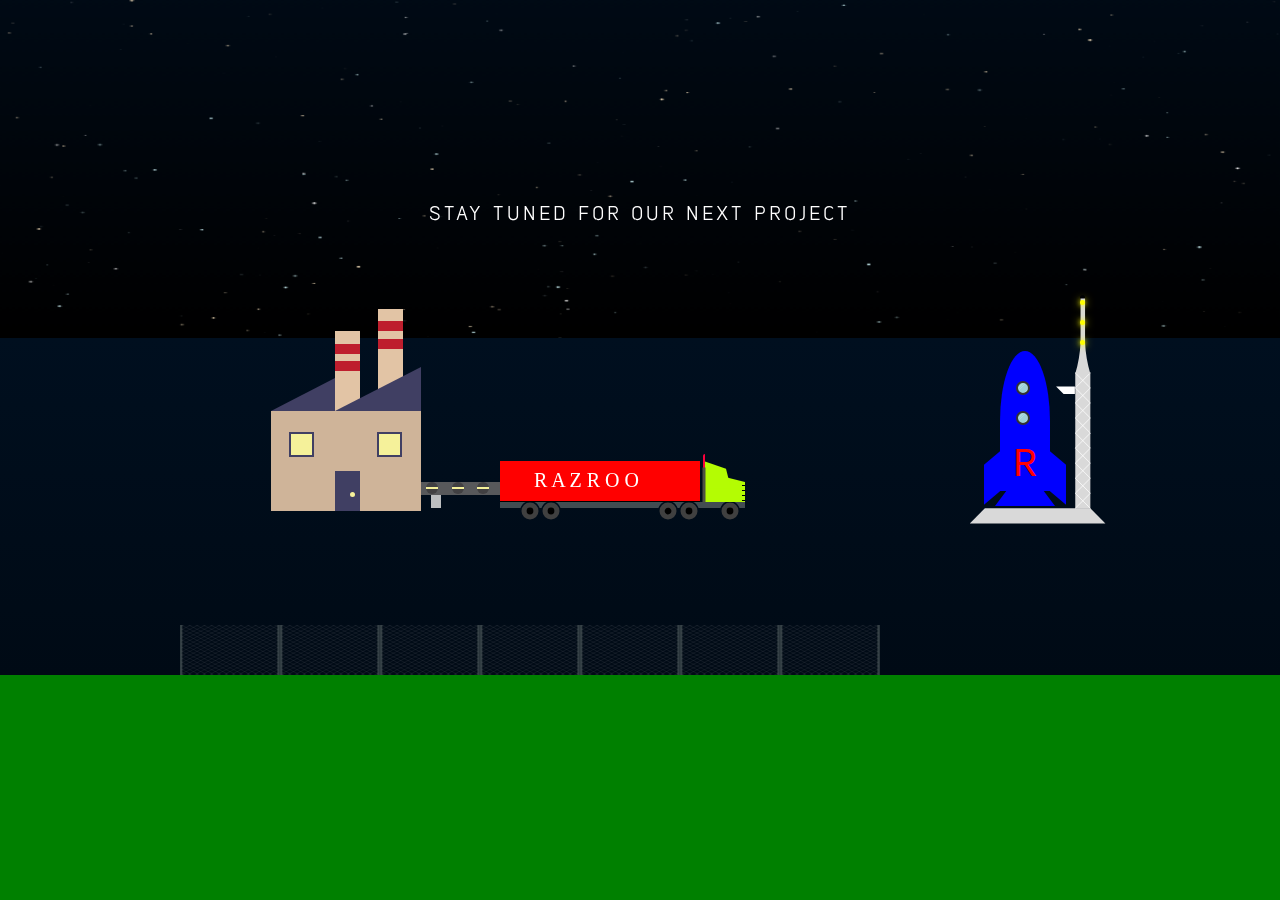
==== commit 93e3dd9f: "testing out look of fences" ====
--- a/index.html
+++ b/index.html
@@ -57,6 +57,13 @@
           </div>
           <div id="thruster"></div>
         </div>
+        <div class="fence"></div>
+        <div class="fence one"></div>
+        <div class="fence two"></div>
+        <div class="fence three"></div>
+        <div class="fence four"></div>
+        <div class="fence five"></div>
+        <div class="fence six"></div>
       </div>
     </div>
     <div id="bottom"></div>
--- a/css/main.css
+++ b/css/main.css
@@ -8496,25 +8496,58 @@
   margin-left: 220px;
 }
 
+/* line 1, ../sass/_fence.scss */
+.fence {
+  position: absolute;
+  width: 100px;
+  height: 50px;
+  bottom: 0%;
+  background: url("/img/Barbed_fence.svg");
+}
+/* line 7, ../sass/_fence.scss */
+.fence.one {
+  margin-left: 100px;
+}
+/* line 10, ../sass/_fence.scss */
+.fence.two {
+  margin-left: 200px;
+}
+/* line 13, ../sass/_fence.scss */
+.fence.three {
+  margin-left: 300px;
+}
+/* line 16, ../sass/_fence.scss */
+.fence.four {
+  margin-left: 400px;
+}
+/* line 19, ../sass/_fence.scss */
+.fence.five {
+  margin-left: 500px;
+}
+/* line 22, ../sass/_fence.scss */
+.fence.six {
+  margin-left: 600px;
+}
+
 @font-face {
   font-family: lintel;
   src: url(/Lintel-Regular.otf);
 }
-/* line 20, ../sass/main.scss */
+/* line 21, ../sass/main.scss */
 body, html, #container {
   position: absolute;
   width: 100%;
   height: 100%;
 }
 
-/* line 27, ../sass/main.scss */
+/* line 28, ../sass/main.scss */
 canvas {
   position: absolute;
   height: 50%;
   width: 100%;
 }
 
-/* line 34, ../sass/main.scss */
+/* line 35, ../sass/main.scss */
 #scene {
   margin: 0 auto;
   position: relative;
@@ -8527,7 +8560,7 @@
   background-image: linear-gradient(0deg, #000a15 0%, #001429 100%);
   background-size: 100%;
 }
-/* line 41, ../sass/main.scss */
+/* line 42, ../sass/main.scss */
 #scene h3 {
   float: left;
   position: relative;
@@ -8544,7 +8577,7 @@
   letter-spacing: 3px;
 }
 
-/* line 61, ../sass/main.scss */
+/* line 62, ../sass/main.scss */
 #scene_container {
   position: absolute;
   height: 50%;
@@ -8556,7 +8589,7 @@
   bottom: 0;
 }
 
-/* line 73, ../sass/main.scss */
+/* line 74, ../sass/main.scss */
 #date {
   float: left;
   position: relative;
@@ -8572,18 +8605,18 @@
   margin-top: -100px;
   letter-spacing: 3px;
 }
-/* line 87, ../sass/main.scss */
+/* line 88, ../sass/main.scss */
 #date p:nth-child(1) {
   color: yellow;
   font-size: 1em;
   min-width: 200px;
 }
-/* line 91, ../sass/main.scss */
+/* line 92, ../sass/main.scss */
 #date p:nth-child(1):nth-child(1) span {
   color: cornflowerblue;
 }
 
-/* line 98, ../sass/main.scss */
+/* line 99, ../sass/main.scss */
 #bottom {
   position: absolute;
   margin-top: 0;
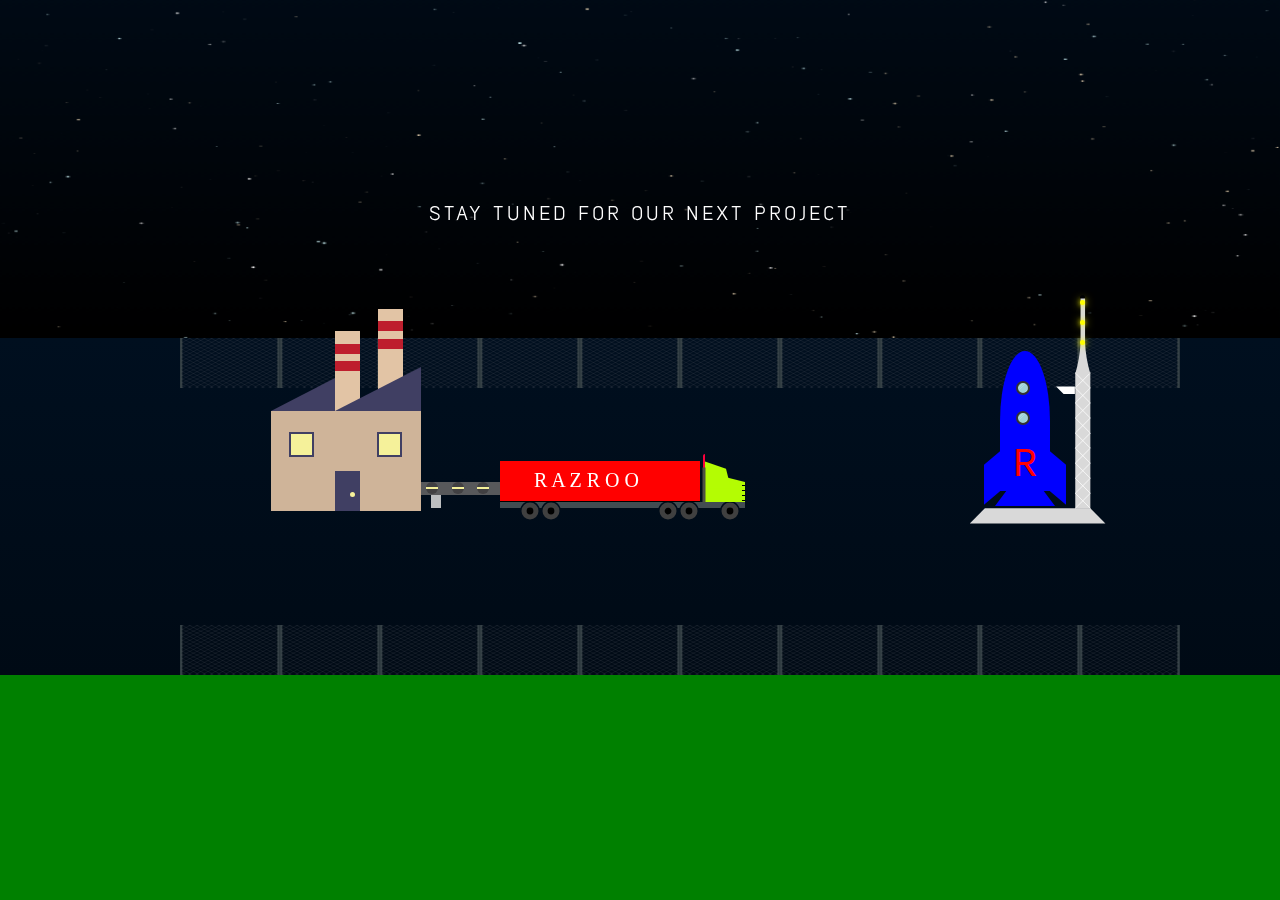
==== commit 1c54258b: "top and bottom fences" ====
--- a/index.html
+++ b/index.html
@@ -58,12 +58,25 @@
           <div id="thruster"></div>
         </div>
         <div class="fence"></div>
-        <div class="fence one"></div>
-        <div class="fence two"></div>
-        <div class="fence three"></div>
-        <div class="fence four"></div>
-        <div class="fence five"></div>
-        <div class="fence six"></div>
+        <div class="fence b1"></div>
+        <div class="fence b2"></div>
+        <div class="fence b3"></div>
+        <div class="fence b4"></div>
+        <div class="fence b5"></div>
+        <div class="fence b6"></div>
+        <div class="fence b7"></div>
+        <div class="fence b8"></div>
+        <div class="fence b9"></div>
+        <div class="fence t1"></div>
+        <div class="fence t2"></div>
+        <div class="fence t3"></div>
+        <div class="fence t4"></div>
+        <div class="fence t5"></div>
+        <div class="fence t6"></div>
+        <div class="fence t7"></div>
+        <div class="fence t8"></div>
+        <div class="fence t9"></div>
+        <div class="fence t10"></div>
       </div>
     </div>
     <div id="bottom"></div>
--- a/css/main.css
+++ b/css/main.css
@@ -7946,9 +7946,10 @@
   bottom: 50%;
   float: left;
   position: absolute;
-}
-
-/* line 32, ../sass/_factory.scss */
+  z-index: 4;
+}
+
+/* line 33, ../sass/_factory.scss */
 .stand {
   width: 10px;
   height: 13px;
@@ -7957,17 +7958,17 @@
   top: 279px;
 }
 
-/* line 40, ../sass/_factory.scss */
+/* line 41, ../sass/_factory.scss */
 #stand1 {
   left: 251px;
 }
 
-/* line 43, ../sass/_factory.scss */
+/* line 44, ../sass/_factory.scss */
 #stand2 {
   left: 321px;
 }
 
-/* line 47, ../sass/_factory.scss */
+/* line 48, ../sass/_factory.scss */
 #band {
   width: 100px;
   height: 13px;
@@ -7979,7 +7980,7 @@
   left: 241px;
 }
 
-/* line 58, ../sass/_factory.scss */
+/* line 59, ../sass/_factory.scss */
 .wheel {
   width: 12px;
   height: 12px;
@@ -7989,7 +7990,7 @@
   /*-webkit-animation: goWheels 0.5s linear infinite normal;*/
 }
 
-/* line 67, ../sass/_factory.scss */
+/* line 68, ../sass/_factory.scss */
 .wheel:after {
   content: "";
   display: block;
@@ -8000,7 +8001,7 @@
   top: 5px;
 }
 
-/* line 78, ../sass/_factory.scss */
+/* line 79, ../sass/_factory.scss */
 #wheel1 {
   left: 5px;
   -moz-animation: goWheels 0.5s 0.1s linear infinite normal;
@@ -8008,7 +8009,7 @@
   animation: goWheels 0.5s 0.1s linear infinite normal;
 }
 
-/* line 82, ../sass/_factory.scss */
+/* line 83, ../sass/_factory.scss */
 #wheel2 {
   left: 31px;
   -moz-animation: goWheels 0.5s 0.2s linear infinite normal;
@@ -8016,7 +8017,7 @@
   animation: goWheels 0.5s 0.2s linear infinite normal;
 }
 
-/* line 86, ../sass/_factory.scss */
+/* line 87, ../sass/_factory.scss */
 #wheel3 {
   left: 56px;
   -moz-animation: goWheels 0.5s 0.3s linear infinite normal;
@@ -8024,7 +8025,7 @@
   animation: goWheels 0.5s 0.3s linear infinite normal;
 }
 
-/* line 90, ../sass/_factory.scss */
+/* line 91, ../sass/_factory.scss */
 #wheel4 {
   left: 79px;
   -moz-animation: goWheels 0.5s 0.4s linear infinite normal;
@@ -8032,7 +8033,7 @@
   animation: goWheels 0.5s 0.4s linear infinite normal;
 }
 
-/* line 95, ../sass/_factory.scss */
+/* line 96, ../sass/_factory.scss */
 .package {
   width: 20px;
   height: 20px;
@@ -8045,7 +8046,7 @@
   animation: goPackage 8s 0.3s linear infinite normal;
 }
 
-/* line 107, ../sass/_factory.scss */
+/* line 108, ../sass/_factory.scss */
 #mainFactory {
   width: 150px;
   height: 100px;
@@ -8055,7 +8056,7 @@
   left: 91px;
 }
 
-/* line 116, ../sass/_factory.scss */
+/* line 117, ../sass/_factory.scss */
 #door {
   width: 25px;
   height: 40px;
@@ -8065,7 +8066,7 @@
   left: 155px;
 }
 
-/* line 125, ../sass/_factory.scss */
+/* line 126, ../sass/_factory.scss */
 #door:after {
   content: "";
   display: block;
@@ -8078,7 +8079,7 @@
   left: 15px;
 }
 
-/* line 138, ../sass/_factory.scss */
+/* line 139, ../sass/_factory.scss */
 .window {
   width: 25px;
   height: 25px;
@@ -8094,19 +8095,19 @@
   animation: goWindow 3s infinite alternate;
 }
 
-/* line 148, ../sass/_factory.scss */
+/* line 149, ../sass/_factory.scss */
 #window1 {
   top: 216px;
   left: 109px;
 }
 
-/* line 153, ../sass/_factory.scss */
+/* line 154, ../sass/_factory.scss */
 #window2 {
   top: 216px;
   left: 197px;
 }
 
-/* line 158, ../sass/_factory.scss */
+/* line 159, ../sass/_factory.scss */
 #roof1 {
   width: 0px;
   height: 0px;
@@ -8118,7 +8119,7 @@
   left: 91px;
 }
 
-/* line 169, ../sass/_factory.scss */
+/* line 170, ../sass/_factory.scss */
 #roof2 {
   width: 0px;
   height: 0px;
@@ -8130,7 +8131,7 @@
   left: 155px;
 }
 
-/* line 180, ../sass/_factory.scss */
+/* line 181, ../sass/_factory.scss */
 #chim1 {
   width: 25px;
   height: 80px;
@@ -8140,7 +8141,7 @@
   left: 155px;
 }
 
-/* line 189, ../sass/_factory.scss */
+/* line 190, ../sass/_factory.scss */
 #chim2 {
   width: 25px;
   height: 102px;
@@ -8150,7 +8151,7 @@
   left: 198px;
 }
 
-/* line 198, ../sass/_factory.scss */
+/* line 199, ../sass/_factory.scss */
 .stripe {
   width: 25px;
   height: 10px;
@@ -8158,31 +8159,31 @@
   position: absolute;
 }
 
-/* line 205, ../sass/_factory.scss */
+/* line 206, ../sass/_factory.scss */
 #stripe1 {
   top: 128px;
   left: 155px;
 }
 
-/* line 209, ../sass/_factory.scss */
+/* line 210, ../sass/_factory.scss */
 #stripe2 {
   top: 145px;
   left: 155px;
 }
 
-/* line 213, ../sass/_factory.scss */
+/* line 214, ../sass/_factory.scss */
 #stripe3 {
   top: 105px;
   left: 198px;
 }
 
-/* line 217, ../sass/_factory.scss */
+/* line 218, ../sass/_factory.scss */
 #stripe4 {
   top: 123px;
   left: 198px;
 }
 
-/* line 222, ../sass/_factory.scss */
+/* line 223, ../sass/_factory.scss */
 .smoke {
   width: 19px;
   height: 18px;
@@ -8190,7 +8191,7 @@
   opacity: 0;
 }
 
-/* line 229, ../sass/_factory.scss */
+/* line 230, ../sass/_factory.scss */
 .sCloud {
   width: 60%;
   height: 0.7em;
@@ -8199,7 +8200,7 @@
   border-radius: 18px;
 }
 
-/* line 237, ../sass/_factory.scss */
+/* line 238, ../sass/_factory.scss */
 #smoke1 {
   top: 91px;
   left: 157px;
@@ -8220,7 +8221,7 @@
   animation: goSmoke 5s 0.3s infinite normal;
 }
 
-/* line 246, ../sass/_factory.scss */
+/* line 247, ../sass/_factory.scss */
 #smoke2 {
   top: 71px;
   left: 200px;
@@ -8241,23 +8242,23 @@
   animation: goSmoke 5s 1.3s infinite normal;
 }
 
-/* line 255, ../sass/_factory.scss */
+/* line 256, ../sass/_factory.scss */
 #sCloud1, #sCloud4 {
   top: 2px;
 }
 
-/* line 259, ../sass/_factory.scss */
+/* line 260, ../sass/_factory.scss */
 #sCloud2, #sCloud5 {
   left: 6px;
 }
 
-/* line 263, ../sass/_factory.scss */
+/* line 264, ../sass/_factory.scss */
 #sCloud3, #sCloud6 {
   top: 6px;
   left: 7px;
 }
 
-/* line 268, ../sass/_factory.scss */
+/* line 269, ../sass/_factory.scss */
 #tree {
   width: 54px;
   height: 87px;
@@ -8266,7 +8267,7 @@
   left: 60px;
 }
 
-/* line 276, ../sass/_factory.scss */
+/* line 277, ../sass/_factory.scss */
 #branch {
   width: 9px;
   height: 37px;
@@ -8276,7 +8277,7 @@
   left: 23px;
 }
 
-/* line 285, ../sass/_factory.scss */
+/* line 286, ../sass/_factory.scss */
 .leaves {
   width: 35px;
   height: 35px;
@@ -8285,17 +8286,17 @@
   border-radius: 18px;
 }
 
-/* line 293, ../sass/_factory.scss */
+/* line 294, ../sass/_factory.scss */
 #leaves1 {
   top: 20px;
 }
 
-/* line 296, ../sass/_factory.scss */
+/* line 297, ../sass/_factory.scss */
 #leaves2 {
   left: 10px;
 }
 
-/* line 299, ../sass/_factory.scss */
+/* line 300, ../sass/_factory.scss */
 #leaves3 {
   top: 20px;
   left: 19px;
@@ -8416,7 +8417,7 @@
   position: absolute;
 }
 
-/* line 6, ../sass/_launch_pad.scss */
+/* line 7, ../sass/_launch_pad.scss */
 #launch_pad {
   position: absolute;
   height: 301px;
@@ -8426,9 +8427,10 @@
   right: 0;
   margin-right: -72px;
   margin-bottom: -55px;
-}
-
-/* line 19, ../sass/_launch_pad.scss */
+  z-index: 4;
+}
+
+/* line 21, ../sass/_launch_pad.scss */
 .ledButton {
   position: absolute;
   margin-top: 35px;
@@ -8445,7 +8447,7 @@
   animation: 2s radio infinite;
 }
 
-/* line 31, ../sass/_launch_pad.scss */
+/* line 33, ../sass/_launch_pad.scss */
 .radio:after {
   -moz-animation-delay: 0.2s;
   -webkit-animation-delay: 0.2s;
@@ -8453,34 +8455,34 @@
 }
 
 @-moz-keyframes radio {
-  /* line 35, ../sass/_launch_pad.scss */
+  /* line 37, ../sass/_launch_pad.scss */
   50% {
     opacity: 0;
   }
 
-  /* line 38, ../sass/_launch_pad.scss */
+  /* line 40, ../sass/_launch_pad.scss */
   100% {
     opacity: 0;
   }
 }
 @-webkit-keyframes radio {
-  /* line 35, ../sass/_launch_pad.scss */
+  /* line 37, ../sass/_launch_pad.scss */
   50% {
     opacity: 0;
   }
 
-  /* line 38, ../sass/_launch_pad.scss */
+  /* line 40, ../sass/_launch_pad.scss */
   100% {
     opacity: 0;
   }
 }
 @keyframes radio {
-  /* line 35, ../sass/_launch_pad.scss */
+  /* line 37, ../sass/_launch_pad.scss */
   50% {
     opacity: 0;
   }
 
-  /* line 38, ../sass/_launch_pad.scss */
+  /* line 40, ../sass/_launch_pad.scss */
   100% {
     opacity: 0;
   }
@@ -8494,60 +8496,123 @@
   bottom: 50%;
   margin-bottom: -75px;
   margin-left: 220px;
+  z-index: 4;
 }
 
 /* line 1, ../sass/_fence.scss */
 .fence {
   position: absolute;
+  z-index: 1;
   width: 100px;
   height: 50px;
   bottom: 0%;
   background: url("/img/Barbed_fence.svg");
 }
-/* line 7, ../sass/_fence.scss */
-.fence.one {
+/* line 8, ../sass/_fence.scss */
+.fence.b1 {
   margin-left: 100px;
 }
-/* line 10, ../sass/_fence.scss */
-.fence.two {
+/* line 11, ../sass/_fence.scss */
+.fence.b2 {
   margin-left: 200px;
 }
-/* line 13, ../sass/_fence.scss */
-.fence.three {
+/* line 14, ../sass/_fence.scss */
+.fence.b3 {
   margin-left: 300px;
 }
-/* line 16, ../sass/_fence.scss */
-.fence.four {
+/* line 17, ../sass/_fence.scss */
+.fence.b4 {
   margin-left: 400px;
 }
-/* line 19, ../sass/_fence.scss */
-.fence.five {
+/* line 20, ../sass/_fence.scss */
+.fence.b5 {
   margin-left: 500px;
 }
-/* line 22, ../sass/_fence.scss */
-.fence.six {
+/* line 23, ../sass/_fence.scss */
+.fence.b6 {
   margin-left: 600px;
+}
+/* line 26, ../sass/_fence.scss */
+.fence.b7 {
+  margin-left: 700px;
+}
+/* line 29, ../sass/_fence.scss */
+.fence.b8 {
+  margin-left: 800px;
+}
+/* line 32, ../sass/_fence.scss */
+.fence.b9 {
+  margin-left: 900px;
+}
+/* line 35, ../sass/_fence.scss */
+.fence.t1 {
+  top: 0%;
+}
+/* line 38, ../sass/_fence.scss */
+.fence.t2 {
+  top: 0%;
+  margin-left: 100px;
+}
+/* line 42, ../sass/_fence.scss */
+.fence.t3 {
+  top: 0%;
+  margin-left: 200px;
+}
+/* line 46, ../sass/_fence.scss */
+.fence.t4 {
+  top: 0%;
+  margin-left: 300px;
+}
+/* line 50, ../sass/_fence.scss */
+.fence.t5 {
+  top: 0%;
+  margin-left: 400px;
+}
+/* line 54, ../sass/_fence.scss */
+.fence.t6 {
+  top: 0%;
+  margin-left: 500px;
+}
+/* line 58, ../sass/_fence.scss */
+.fence.t7 {
+  top: 0%;
+  margin-left: 600px;
+}
+/* line 62, ../sass/_fence.scss */
+.fence.t8 {
+  top: 0%;
+  margin-left: 700px;
+}
+/* line 66, ../sass/_fence.scss */
+.fence.t9 {
+  top: 0%;
+  margin-left: 800px;
+}
+/* line 70, ../sass/_fence.scss */
+.fence.t10 {
+  top: 0%;
+  margin-left: 900px;
 }
 
 @font-face {
   font-family: lintel;
   src: url(/Lintel-Regular.otf);
 }
-/* line 21, ../sass/main.scss */
+/* line 23, ../sass/main.scss */
 body, html, #container {
   position: absolute;
   width: 100%;
   height: 100%;
 }
 
-/* line 28, ../sass/main.scss */
+/* line 30, ../sass/main.scss */
 canvas {
   position: absolute;
   height: 50%;
   width: 100%;
 }
 
-/* line 35, ../sass/main.scss */
+/* line 37, ../sass/main.scss */
 #scene {
   margin: 0 auto;
   position: relative;
@@ -8560,7 +8625,7 @@
   background-image: linear-gradient(0deg, #000a15 0%, #001429 100%);
   background-size: 100%;
 }
-/* line 42, ../sass/main.scss */
+/* line 44, ../sass/main.scss */
 #scene h3 {
   float: left;
   position: relative;
@@ -8577,7 +8642,7 @@
   letter-spacing: 3px;
 }
 
-/* line 62, ../sass/main.scss */
+/* line 64, ../sass/main.scss */
 #scene_container {
   position: absolute;
   height: 50%;
@@ -8589,7 +8654,7 @@
   bottom: 0;
 }
 
-/* line 74, ../sass/main.scss */
+/* line 76, ../sass/main.scss */
 #date {
   float: left;
   position: relative;
@@ -8605,18 +8670,18 @@
   margin-top: -100px;
   letter-spacing: 3px;
 }
-/* line 88, ../sass/main.scss */
+/* line 90, ../sass/main.scss */
 #date p:nth-child(1) {
   color: yellow;
   font-size: 1em;
   min-width: 200px;
 }
-/* line 92, ../sass/main.scss */
+/* line 94, ../sass/main.scss */
 #date p:nth-child(1):nth-child(1) span {
   color: cornflowerblue;
 }
 
-/* line 99, ../sass/main.scss */
+/* line 101, ../sass/main.scss */
 #bottom {
   position: absolute;
   margin-top: 0;
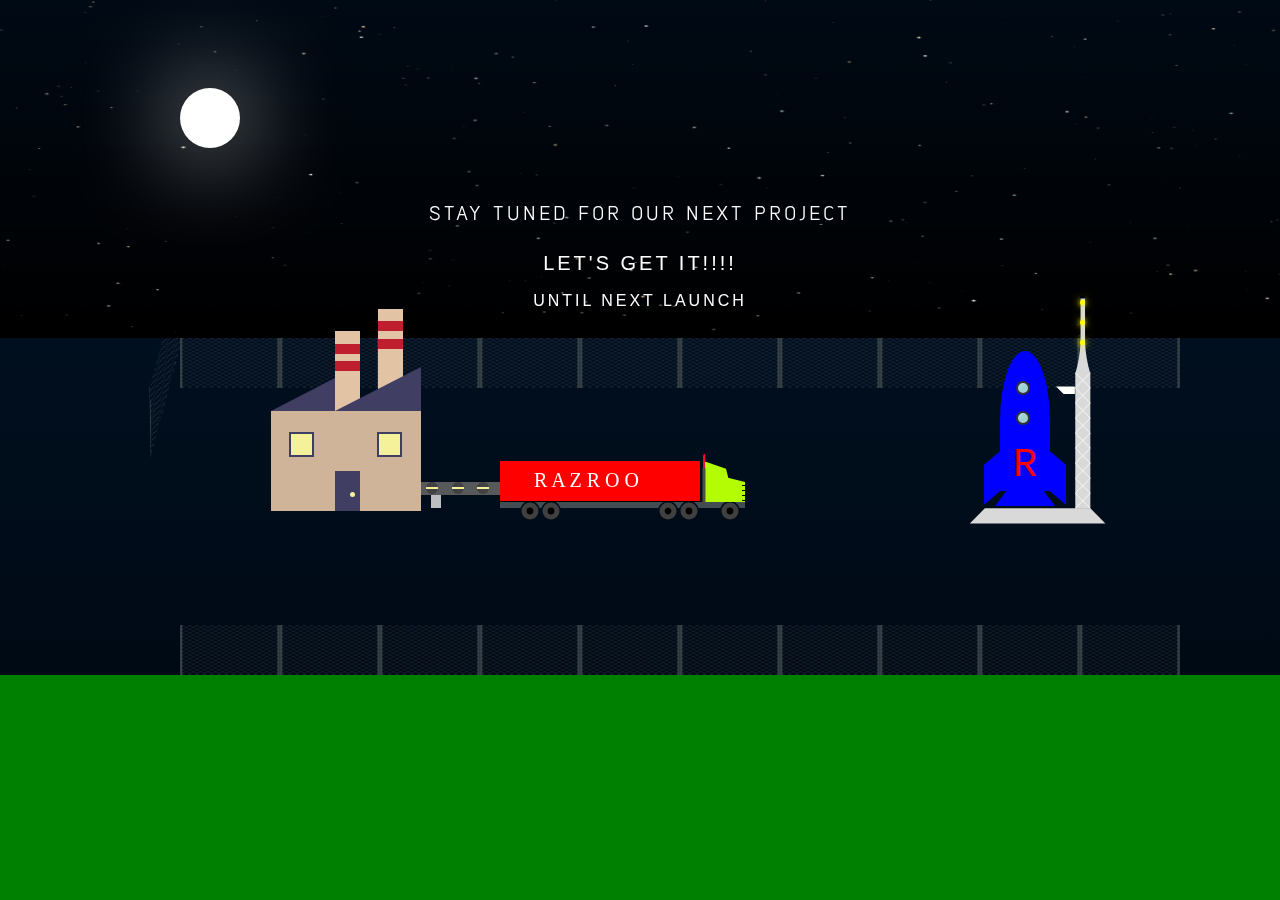
==== commit fbc21781: "decided to remove @font-face as it was causing trouble with the date" ====
--- a/index.html
+++ b/index.html
@@ -8,10 +8,15 @@
 <body>
   <div id="container">
     <div id="scene">
-      <canvas></canvas>
+      <canvas>
+        <div class="mountain"></div>
+      </canvas>
       <div id="scene_container">
+        <div class="moon"></div>
         <h3>Stay tuned for our next project</h3>
-        <div id="date"></div>
+        <div id="date"><span>let's get it!!!!</span>
+          <p>until next launch</p>
+        </div>
         <div id="rw">
           <div id="stand1" class="stand"></div>
           <div id="stand2" class="stand"></div>
@@ -57,6 +62,8 @@
           </div>
           <div id="thruster"></div>
         </div>
+        <div class="fence_top_container"></div>
+        <div class="fence_bottom_container"></div>
         <div class="fence"></div>
         <div class="fence b1"></div>
         <div class="fence b2"></div>
@@ -77,6 +84,7 @@
         <div class="fence t8"></div>
         <div class="fence t9"></div>
         <div class="fence t10"></div>
+        <div class="side_fence"></div>
       </div>
     </div>
     <div id="bottom"></div>
--- a/css/main.css
+++ b/css/main.css
@@ -8594,6 +8594,43 @@
   margin-left: 900px;
 }
 
+/* line 76, ../sass/_fence.scss */
+.side_fence {
+  position: absolute;
+  height: 50px;
+  width: 100px;
+  margin-left: -65px;
+  margin-top: 54px;
+  background: url("/img/Barbed_fence.svg");
+  -moz-transform: rotate(-45deg) skew(-44deg, -30deg);
+  -ms-transform: rotate(-45deg) skew(-44deg, -30deg);
+  -webkit-transform: rotate(-45deg) skew(-44deg, -30deg);
+  transform: rotate(-45deg) skew(-44deg, -30deg);
+}
+
+/* line 1, ../sass/_mountain.scss */
+.mountain {
+  position: absolute;
+  display: block;
+  z-index: 4;
+  width: 200px;
+  height: 200px;
+  background: white;
+}
+
+/* line 10, ../sass/_mountain.scss */
+.moon {
+  position: absolute;
+  width: 0;
+  height: 0;
+  z-index: 5;
+  padding: 30px;
+  background: white;
+  box-shadow: 0 0 100px white;
+  border-radius: 30px;
+  margin-top: -250px;
+}
+
 @font-face {
   font-family: lintel;
   src: url(/Lintel-Regular.otf);
@@ -8643,6 +8680,12 @@
 }
 
 /* line 64, ../sass/main.scss */
+canvas {
+  display: block;
+  z-index: 1;
+}
+
+/* line 69, ../sass/main.scss */
 #scene_container {
   position: absolute;
   height: 50%;
@@ -8654,34 +8697,31 @@
   bottom: 0;
 }
 
-/* line 76, ../sass/main.scss */
+/* line 81, ../sass/main.scss */
 #date {
-  float: left;
+  margin: 0 auto;
   position: relative;
   z-index: 3;
   color: white;
-  width: 100%;
   height: 50px;
   text-align: center;
   line-height: 50px;
-  font-family: lintel;
   font-size: 20px;
   text-transform: uppercase;
   margin-top: -100px;
   letter-spacing: 3px;
 }
-/* line 90, ../sass/main.scss */
+/* line 96, ../sass/main.scss */
 #date p:nth-child(1) {
-  color: yellow;
-  font-size: 1em;
-  min-width: 200px;
-}
-/* line 94, ../sass/main.scss */
-#date p:nth-child(1):nth-child(1) span {
-  color: cornflowerblue;
-}
-
+  background-color: white;
+  color: black;
+}
 /* line 101, ../sass/main.scss */
+#date span {
+  letter-spacing: 3px;
+}
+
+/* line 111, ../sass/main.scss */
 #bottom {
   position: absolute;
   margin-top: 0;
